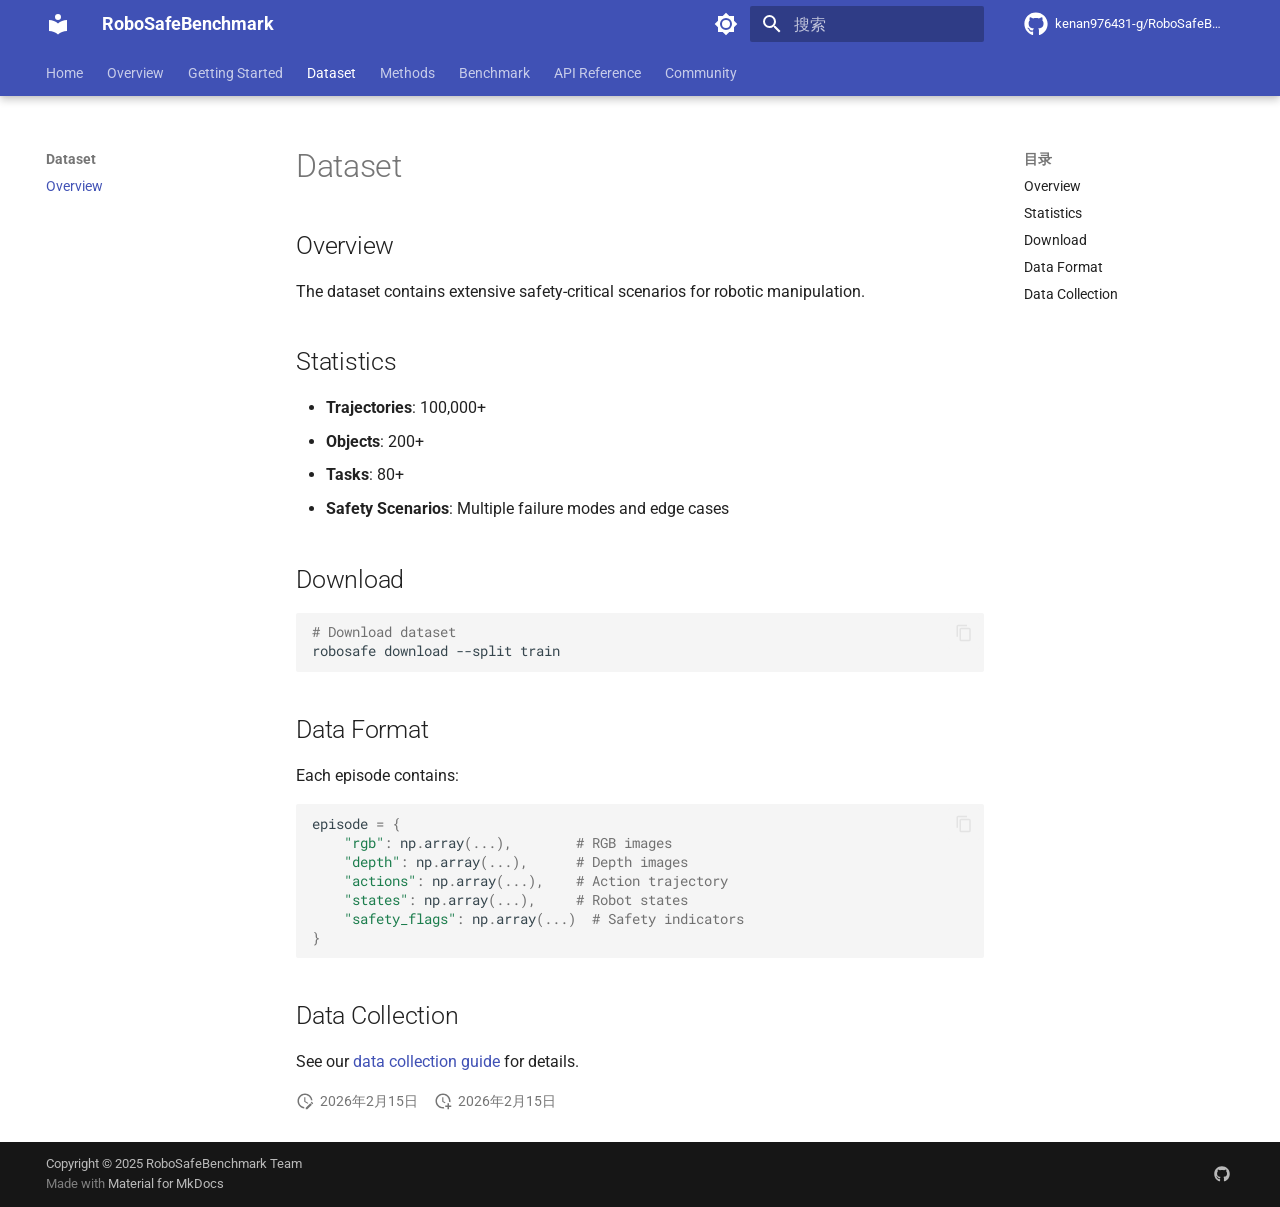
==== dataset/index.html @ 37e6d9b5 "Deployed d63bdfe with MkDocs version: 1.6.1" ====
<!doctype html><html lang=zh class=no-js> <head><meta charset=utf-8><meta name=viewport content="width=device-width,initial-scale=1"><meta name=description content="A comprehensive benchmark for robotic safety evaluation"><meta name=author content="RoboSafeBenchmark Team"><link href=https://kenan976431-g.github.io/RoboSafeBenchmark/dataset/ rel=canonical><link href=../usage/quickstart/ rel=prev><link href=../methods/ rel=next><link rel=icon href=../assets/images/favicon.png><meta name=generator content="mkdocs-1.6.1, mkdocs-material-9.7.1"><title>Overview - RoboSafeBenchmark</title><link rel=stylesheet href=../assets/stylesheets/main.484c7ddc.min.css><link rel=stylesheet href=../assets/stylesheets/palette.ab4e12ef.min.css><link rel=preconnect href=https://fonts.gstatic.com crossorigin><link rel=stylesheet href="https://fonts.googleapis.com/css?family=Roboto:300,300i,400,400i,700,700i%7CRoboto+Mono:400,400i,700,700i&display=fallback"><style>:root{--md-text-font:"Roboto";--md-code-font:"Roboto Mono"}</style><script>__md_scope=new URL("..",location),__md_hash=e=>[...e].reduce(((e,_)=>(e<<5)-e+_.charCodeAt(0)),0),__md_get=(e,_=localStorage,t=__md_scope)=>JSON.parse(_.getItem(t.pathname+"."+e)),__md_set=(e,_,t=localStorage,a=__md_scope)=>{try{t.setItem(a.pathname+"."+e,JSON.stringify(_))}catch(e){}}</script></head> <body dir=ltr data-md-color-scheme=default data-md-color-primary=indigo data-md-color-accent=indigo> <input class=md-toggle data-md-toggle=drawer type=checkbox id=__drawer autocomplete=off> <input class=md-toggle data-md-toggle=search type=checkbox id=__search autocomplete=off> <label class=md-overlay for=__drawer></label> <div data-md-component=skip> <a href=#dataset class=md-skip> 跳转至 </a> </div> <div data-md-component=announce> </div> <header class="md-header md-header--shadow md-header--lifted" data-md-component=header> <nav class="md-header__inner md-grid" aria-label=页眉> <a href=.. title=RoboSafeBenchmark class="md-header__button md-logo" aria-label=RoboSafeBenchmark data-md-component=logo> <svg xmlns=http://www.w3.org/2000/svg viewbox="0 0 24 24"><path d="M12 8a3 3 0 0 0 3-3 3 3 0 0 0-3-3 3 3 0 0 0-3 3 3 3 0 0 0 3 3m0 3.54C9.64 9.35 6.5 8 3 8v11c3.5 0 6.64 1.35 9 3.54 2.36-2.19 5.5-3.54 9-3.54V8c-3.5 0-6.64 1.35-9 3.54"/></svg> </a> <label class="md-header__button md-icon" for=__drawer> <svg xmlns=http://www.w3.org/2000/svg viewbox="0 0 24 24"><path d="M3 6h18v2H3zm0 5h18v2H3zm0 5h18v2H3z"/></svg> </label> <div class=md-header__title data-md-component=header-title> <div class=md-header__ellipsis> <div class=md-header__topic> <span class=md-ellipsis> RoboSafeBenchmark </span> </div> <div class=md-header__topic data-md-component=header-topic> <span class=md-ellipsis> Overview </span> </div> </div> </div> <form class=md-header__option data-md-component=palette> <input class=md-option data-md-color-media data-md-color-scheme=default data-md-color-primary=indigo data-md-color-accent=indigo aria-label="Switch to dark mode" type=radio name=__palette id=__palette_0> <label class="md-header__button md-icon" title="Switch to dark mode" for=__palette_1 hidden> <svg xmlns=http://www.w3.org/2000/svg viewbox="0 0 24 24"><path d="M12 8a4 4 0 0 0-4 4 4 4 0 0 0 4 4 4 4 0 0 0 4-4 4 4 0 0 0-4-4m0 10a6 6 0 0 1-6-6 6 6 0 0 1 6-6 6 6 0 0 1 6 6 6 6 0 0 1-6 6m8-9.31V4h-4.69L12 .69 8.69 4H4v4.69L.69 12 4 15.31V20h4.69L12 23.31 15.31 20H20v-4.69L23.31 12z"/></svg> </label> <input class=md-option data-md-color-media data-md-color-scheme=slate data-md-color-primary=indigo data-md-color-accent=indigo aria-label="Switch to light mode" type=radio name=__palette id=__palette_1> <label class="md-header__button md-icon" title="Switch to light mode" for=__palette_0 hidden> <svg xmlns=http://www.w3.org/2000/svg viewbox="0 0 24 24"><path d="M12 18c-.89 0-1.74-.2-2.5-.55C11.56 16.5 13 14.42 13 12s-1.44-4.5-3.5-5.45C10.26 6.2 11.11 6 12 6a6 6 0 0 1 6 6 6 6 0 0 1-6 6m8-9.31V4h-4.69L12 .69 8.69 4H4v4.69L.69 12 4 15.31V20h4.69L12 23.31 15.31 20H20v-4.69L23.31 12z"/></svg> </label> </form> <script>var palette=__md_get("__palette");if(palette&&palette.color){if("(prefers-color-scheme)"===palette.color.media){var media=matchMedia("(prefers-color-scheme: light)"),input=document.querySelector(media.matches?"[data-md-color-media='(prefers-color-scheme: light)']":"[data-md-color-media='(prefers-color-scheme: dark)']");palette.color.media=input.getAttribute("data-md-color-media"),palette.color.scheme=input.getAttribute("data-md-color-scheme"),palette.color.primary=input.getAttribute("data-md-color-primary"),palette.color.accent=input.getAttribute("data-md-color-accent")}for(var[key,value]of Object.entries(palette.color))document.body.setAttribute("data-md-color-"+key,value)}</script> <label class="md-header__button md-icon" for=__search> <svg xmlns=http://www.w3.org/2000/svg viewbox="0 0 24 24"><path d="M9.5 3A6.5 6.5 0 0 1 16 9.5c0 1.61-.59 3.09-1.56 4.23l.27.27h.79l5 5-1.5 1.5-5-5v-.79l-.27-.27A6.52 6.52 0 0 1 9.5 16 6.5 6.5 0 0 1 3 9.5 6.5 6.5 0 0 1 9.5 3m0 2C7 5 5 7 5 9.5S7 14 9.5 14 14 12 14 9.5 12 5 9.5 5"/></svg> </label> <div class=md-search data-md-component=search role=dialog> <label class=md-search__overlay for=__search></label> <div class=md-search__inner role=search> <form class=md-search__form name=search> <input type=text class=md-search__input name=query aria-label=搜索 placeholder=搜索 autocapitalize=off autocorrect=off autocomplete=off spellcheck=false data-md-component=search-query required> <label class="md-search__icon md-icon" for=__search> <svg xmlns=http://www.w3.org/2000/svg viewbox="0 0 24 24"><path d="M9.5 3A6.5 6.5 0 0 1 16 9.5c0 1.61-.59 3.09-1.56 4.23l.27.27h.79l5 5-1.5 1.5-5-5v-.79l-.27-.27A6.52 6.52 0 0 1 9.5 16 6.5 6.5 0 0 1 3 9.5 6.5 6.5 0 0 1 9.5 3m0 2C7 5 5 7 5 9.5S7 14 9.5 14 14 12 14 9.5 12 5 9.5 5"/></svg> <svg xmlns=http://www.w3.org/2000/svg viewbox="0 0 24 24"><path d="M20 11v2H8l5.5 5.5-1.42 1.42L4.16 12l7.92-7.92L13.5 5.5 8 11z"/></svg> </label> <nav class=md-search__options aria-label=查找> <button type=reset class="md-search__icon md-icon" title=清空当前内容 aria-label=清空当前内容 tabindex=-1> <svg xmlns=http://www.w3.org/2000/svg viewbox="0 0 24 24"><path d="M19 6.41 17.59 5 12 10.59 6.41 5 5 6.41 10.59 12 5 17.59 6.41 19 12 13.41 17.59 19 19 17.59 13.41 12z"/></svg> </button> </nav> <div class=md-search__suggest data-md-component=search-suggest></div> </form> <div class=md-search__output> <div class=md-search__scrollwrap tabindex=0 data-md-scrollfix> <div class=md-search-result data-md-component=search-result> <div class=md-search-result__meta> 正在初始化搜索引擎 </div> <ol class=md-search-result__list role=presentation></ol> </div> </div> </div> </div> </div> <div class=md-header__source> <a href=https://github.com/kenan976431-g/RoboSafeBenchmark title=前往仓库 class=md-source data-md-component=source> <div class="md-source__icon md-icon"> <svg xmlns=http://www.w3.org/2000/svg viewbox="0 0 512 512"><!-- Font Awesome Free 7.1.0 by @fontawesome - https://fontawesome.com License - https://fontawesome.com/license/free (Icons: CC BY 4.0, Fonts: SIL OFL 1.1, Code: MIT License) Copyright 2025 Fonticons, Inc.--><path d="M173.9 397.4c0 2-2.3 3.6-5.2 3.6-3.3.3-5.6-1.3-5.6-3.6 0-2 2.3-3.6 5.2-3.6 3-.3 5.6 1.3 5.6 3.6m-31.1-4.5c-.7 2 1.3 4.3 4.3 4.9 2.6 1 5.6 0 6.2-2s-1.3-4.3-4.3-5.2c-2.6-.7-5.5.3-6.2 2.3m44.2-1.7c-2.9.7-4.9 2.6-4.6 4.9.3 2 2.9 3.3 5.9 2.6 2.9-.7 4.9-2.6 4.6-4.6-.3-1.9-3-3.2-5.9-2.9M252.8 8C114.1 8 8 113.3 8 252c0 110.9 69.8 205.8 169.5 239.2 12.8 2.3 17.3-5.6 17.3-12.1 0-6.2-.3-40.4-.3-61.4 0 0-70 15-84.7-29.8 0 0-11.4-29.1-27.8-36.6 0 0-22.9-15.7 1.6-15.4 0 0 24.9 2 38.6 25.8 21.9 38.6 58.6 27.5 72.9 20.9 2.3-16 8.8-27.1 16-33.7-55.9-6.2-112.3-14.3-112.3-110.5 0-27.5 7.6-41.3 23.6-58.9-2.6-6.5-11.1-33.3 2.6-67.9 20.9-6.5 69 27 69 27 20-5.6 41.5-8.5 62.8-8.5s42.8 2.9 62.8 8.5c0 0 48.1-33.6 69-27 13.7 34.7 5.2 61.4 2.6 67.9 16 17.7 25.8 31.5 25.8 58.9 0 96.5-58.9 104.2-114.8 110.5 9.2 7.9 17 22.9 17 46.4 0 33.7-.3 75.4-.3 83.6 0 6.5 4.6 14.4 17.3 12.1C436.2 457.8 504 362.9 504 252 504 113.3 391.5 8 252.8 8M105.2 352.9c-1.3 1-1 3.3.7 5.2 1.6 1.6 3.9 2.3 5.2 1 1.3-1 1-3.3-.7-5.2-1.6-1.6-3.9-2.3-5.2-1m-10.8-8.1c-.7 1.3.3 2.9 2.3 3.9 1.6 1 3.6.7 4.3-.7.7-1.3-.3-2.9-2.3-3.9-2-.6-3.6-.3-4.3.7m32.4 35.6c-1.6 1.3-1 4.3 1.3 6.2 2.3 2.3 5.2 2.6 6.5 1 1.3-1.3.7-4.3-1.3-6.2-2.2-2.3-5.2-2.6-6.5-1m-11.4-14.7c-1.6 1-1.6 3.6 0 5.9s4.3 3.3 5.6 2.3c1.6-1.3 1.6-3.9 0-6.2-1.4-2.3-4-3.3-5.6-2"/></svg> </div> <div class=md-source__repository> kenan976431-g/RoboSafeBenchmark </div> </a> </div> </nav> <nav class=md-tabs aria-label=标签 data-md-component=tabs> <div class=md-grid> <ul class=md-tabs__list> <li class=md-tabs__item> <a href=.. class=md-tabs__link> Home </a> </li> <li class=md-tabs__item> <a href=../main/overview/ class=md-tabs__link> Overview </a> </li> <li class=md-tabs__item> <a href=../usage/installation/ class=md-tabs__link> Getting Started </a> </li> <li class="md-tabs__item md-tabs__item--active"> <a href=./ class=md-tabs__link> Dataset </a> </li> <li class=md-tabs__item> <a href=../methods/ class=md-tabs__link> Methods </a> </li> <li class=md-tabs__item> <a href=../benchmark/results/ class=md-tabs__link> Benchmark </a> </li> <li class=md-tabs__item> <a href=../api/core/ class=md-tabs__link> API Reference </a> </li> <li class=md-tabs__item> <a href=../community/contributing/ class=md-tabs__link> Community </a> </li> </ul> </div> </nav> </header> <div class=md-container data-md-component=container> <main class=md-main data-md-component=main> <div class="md-main__inner md-grid"> <div class="md-sidebar md-sidebar--primary" data-md-component=sidebar data-md-type=navigation> <div class=md-sidebar__scrollwrap> <div class=md-sidebar__inner> <nav class="md-nav md-nav--primary md-nav--lifted" aria-label=导航栏 data-md-level=0> <label class=md-nav__title for=__drawer> <a href=.. title=RoboSafeBenchmark class="md-nav__button md-logo" aria-label=RoboSafeBenchmark data-md-component=logo> <svg xmlns=http://www.w3.org/2000/svg viewbox="0 0 24 24"><path d="M12 8a3 3 0 0 0 3-3 3 3 0 0 0-3-3 3 3 0 0 0-3 3 3 3 0 0 0 3 3m0 3.54C9.64 9.35 6.5 8 3 8v11c3.5 0 6.64 1.35 9 3.54 2.36-2.19 5.5-3.54 9-3.54V8c-3.5 0-6.64 1.35-9 3.54"/></svg> </a> RoboSafeBenchmark </label> <div class=md-nav__source> <a href=https://github.com/kenan976431-g/RoboSafeBenchmark title=前往仓库 class=md-source data-md-component=source> <div class="md-source__icon md-icon"> <svg xmlns=http://www.w3.org/2000/svg viewbox="0 0 512 512"><!-- Font Awesome Free 7.1.0 by @fontawesome - https://fontawesome.com License - https://fontawesome.com/license/free (Icons: CC BY 4.0, Fonts: SIL OFL 1.1, Code: MIT License) Copyright 2025 Fonticons, Inc.--><path d="M173.9 397.4c0 2-2.3 3.6-5.2 3.6-3.3.3-5.6-1.3-5.6-3.6 0-2 2.3-3.6 5.2-3.6 3-.3 5.6 1.3 5.6 3.6m-31.1-4.5c-.7 2 1.3 4.3 4.3 4.9 2.6 1 5.6 0 6.2-2s-1.3-4.3-4.3-5.2c-2.6-.7-5.5.3-6.2 2.3m44.2-1.7c-2.9.7-4.9 2.6-4.6 4.9.3 2 2.9 3.3 5.9 2.6 2.9-.7 4.9-2.6 4.6-4.6-.3-1.9-3-3.2-5.9-2.9M252.8 8C114.1 8 8 113.3 8 252c0 110.9 69.8 205.8 169.5 239.2 12.8 2.3 17.3-5.6 17.3-12.1 0-6.2-.3-40.4-.3-61.4 0 0-70 15-84.7-29.8 0 0-11.4-29.1-27.8-36.6 0 0-22.9-15.7 1.6-15.4 0 0 24.9 2 38.6 25.8 21.9 38.6 58.6 27.5 72.9 20.9 2.3-16 8.8-27.1 16-33.7-55.9-6.2-112.3-14.3-112.3-110.5 0-27.5 7.6-41.3 23.6-58.9-2.6-6.5-11.1-33.3 2.6-67.9 20.9-6.5 69 27 69 27 20-5.6 41.5-8.5 62.8-8.5s42.8 2.9 62.8 8.5c0 0 48.1-33.6 69-27 13.7 34.7 5.2 61.4 2.6 67.9 16 17.7 25.8 31.5 25.8 58.9 0 96.5-58.9 104.2-114.8 110.5 9.2 7.9 17 22.9 17 46.4 0 33.7-.3 75.4-.3 83.6 0 6.5 4.6 14.4 17.3 12.1C436.2 457.8 504 362.9 504 252 504 113.3 391.5 8 252.8 8M105.2 352.9c-1.3 1-1 3.3.7 5.2 1.6 1.6 3.9 2.3 5.2 1 1.3-1 1-3.3-.7-5.2-1.6-1.6-3.9-2.3-5.2-1m-10.8-8.1c-.7 1.3.3 2.9 2.3 3.9 1.6 1 3.6.7 4.3-.7.7-1.3-.3-2.9-2.3-3.9-2-.6-3.6-.3-4.3.7m32.4 35.6c-1.6 1.3-1 4.3 1.3 6.2 2.3 2.3 5.2 2.6 6.5 1 1.3-1.3.7-4.3-1.3-6.2-2.2-2.3-5.2-2.6-6.5-1m-11.4-14.7c-1.6 1-1.6 3.6 0 5.9s4.3 3.3 5.6 2.3c1.6-1.3 1.6-3.9 0-6.2-1.4-2.3-4-3.3-5.6-2"/></svg> </div> <div class=md-source__repository> kenan976431-g/RoboSafeBenchmark </div> </a> </div> <ul class=md-nav__list data-md-scrollfix> <li class=md-nav__item> <a href=.. class=md-nav__link> <span class=md-ellipsis> Home </span> </a> </li> <li class="md-nav__item md-nav__item--nested"> <input class="md-nav__toggle md-toggle md-toggle--indeterminate" type=checkbox id=__nav_2> <label class=md-nav__link for=__nav_2 id=__nav_2_label tabindex=0> <span class=md-ellipsis> Overview </span> <span class="md-nav__icon md-icon"></span> </label> <nav class=md-nav data-md-level=1 aria-labelledby=__nav_2_label aria-expanded=false> <label class=md-nav__title for=__nav_2> <span class="md-nav__icon md-icon"></span> Overview </label> <ul class=md-nav__list data-md-scrollfix> <li class=md-nav__item> <a href=../main/overview/ class=md-nav__link> <span class=md-ellipsis> Introduction </span> </a> </li> <li class=md-nav__item> <a href=../main/contributions/ class=md-nav__link> <span class=md-ellipsis> Contributions </span> </a> </li> </ul> </nav> </li> <li class="md-nav__item md-nav__item--nested"> <input class="md-nav__toggle md-toggle md-toggle--indeterminate" type=checkbox id=__nav_3> <label class=md-nav__link for=__nav_3 id=__nav_3_label tabindex=0> <span class=md-ellipsis> Getting Started </span> <span class="md-nav__icon md-icon"></span> </label> <nav class=md-nav data-md-level=1 aria-labelledby=__nav_3_label aria-expanded=false> <label class=md-nav__title for=__nav_3> <span class="md-nav__icon md-icon"></span> Getting Started </label> <ul class=md-nav__list data-md-scrollfix> <li class=md-nav__item> <a href=../usage/installation/ class=md-nav__link> <span class=md-ellipsis> Installation </span> </a> </li> <li class=md-nav__item> <a href=../usage/quickstart/ class=md-nav__link> <span class=md-ellipsis> Quick Start </span> </a> </li> </ul> </nav> </li> <li class="md-nav__item md-nav__item--active md-nav__item--section md-nav__item--nested"> <input class="md-nav__toggle md-toggle " type=checkbox id=__nav_4 checked> <label class=md-nav__link for=__nav_4 id=__nav_4_label tabindex> <span class=md-ellipsis> Dataset </span> <span class="md-nav__icon md-icon"></span> </label> <nav class=md-nav data-md-level=1 aria-labelledby=__nav_4_label aria-expanded=true> <label class=md-nav__title for=__nav_4> <span class="md-nav__icon md-icon"></span> Dataset </label> <ul class=md-nav__list data-md-scrollfix> <li class="md-nav__item md-nav__item--active"> <input class="md-nav__toggle md-toggle" type=checkbox id=__toc> <label class="md-nav__link md-nav__link--active" for=__toc> <span class=md-ellipsis> Overview </span> <span class="md-nav__icon md-icon"></span> </label> <a href=./ class="md-nav__link md-nav__link--active"> <span class=md-ellipsis> Overview </span> </a> <nav class="md-nav md-nav--secondary" aria-label=目录> <label class=md-nav__title for=__toc> <span class="md-nav__icon md-icon"></span> 目录 </label> <ul class=md-nav__list data-md-component=toc data-md-scrollfix> <li class=md-nav__item> <a href=#overview class=md-nav__link> <span class=md-ellipsis> Overview </span> </a> </li> <li class=md-nav__item> <a href=#statistics class=md-nav__link> <span class=md-ellipsis> Statistics </span> </a> </li> <li class=md-nav__item> <a href=#download class=md-nav__link> <span class=md-ellipsis> Download </span> </a> </li> <li class=md-nav__item> <a href=#data-format class=md-nav__link> <span class=md-ellipsis> Data Format </span> </a> </li> <li class=md-nav__item> <a href=#data-collection class=md-nav__link> <span class=md-ellipsis> Data Collection </span> </a> </li> </ul> </nav> </li> </ul> </nav> </li> <li class="md-nav__item md-nav__item--nested"> <input class="md-nav__toggle md-toggle md-toggle--indeterminate" type=checkbox id=__nav_5> <label class=md-nav__link for=__nav_5 id=__nav_5_label tabindex=0> <span class=md-ellipsis> Methods </span> <span class="md-nav__icon md-icon"></span> </label> <nav class=md-nav data-md-level=1 aria-labelledby=__nav_5_label aria-expanded=false> <label class=md-nav__title for=__nav_5> <span class="md-nav__icon md-icon"></span> Methods </label> <ul class=md-nav__list data-md-scrollfix> <li class=md-nav__item> <a href=../methods/ class=md-nav__link> <span class=md-ellipsis> Overview </span> </a> </li> </ul> </nav> </li> <li class="md-nav__item md-nav__item--nested"> <input class="md-nav__toggle md-toggle md-toggle--indeterminate" type=checkbox id=__nav_6> <label class=md-nav__link for=__nav_6 id=__nav_6_label tabindex=0> <span class=md-ellipsis> Benchmark </span> <span class="md-nav__icon md-icon"></span> </label> <nav class=md-nav data-md-level=1 aria-labelledby=__nav_6_label aria-expanded=false> <label class=md-nav__title for=__nav_6> <span class="md-nav__icon md-icon"></span> Benchmark </label> <ul class=md-nav__list data-md-scrollfix> <li class=md-nav__item> <a href=../benchmark/results/ class=md-nav__link> <span class=md-ellipsis> Results </span> </a> </li> </ul> </nav> </li> <li class="md-nav__item md-nav__item--nested"> <input class="md-nav__toggle md-toggle md-toggle--indeterminate" type=checkbox id=__nav_7> <label class=md-nav__link for=__nav_7 id=__nav_7_label tabindex=0> <span class=md-ellipsis> API Reference </span> <span class="md-nav__icon md-icon"></span> </label> <nav class=md-nav data-md-level=1 aria-labelledby=__nav_7_label aria-expanded=false> <label class=md-nav__title for=__nav_7> <span class="md-nav__icon md-icon"></span> API Reference </label> <ul class=md-nav__list data-md-scrollfix> <li class=md-nav__item> <a href=../api/core/ class=md-nav__link> <span class=md-ellipsis> Core API </span> </a> </li> </ul> </nav> </li> <li class="md-nav__item md-nav__item--nested"> <input class="md-nav__toggle md-toggle md-toggle--indeterminate" type=checkbox id=__nav_8> <label class=md-nav__link for=__nav_8 id=__nav_8_label tabindex=0> <span class=md-ellipsis> Community </span> <span class="md-nav__icon md-icon"></span> </label> <nav class=md-nav data-md-level=1 aria-labelledby=__nav_8_label aria-expanded=false> <label class=md-nav__title for=__nav_8> <span class="md-nav__icon md-icon"></span> Community </label> <ul class=md-nav__list data-md-scrollfix> <li class=md-nav__item> <a href=../community/contributing/ class=md-nav__link> <span class=md-ellipsis> Contributing </span> </a> </li> </ul> </nav> </li> </ul> </nav> </div> </div> </div> <div class="md-sidebar md-sidebar--secondary" data-md-component=sidebar data-md-type=toc> <div class=md-sidebar__scrollwrap> <div class=md-sidebar__inner> <nav class="md-nav md-nav--secondary" aria-label=目录> <label class=md-nav__title for=__toc> <span class="md-nav__icon md-icon"></span> 目录 </label> <ul class=md-nav__list data-md-component=toc data-md-scrollfix> <li class=md-nav__item> <a href=#overview class=md-nav__link> <span class=md-ellipsis> Overview </span> </a> </li> <li class=md-nav__item> <a href=#statistics class=md-nav__link> <span class=md-ellipsis> Statistics </span> </a> </li> <li class=md-nav__item> <a href=#download class=md-nav__link> <span class=md-ellipsis> Download </span> </a> </li> <li class=md-nav__item> <a href=#data-format class=md-nav__link> <span class=md-ellipsis> Data Format </span> </a> </li> <li class=md-nav__item> <a href=#data-collection class=md-nav__link> <span class=md-ellipsis> Data Collection </span> </a> </li> </ul> </nav> </div> </div> </div> <div class=md-content data-md-component=content> <article class="md-content__inner md-typeset"> <h1 id=dataset>Dataset<a class=headerlink href=#dataset title="Permanent link">&para;</a></h1> <h2 id=overview>Overview<a class=headerlink href=#overview title="Permanent link">&para;</a></h2> <p>The dataset contains extensive safety-critical scenarios for robotic manipulation.</p> <h2 id=statistics>Statistics<a class=headerlink href=#statistics title="Permanent link">&para;</a></h2> <ul> <li><strong>Trajectories</strong>: 100,000+</li> <li><strong>Objects</strong>: 200+</li> <li><strong>Tasks</strong>: 80+</li> <li><strong>Safety Scenarios</strong>: Multiple failure modes and edge cases</li> </ul> <h2 id=download>Download<a class=headerlink href=#download title="Permanent link">&para;</a></h2> <div class=highlight><pre><span></span><code><a id=__codelineno-0-1 name=__codelineno-0-1 href=#__codelineno-0-1></a><span class=c1># Download dataset</span>
<a id=__codelineno-0-2 name=__codelineno-0-2 href=#__codelineno-0-2></a>robosafe<span class=w> </span>download<span class=w> </span>--split<span class=w> </span>train
</code></pre></div> <h2 id=data-format>Data Format<a class=headerlink href=#data-format title="Permanent link">&para;</a></h2> <p>Each episode contains:</p> <div class=highlight><pre><span></span><code><a id=__codelineno-1-1 name=__codelineno-1-1 href=#__codelineno-1-1></a><span class=n>episode</span> <span class=o>=</span> <span class=p>{</span>
<a id=__codelineno-1-2 name=__codelineno-1-2 href=#__codelineno-1-2></a>    <span class=s2>&quot;rgb&quot;</span><span class=p>:</span> <span class=n>np</span><span class=o>.</span><span class=n>array</span><span class=p>(</span><span class=o>...</span><span class=p>),</span>        <span class=c1># RGB images</span>
<a id=__codelineno-1-3 name=__codelineno-1-3 href=#__codelineno-1-3></a>    <span class=s2>&quot;depth&quot;</span><span class=p>:</span> <span class=n>np</span><span class=o>.</span><span class=n>array</span><span class=p>(</span><span class=o>...</span><span class=p>),</span>      <span class=c1># Depth images  </span>
<a id=__codelineno-1-4 name=__codelineno-1-4 href=#__codelineno-1-4></a>    <span class=s2>&quot;actions&quot;</span><span class=p>:</span> <span class=n>np</span><span class=o>.</span><span class=n>array</span><span class=p>(</span><span class=o>...</span><span class=p>),</span>    <span class=c1># Action trajectory</span>
<a id=__codelineno-1-5 name=__codelineno-1-5 href=#__codelineno-1-5></a>    <span class=s2>&quot;states&quot;</span><span class=p>:</span> <span class=n>np</span><span class=o>.</span><span class=n>array</span><span class=p>(</span><span class=o>...</span><span class=p>),</span>     <span class=c1># Robot states</span>
<a id=__codelineno-1-6 name=__codelineno-1-6 href=#__codelineno-1-6></a>    <span class=s2>&quot;safety_flags&quot;</span><span class=p>:</span> <span class=n>np</span><span class=o>.</span><span class=n>array</span><span class=p>(</span><span class=o>...</span><span class=p>)</span>  <span class=c1># Safety indicators</span>
<a id=__codelineno-1-7 name=__codelineno-1-7 href=#__codelineno-1-7></a><span class=p>}</span>
</code></pre></div> <h2 id=data-collection>Data Collection<a class=headerlink href=#data-collection title="Permanent link">&para;</a></h2> <p>See our <a href=collection.md>data collection guide</a> for details.</p> <aside class=md-source-file> <span class=md-source-file__fact> <span class=md-icon title=最后更新> <svg xmlns=http://www.w3.org/2000/svg viewbox="0 0 24 24"><path d="M21 13.1c-.1 0-.3.1-.4.2l-1 1 2.1 2.1 1-1c.2-.2.2-.6 0-.8l-1.3-1.3c-.1-.1-.2-.2-.4-.2m-1.9 1.8-6.1 6V23h2.1l6.1-6.1zM12.5 7v5.2l4 2.4-1 1L11 13V7zM11 21.9c-5.1-.5-9-4.8-9-9.9C2 6.5 6.5 2 12 2c5.3 0 9.6 4.1 10 9.3-.3-.1-.6-.2-1-.2s-.7.1-1 .2C19.6 7.2 16.2 4 12 4c-4.4 0-8 3.6-8 8 0 4.1 3.1 7.5 7.1 7.9l-.1.2z"/></svg> </span> <span class="git-revision-date-localized-plugin git-revision-date-localized-plugin-date" title="2026年2月15日 07:31:58 UTC">2026年2月15日</span> </span> <span class=md-source-file__fact> <span class=md-icon title=创建日期> <svg xmlns=http://www.w3.org/2000/svg viewbox="0 0 24 24"><path d="M14.47 15.08 11 13V7h1.5v5.25l3.08 1.83c-.41.28-.79.62-1.11 1m-1.39 4.84c-.36.05-.71.08-1.08.08-4.42 0-8-3.58-8-8s3.58-8 8-8 8 3.58 8 8c0 .37-.03.72-.08 1.08.69.1 1.33.32 1.92.64.1-.56.16-1.13.16-1.72 0-5.5-4.5-10-10-10S2 6.5 2 12s4.47 10 10 10c.59 0 1.16-.06 1.72-.16-.32-.59-.54-1.23-.64-1.92M18 15v3h-3v2h3v3h2v-3h3v-2h-3v-3z"/></svg> </span> <span class="git-revision-date-localized-plugin git-revision-date-localized-plugin-date" title="2026年2月15日 07:31:58 UTC">2026年2月15日</span> </span> </aside> </article> </div> <script>var target=document.getElementById(location.hash.slice(1));target&&target.name&&(target.checked=target.name.startsWith("__tabbed_"))</script> </div> <button type=button class="md-top md-icon" data-md-component=top hidden> <svg xmlns=http://www.w3.org/2000/svg viewbox="0 0 24 24"><path d="M13 20h-2V8l-5.5 5.5-1.42-1.42L12 4.16l7.92 7.92-1.42 1.42L13 8z"/></svg> 回到页面顶部 </button> </main> <footer class=md-footer> <div class="md-footer-meta md-typeset"> <div class="md-footer-meta__inner md-grid"> <div class=md-copyright> <div class=md-copyright__highlight> Copyright &copy; 2025 RoboSafeBenchmark Team </div> Made with <a href=https://squidfunk.github.io/mkdocs-material/ target=_blank rel=noopener> Material for MkDocs </a> </div> <div class=md-social> <a href=https://github.com/kenan976431-g/RoboSafeBenchmark target=_blank rel=noopener title=github.com class=md-social__link> <svg xmlns=http://www.w3.org/2000/svg viewbox="0 0 512 512"><!-- Font Awesome Free 7.1.0 by @fontawesome - https://fontawesome.com License - https://fontawesome.com/license/free (Icons: CC BY 4.0, Fonts: SIL OFL 1.1, Code: MIT License) Copyright 2025 Fonticons, Inc.--><path d="M173.9 397.4c0 2-2.3 3.6-5.2 3.6-3.3.3-5.6-1.3-5.6-3.6 0-2 2.3-3.6 5.2-3.6 3-.3 5.6 1.3 5.6 3.6m-31.1-4.5c-.7 2 1.3 4.3 4.3 4.9 2.6 1 5.6 0 6.2-2s-1.3-4.3-4.3-5.2c-2.6-.7-5.5.3-6.2 2.3m44.2-1.7c-2.9.7-4.9 2.6-4.6 4.9.3 2 2.9 3.3 5.9 2.6 2.9-.7 4.9-2.6 4.6-4.6-.3-1.9-3-3.2-5.9-2.9M252.8 8C114.1 8 8 113.3 8 252c0 110.9 69.8 205.8 169.5 239.2 12.8 2.3 17.3-5.6 17.3-12.1 0-6.2-.3-40.4-.3-61.4 0 0-70 15-84.7-29.8 0 0-11.4-29.1-27.8-36.6 0 0-22.9-15.7 1.6-15.4 0 0 24.9 2 38.6 25.8 21.9 38.6 58.6 27.5 72.9 20.9 2.3-16 8.8-27.1 16-33.7-55.9-6.2-112.3-14.3-112.3-110.5 0-27.5 7.6-41.3 23.6-58.9-2.6-6.5-11.1-33.3 2.6-67.9 20.9-6.5 69 27 69 27 20-5.6 41.5-8.5 62.8-8.5s42.8 2.9 62.8 8.5c0 0 48.1-33.6 69-27 13.7 34.7 5.2 61.4 2.6 67.9 16 17.7 25.8 31.5 25.8 58.9 0 96.5-58.9 104.2-114.8 110.5 9.2 7.9 17 22.9 17 46.4 0 33.7-.3 75.4-.3 83.6 0 6.5 4.6 14.4 17.3 12.1C436.2 457.8 504 362.9 504 252 504 113.3 391.5 8 252.8 8M105.2 352.9c-1.3 1-1 3.3.7 5.2 1.6 1.6 3.9 2.3 5.2 1 1.3-1 1-3.3-.7-5.2-1.6-1.6-3.9-2.3-5.2-1m-10.8-8.1c-.7 1.3.3 2.9 2.3 3.9 1.6 1 3.6.7 4.3-.7.7-1.3-.3-2.9-2.3-3.9-2-.6-3.6-.3-4.3.7m32.4 35.6c-1.6 1.3-1 4.3 1.3 6.2 2.3 2.3 5.2 2.6 6.5 1 1.3-1.3.7-4.3-1.3-6.2-2.2-2.3-5.2-2.6-6.5-1m-11.4-14.7c-1.6 1-1.6 3.6 0 5.9s4.3 3.3 5.6 2.3c1.6-1.3 1.6-3.9 0-6.2-1.4-2.3-4-3.3-5.6-2"/></svg> </a> </div> </div> </div> </footer> </div> <div class=md-dialog data-md-component=dialog> <div class="md-dialog__inner md-typeset"></div> </div> <script id=__config type=application/json>{"annotate": null, "base": "..", "features": ["navigation.instant", "navigation.tracking", "navigation.tabs", "navigation.tabs.sticky", "navigation.sections", "navigation.expand", "navigation.top", "search.suggest", "search.highlight", "content.code.copy", "content.code.annotate"], "search": "../assets/javascripts/workers/search.2c215733.min.js", "tags": null, "translations": {"clipboard.copied": "\u5df2\u590d\u5236", "clipboard.copy": "\u590d\u5236", "search.result.more.one": "\u5728\u8be5\u9875\u4e0a\u8fd8\u6709 1 \u4e2a\u7b26\u5408\u6761\u4ef6\u7684\u7ed3\u679c", "search.result.more.other": "\u5728\u8be5\u9875\u4e0a\u8fd8\u6709 # \u4e2a\u7b26\u5408\u6761\u4ef6\u7684\u7ed3\u679c", "search.result.none": "\u6ca1\u6709\u627e\u5230\u7b26\u5408\u6761\u4ef6\u7684\u7ed3\u679c", "search.result.one": "\u627e\u5230 1 \u4e2a\u7b26\u5408\u6761\u4ef6\u7684\u7ed3\u679c", "search.result.other": "# \u4e2a\u7b26\u5408\u6761\u4ef6\u7684\u7ed3\u679c", "search.result.placeholder": "\u952e\u5165\u4ee5\u5f00\u59cb\u641c\u7d22", "search.result.term.missing": "\u7f3a\u5c11", "select.version": "\u9009\u62e9\u5f53\u524d\u7248\u672c"}, "version": null}</script> <script src=../assets/javascripts/bundle.79ae519e.min.js></script> </body> </html>
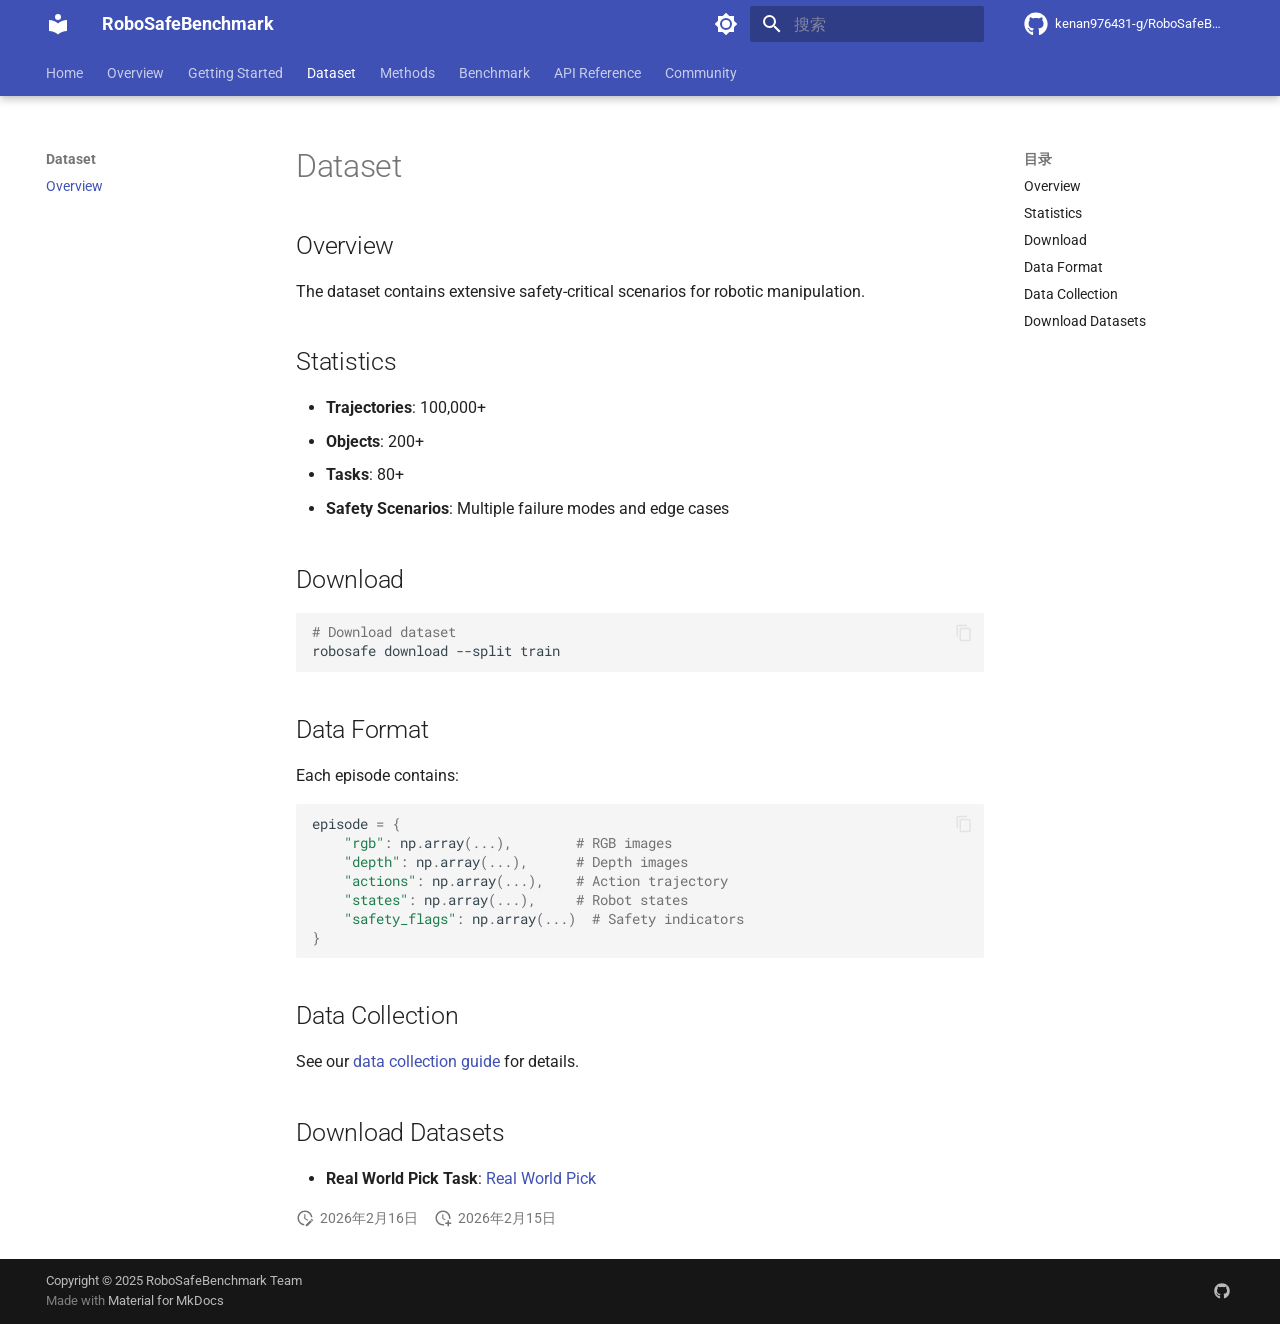
==== commit c1ea123d: "Deployed 663a7cf with MkDocs version: 1.6.1" ====
--- a/dataset/index.html
+++ b/dataset/index.html
@@ -1,4 +1,4 @@
-<!doctype html><html lang=zh class=no-js> <head><meta charset=utf-8><meta name=viewport content="width=device-width,initial-scale=1"><meta name=description content="A comprehensive benchmark for robotic safety evaluation"><meta name=author content="RoboSafeBenchmark Team"><link href=https://kenan976431-g.github.io/RoboSafeBenchmark/dataset/ rel=canonical><link href=../usage/quickstart/ rel=prev><link href=../methods/ rel=next><link rel=icon href=../assets/images/favicon.png><meta name=generator content="mkdocs-1.6.1, mkdocs-material-9.7.1"><title>Overview - RoboSafeBenchmark</title><link rel=stylesheet href=../assets/stylesheets/main.484c7ddc.min.css><link rel=stylesheet href=../assets/stylesheets/palette.ab4e12ef.min.css><link rel=preconnect href=https://fonts.gstatic.com crossorigin><link rel=stylesheet href="https://fonts.googleapis.com/css?family=Roboto:300,300i,400,400i,700,700i%7CRoboto+Mono:400,400i,700,700i&display=fallback"><style>:root{--md-text-font:"Roboto";--md-code-font:"Roboto Mono"}</style><script>__md_scope=new URL("..",location),__md_hash=e=>[...e].reduce(((e,_)=>(e<<5)-e+_.charCodeAt(0)),0),__md_get=(e,_=localStorage,t=__md_scope)=>JSON.parse(_.getItem(t.pathname+"."+e)),__md_set=(e,_,t=localStorage,a=__md_scope)=>{try{t.setItem(a.pathname+"."+e,JSON.stringify(_))}catch(e){}}</script></head> <body dir=ltr data-md-color-scheme=default data-md-color-primary=indigo data-md-color-accent=indigo> <input class=md-toggle data-md-toggle=drawer type=checkbox id=__drawer autocomplete=off> <input class=md-toggle data-md-toggle=search type=checkbox id=__search autocomplete=off> <label class=md-overlay for=__drawer></label> <div data-md-component=skip> <a href=#dataset class=md-skip> 跳转至 </a> </div> <div data-md-component=announce> </div> <header class="md-header md-header--shadow md-header--lifted" data-md-component=header> <nav class="md-header__inner md-grid" aria-label=页眉> <a href=.. title=RoboSafeBenchmark class="md-header__button md-logo" aria-label=RoboSafeBenchmark data-md-component=logo> <svg xmlns=http://www.w3.org/2000/svg viewbox="0 0 24 24"><path d="M12 8a3 3 0 0 0 3-3 3 3 0 0 0-3-3 3 3 0 0 0-3 3 3 3 0 0 0 3 3m0 3.54C9.64 9.35 6.5 8 3 8v11c3.5 0 6.64 1.35 9 3.54 2.36-2.19 5.5-3.54 9-3.54V8c-3.5 0-6.64 1.35-9 3.54"/></svg> </a> <label class="md-header__button md-icon" for=__drawer> <svg xmlns=http://www.w3.org/2000/svg viewbox="0 0 24 24"><path d="M3 6h18v2H3zm0 5h18v2H3zm0 5h18v2H3z"/></svg> </label> <div class=md-header__title data-md-component=header-title> <div class=md-header__ellipsis> <div class=md-header__topic> <span class=md-ellipsis> RoboSafeBenchmark </span> </div> <div class=md-header__topic data-md-component=header-topic> <span class=md-ellipsis> Overview </span> </div> </div> </div> <form class=md-header__option data-md-component=palette> <input class=md-option data-md-color-media data-md-color-scheme=default data-md-color-primary=indigo data-md-color-accent=indigo aria-label="Switch to dark mode" type=radio name=__palette id=__palette_0> <label class="md-header__button md-icon" title="Switch to dark mode" for=__palette_1 hidden> <svg xmlns=http://www.w3.org/2000/svg viewbox="0 0 24 24"><path d="M12 8a4 4 0 0 0-4 4 4 4 0 0 0 4 4 4 4 0 0 0 4-4 4 4 0 0 0-4-4m0 10a6 6 0 0 1-6-6 6 6 0 0 1 6-6 6 6 0 0 1 6 6 6 6 0 0 1-6 6m8-9.31V4h-4.69L12 .69 8.69 4H4v4.69L.69 12 4 15.31V20h4.69L12 23.31 15.31 20H20v-4.69L23.31 12z"/></svg> </label> <input class=md-option data-md-color-media data-md-color-scheme=slate data-md-color-primary=indigo data-md-color-accent=indigo aria-label="Switch to light mode" type=radio name=__palette id=__palette_1> <label class="md-header__button md-icon" title="Switch to light mode" for=__palette_0 hidden> <svg xmlns=http://www.w3.org/2000/svg viewbox="0 0 24 24"><path d="M12 18c-.89 0-1.74-.2-2.5-.55C11.56 16.5 13 14.42 13 12s-1.44-4.5-3.5-5.45C10.26 6.2 11.11 6 12 6a6 6 0 0 1 6 6 6 6 0 0 1-6 6m8-9.31V4h-4.69L12 .69 8.69 4H4v4.69L.69 12 4 15.31V20h4.69L12 23.31 15.31 20H20v-4.69L23.31 12z"/></svg> </label> </form> <script>var palette=__md_get("__palette");if(palette&&palette.color){if("(prefers-color-scheme)"===palette.color.media){var media=matchMedia("(prefers-color-scheme: light)"),input=document.querySelector(media.matches?"[data-md-color-media='(prefers-color-scheme: light)']":"[data-md-color-media='(prefers-color-scheme: dark)']");palette.color.media=input.getAttribute("data-md-color-media"),palette.color.scheme=input.getAttribute("data-md-color-scheme"),palette.color.primary=input.getAttribute("data-md-color-primary"),palette.color.accent=input.getAttribute("data-md-color-accent")}for(var[key,value]of Object.entries(palette.color))document.body.setAttribute("data-md-color-"+key,value)}</script> <label class="md-header__button md-icon" for=__search> <svg xmlns=http://www.w3.org/2000/svg viewbox="0 0 24 24"><path d="M9.5 3A6.5 6.5 0 0 1 16 9.5c0 1.61-.59 3.09-1.56 4.23l.27.27h.79l5 5-1.5 1.5-5-5v-.79l-.27-.27A6.52 6.52 0 0 1 9.5 16 6.5 6.5 0 0 1 3 9.5 6.5 6.5 0 0 1 9.5 3m0 2C7 5 5 7 5 9.5S7 14 9.5 14 14 12 14 9.5 12 5 9.5 5"/></svg> </label> <div class=md-search data-md-component=search role=dialog> <label class=md-search__overlay for=__search></label> <div class=md-search__inner role=search> <form class=md-search__form name=search> <input type=text class=md-search__input name=query aria-label=搜索 placeholder=搜索 autocapitalize=off autocorrect=off autocomplete=off spellcheck=false data-md-component=search-query required> <label class="md-search__icon md-icon" for=__search> <svg xmlns=http://www.w3.org/2000/svg viewbox="0 0 24 24"><path d="M9.5 3A6.5 6.5 0 0 1 16 9.5c0 1.61-.59 3.09-1.56 4.23l.27.27h.79l5 5-1.5 1.5-5-5v-.79l-.27-.27A6.52 6.52 0 0 1 9.5 16 6.5 6.5 0 0 1 3 9.5 6.5 6.5 0 0 1 9.5 3m0 2C7 5 5 7 5 9.5S7 14 9.5 14 14 12 14 9.5 12 5 9.5 5"/></svg> <svg xmlns=http://www.w3.org/2000/svg viewbox="0 0 24 24"><path d="M20 11v2H8l5.5 5.5-1.42 1.42L4.16 12l7.92-7.92L13.5 5.5 8 11z"/></svg> </label> <nav class=md-search__options aria-label=查找> <button type=reset class="md-search__icon md-icon" title=清空当前内容 aria-label=清空当前内容 tabindex=-1> <svg xmlns=http://www.w3.org/2000/svg viewbox="0 0 24 24"><path d="M19 6.41 17.59 5 12 10.59 6.41 5 5 6.41 10.59 12 5 17.59 6.41 19 12 13.41 17.59 19 19 17.59 13.41 12z"/></svg> </button> </nav> <div class=md-search__suggest data-md-component=search-suggest></div> </form> <div class=md-search__output> <div class=md-search__scrollwrap tabindex=0 data-md-scrollfix> <div class=md-search-result data-md-component=search-result> <div class=md-search-result__meta> 正在初始化搜索引擎 </div> <ol class=md-search-result__list role=presentation></ol> </div> </div> </div> </div> </div> <div class=md-header__source> <a href=https://github.com/kenan976431-g/RoboSafeBenchmark title=前往仓库 class=md-source data-md-component=source> <div class="md-source__icon md-icon"> <svg xmlns=http://www.w3.org/2000/svg viewbox="0 0 512 512"><!-- Font Awesome Free 7.1.0 by @fontawesome - https://fontawesome.com License - https://fontawesome.com/license/free (Icons: CC BY 4.0, Fonts: SIL OFL 1.1, Code: MIT License) Copyright 2025 Fonticons, Inc.--><path d="M173.9 397.4c0 2-2.3 3.6-5.2 3.6-3.3.3-5.6-1.3-5.6-3.6 0-2 2.3-3.6 5.2-3.6 3-.3 5.6 1.3 5.6 3.6m-31.1-4.5c-.7 2 1.3 4.3 4.3 4.9 2.6 1 5.6 0 6.2-2s-1.3-4.3-4.3-5.2c-2.6-.7-5.5.3-6.2 2.3m44.2-1.7c-2.9.7-4.9 2.6-4.6 4.9.3 2 2.9 3.3 5.9 2.6 2.9-.7 4.9-2.6 4.6-4.6-.3-1.9-3-3.2-5.9-2.9M252.8 8C114.1 8 8 113.3 8 252c0 110.9 69.8 205.8 169.5 239.2 12.8 2.3 17.3-5.6 17.3-12.1 0-6.2-.3-40.4-.3-61.4 0 0-70 15-84.7-29.8 0 0-11.4-29.1-27.8-36.6 0 0-22.9-15.7 1.6-15.4 0 0 24.9 2 38.6 25.8 21.9 38.6 58.6 27.5 72.9 20.9 2.3-16 8.8-27.1 16-33.7-55.9-6.2-112.3-14.3-112.3-110.5 0-27.5 7.6-41.3 23.6-58.9-2.6-6.5-11.1-33.3 2.6-67.9 20.9-6.5 69 27 69 27 20-5.6 41.5-8.5 62.8-8.5s42.8 2.9 62.8 8.5c0 0 48.1-33.6 69-27 13.7 34.7 5.2 61.4 2.6 67.9 16 17.7 25.8 31.5 25.8 58.9 0 96.5-58.9 104.2-114.8 110.5 9.2 7.9 17 22.9 17 46.4 0 33.7-.3 75.4-.3 83.6 0 6.5 4.6 14.4 17.3 12.1C436.2 457.8 504 362.9 504 252 504 113.3 391.5 8 252.8 8M105.2 352.9c-1.3 1-1 3.3.7 5.2 1.6 1.6 3.9 2.3 5.2 1 1.3-1 1-3.3-.7-5.2-1.6-1.6-3.9-2.3-5.2-1m-10.8-8.1c-.7 1.3.3 2.9 2.3 3.9 1.6 1 3.6.7 4.3-.7.7-1.3-.3-2.9-2.3-3.9-2-.6-3.6-.3-4.3.7m32.4 35.6c-1.6 1.3-1 4.3 1.3 6.2 2.3 2.3 5.2 2.6 6.5 1 1.3-1.3.7-4.3-1.3-6.2-2.2-2.3-5.2-2.6-6.5-1m-11.4-14.7c-1.6 1-1.6 3.6 0 5.9s4.3 3.3 5.6 2.3c1.6-1.3 1.6-3.9 0-6.2-1.4-2.3-4-3.3-5.6-2"/></svg> </div> <div class=md-source__repository> kenan976431-g/RoboSafeBenchmark </div> </a> </div> </nav> <nav class=md-tabs aria-label=标签 data-md-component=tabs> <div class=md-grid> <ul class=md-tabs__list> <li class=md-tabs__item> <a href=.. class=md-tabs__link> Home </a> </li> <li class=md-tabs__item> <a href=../main/overview/ class=md-tabs__link> Overview </a> </li> <li class=md-tabs__item> <a href=../usage/installation/ class=md-tabs__link> Getting Started </a> </li> <li class="md-tabs__item md-tabs__item--active"> <a href=./ class=md-tabs__link> Dataset </a> </li> <li class=md-tabs__item> <a href=../methods/ class=md-tabs__link> Methods </a> </li> <li class=md-tabs__item> <a href=../benchmark/results/ class=md-tabs__link> Benchmark </a> </li> <li class=md-tabs__item> <a href=../api/core/ class=md-tabs__link> API Reference </a> </li> <li class=md-tabs__item> <a href=../community/contributing/ class=md-tabs__link> Community </a> </li> </ul> </div> </nav> </header> <div class=md-container data-md-component=container> <main class=md-main data-md-component=main> <div class="md-main__inner md-grid"> <div class="md-sidebar md-sidebar--primary" data-md-component=sidebar data-md-type=navigation> <div class=md-sidebar__scrollwrap> <div class=md-sidebar__inner> <nav class="md-nav md-nav--primary md-nav--lifted" aria-label=导航栏 data-md-level=0> <label class=md-nav__title for=__drawer> <a href=.. title=RoboSafeBenchmark class="md-nav__button md-logo" aria-label=RoboSafeBenchmark data-md-component=logo> <svg xmlns=http://www.w3.org/2000/svg viewbox="0 0 24 24"><path d="M12 8a3 3 0 0 0 3-3 3 3 0 0 0-3-3 3 3 0 0 0-3 3 3 3 0 0 0 3 3m0 3.54C9.64 9.35 6.5 8 3 8v11c3.5 0 6.64 1.35 9 3.54 2.36-2.19 5.5-3.54 9-3.54V8c-3.5 0-6.64 1.35-9 3.54"/></svg> </a> RoboSafeBenchmark </label> <div class=md-nav__source> <a href=https://github.com/kenan976431-g/RoboSafeBenchmark title=前往仓库 class=md-source data-md-component=source> <div class="md-source__icon md-icon"> <svg xmlns=http://www.w3.org/2000/svg viewbox="0 0 512 512"><!-- Font Awesome Free 7.1.0 by @fontawesome - https://fontawesome.com License - https://fontawesome.com/license/free (Icons: CC BY 4.0, Fonts: SIL OFL 1.1, Code: MIT License) Copyright 2025 Fonticons, Inc.--><path d="M173.9 397.4c0 2-2.3 3.6-5.2 3.6-3.3.3-5.6-1.3-5.6-3.6 0-2 2.3-3.6 5.2-3.6 3-.3 5.6 1.3 5.6 3.6m-31.1-4.5c-.7 2 1.3 4.3 4.3 4.9 2.6 1 5.6 0 6.2-2s-1.3-4.3-4.3-5.2c-2.6-.7-5.5.3-6.2 2.3m44.2-1.7c-2.9.7-4.9 2.6-4.6 4.9.3 2 2.9 3.3 5.9 2.6 2.9-.7 4.9-2.6 4.6-4.6-.3-1.9-3-3.2-5.9-2.9M252.8 8C114.1 8 8 113.3 8 252c0 110.9 69.8 205.8 169.5 239.2 12.8 2.3 17.3-5.6 17.3-12.1 0-6.2-.3-40.4-.3-61.4 0 0-70 15-84.7-29.8 0 0-11.4-29.1-27.8-36.6 0 0-22.9-15.7 1.6-15.4 0 0 24.9 2 38.6 25.8 21.9 38.6 58.6 27.5 72.9 20.9 2.3-16 8.8-27.1 16-33.7-55.9-6.2-112.3-14.3-112.3-110.5 0-27.5 7.6-41.3 23.6-58.9-2.6-6.5-11.1-33.3 2.6-67.9 20.9-6.5 69 27 69 27 20-5.6 41.5-8.5 62.8-8.5s42.8 2.9 62.8 8.5c0 0 48.1-33.6 69-27 13.7 34.7 5.2 61.4 2.6 67.9 16 17.7 25.8 31.5 25.8 58.9 0 96.5-58.9 104.2-114.8 110.5 9.2 7.9 17 22.9 17 46.4 0 33.7-.3 75.4-.3 83.6 0 6.5 4.6 14.4 17.3 12.1C436.2 457.8 504 362.9 504 252 504 113.3 391.5 8 252.8 8M105.2 352.9c-1.3 1-1 3.3.7 5.2 1.6 1.6 3.9 2.3 5.2 1 1.3-1 1-3.3-.7-5.2-1.6-1.6-3.9-2.3-5.2-1m-10.8-8.1c-.7 1.3.3 2.9 2.3 3.9 1.6 1 3.6.7 4.3-.7.7-1.3-.3-2.9-2.3-3.9-2-.6-3.6-.3-4.3.7m32.4 35.6c-1.6 1.3-1 4.3 1.3 6.2 2.3 2.3 5.2 2.6 6.5 1 1.3-1.3.7-4.3-1.3-6.2-2.2-2.3-5.2-2.6-6.5-1m-11.4-14.7c-1.6 1-1.6 3.6 0 5.9s4.3 3.3 5.6 2.3c1.6-1.3 1.6-3.9 0-6.2-1.4-2.3-4-3.3-5.6-2"/></svg> </div> <div class=md-source__repository> kenan976431-g/RoboSafeBenchmark </div> </a> </div> <ul class=md-nav__list data-md-scrollfix> <li class=md-nav__item> <a href=.. class=md-nav__link> <span class=md-ellipsis> Home </span> </a> </li> <li class="md-nav__item md-nav__item--nested"> <input class="md-nav__toggle md-toggle md-toggle--indeterminate" type=checkbox id=__nav_2> <label class=md-nav__link for=__nav_2 id=__nav_2_label tabindex=0> <span class=md-ellipsis> Overview </span> <span class="md-nav__icon md-icon"></span> </label> <nav class=md-nav data-md-level=1 aria-labelledby=__nav_2_label aria-expanded=false> <label class=md-nav__title for=__nav_2> <span class="md-nav__icon md-icon"></span> Overview </label> <ul class=md-nav__list data-md-scrollfix> <li class=md-nav__item> <a href=../main/overview/ class=md-nav__link> <span class=md-ellipsis> Introduction </span> </a> </li> <li class=md-nav__item> <a href=../main/contributions/ class=md-nav__link> <span class=md-ellipsis> Contributions </span> </a> </li> </ul> </nav> </li> <li class="md-nav__item md-nav__item--nested"> <input class="md-nav__toggle md-toggle md-toggle--indeterminate" type=checkbox id=__nav_3> <label class=md-nav__link for=__nav_3 id=__nav_3_label tabindex=0> <span class=md-ellipsis> Getting Started </span> <span class="md-nav__icon md-icon"></span> </label> <nav class=md-nav data-md-level=1 aria-labelledby=__nav_3_label aria-expanded=false> <label class=md-nav__title for=__nav_3> <span class="md-nav__icon md-icon"></span> Getting Started </label> <ul class=md-nav__list data-md-scrollfix> <li class=md-nav__item> <a href=../usage/installation/ class=md-nav__link> <span class=md-ellipsis> Installation </span> </a> </li> <li class=md-nav__item> <a href=../usage/quickstart/ class=md-nav__link> <span class=md-ellipsis> Quick Start </span> </a> </li> </ul> </nav> </li> <li class="md-nav__item md-nav__item--active md-nav__item--section md-nav__item--nested"> <input class="md-nav__toggle md-toggle " type=checkbox id=__nav_4 checked> <label class=md-nav__link for=__nav_4 id=__nav_4_label tabindex> <span class=md-ellipsis> Dataset </span> <span class="md-nav__icon md-icon"></span> </label> <nav class=md-nav data-md-level=1 aria-labelledby=__nav_4_label aria-expanded=true> <label class=md-nav__title for=__nav_4> <span class="md-nav__icon md-icon"></span> Dataset </label> <ul class=md-nav__list data-md-scrollfix> <li class="md-nav__item md-nav__item--active"> <input class="md-nav__toggle md-toggle" type=checkbox id=__toc> <label class="md-nav__link md-nav__link--active" for=__toc> <span class=md-ellipsis> Overview </span> <span class="md-nav__icon md-icon"></span> </label> <a href=./ class="md-nav__link md-nav__link--active"> <span class=md-ellipsis> Overview </span> </a> <nav class="md-nav md-nav--secondary" aria-label=目录> <label class=md-nav__title for=__toc> <span class="md-nav__icon md-icon"></span> 目录 </label> <ul class=md-nav__list data-md-component=toc data-md-scrollfix> <li class=md-nav__item> <a href=#overview class=md-nav__link> <span class=md-ellipsis> Overview </span> </a> </li> <li class=md-nav__item> <a href=#statistics class=md-nav__link> <span class=md-ellipsis> Statistics </span> </a> </li> <li class=md-nav__item> <a href=#download class=md-nav__link> <span class=md-ellipsis> Download </span> </a> </li> <li class=md-nav__item> <a href=#data-format class=md-nav__link> <span class=md-ellipsis> Data Format </span> </a> </li> <li class=md-nav__item> <a href=#data-collection class=md-nav__link> <span class=md-ellipsis> Data Collection </span> </a> </li> </ul> </nav> </li> </ul> </nav> </li> <li class="md-nav__item md-nav__item--nested"> <input class="md-nav__toggle md-toggle md-toggle--indeterminate" type=checkbox id=__nav_5> <label class=md-nav__link for=__nav_5 id=__nav_5_label tabindex=0> <span class=md-ellipsis> Methods </span> <span class="md-nav__icon md-icon"></span> </label> <nav class=md-nav data-md-level=1 aria-labelledby=__nav_5_label aria-expanded=false> <label class=md-nav__title for=__nav_5> <span class="md-nav__icon md-icon"></span> Methods </label> <ul class=md-nav__list data-md-scrollfix> <li class=md-nav__item> <a href=../methods/ class=md-nav__link> <span class=md-ellipsis> Overview </span> </a> </li> </ul> </nav> </li> <li class="md-nav__item md-nav__item--nested"> <input class="md-nav__toggle md-toggle md-toggle--indeterminate" type=checkbox id=__nav_6> <label class=md-nav__link for=__nav_6 id=__nav_6_label tabindex=0> <span class=md-ellipsis> Benchmark </span> <span class="md-nav__icon md-icon"></span> </label> <nav class=md-nav data-md-level=1 aria-labelledby=__nav_6_label aria-expanded=false> <label class=md-nav__title for=__nav_6> <span class="md-nav__icon md-icon"></span> Benchmark </label> <ul class=md-nav__list data-md-scrollfix> <li class=md-nav__item> <a href=../benchmark/results/ class=md-nav__link> <span class=md-ellipsis> Results </span> </a> </li> </ul> </nav> </li> <li class="md-nav__item md-nav__item--nested"> <input class="md-nav__toggle md-toggle md-toggle--indeterminate" type=checkbox id=__nav_7> <label class=md-nav__link for=__nav_7 id=__nav_7_label tabindex=0> <span class=md-ellipsis> API Reference </span> <span class="md-nav__icon md-icon"></span> </label> <nav class=md-nav data-md-level=1 aria-labelledby=__nav_7_label aria-expanded=false> <label class=md-nav__title for=__nav_7> <span class="md-nav__icon md-icon"></span> API Reference </label> <ul class=md-nav__list data-md-scrollfix> <li class=md-nav__item> <a href=../api/core/ class=md-nav__link> <span class=md-ellipsis> Core API </span> </a> </li> </ul> </nav> </li> <li class="md-nav__item md-nav__item--nested"> <input class="md-nav__toggle md-toggle md-toggle--indeterminate" type=checkbox id=__nav_8> <label class=md-nav__link for=__nav_8 id=__nav_8_label tabindex=0> <span class=md-ellipsis> Community </span> <span class="md-nav__icon md-icon"></span> </label> <nav class=md-nav data-md-level=1 aria-labelledby=__nav_8_label aria-expanded=false> <label class=md-nav__title for=__nav_8> <span class="md-nav__icon md-icon"></span> Community </label> <ul class=md-nav__list data-md-scrollfix> <li class=md-nav__item> <a href=../community/contributing/ class=md-nav__link> <span class=md-ellipsis> Contributing </span> </a> </li> </ul> </nav> </li> </ul> </nav> </div> </div> </div> <div class="md-sidebar md-sidebar--secondary" data-md-component=sidebar data-md-type=toc> <div class=md-sidebar__scrollwrap> <div class=md-sidebar__inner> <nav class="md-nav md-nav--secondary" aria-label=目录> <label class=md-nav__title for=__toc> <span class="md-nav__icon md-icon"></span> 目录 </label> <ul class=md-nav__list data-md-component=toc data-md-scrollfix> <li class=md-nav__item> <a href=#overview class=md-nav__link> <span class=md-ellipsis> Overview </span> </a> </li> <li class=md-nav__item> <a href=#statistics class=md-nav__link> <span class=md-ellipsis> Statistics </span> </a> </li> <li class=md-nav__item> <a href=#download class=md-nav__link> <span class=md-ellipsis> Download </span> </a> </li> <li class=md-nav__item> <a href=#data-format class=md-nav__link> <span class=md-ellipsis> Data Format </span> </a> </li> <li class=md-nav__item> <a href=#data-collection class=md-nav__link> <span class=md-ellipsis> Data Collection </span> </a> </li> </ul> </nav> </div> </div> </div> <div class=md-content data-md-component=content> <article class="md-content__inner md-typeset"> <h1 id=dataset>Dataset<a class=headerlink href=#dataset title="Permanent link">&para;</a></h1> <h2 id=overview>Overview<a class=headerlink href=#overview title="Permanent link">&para;</a></h2> <p>The dataset contains extensive safety-critical scenarios for robotic manipulation.</p> <h2 id=statistics>Statistics<a class=headerlink href=#statistics title="Permanent link">&para;</a></h2> <ul> <li><strong>Trajectories</strong>: 100,000+</li> <li><strong>Objects</strong>: 200+</li> <li><strong>Tasks</strong>: 80+</li> <li><strong>Safety Scenarios</strong>: Multiple failure modes and edge cases</li> </ul> <h2 id=download>Download<a class=headerlink href=#download title="Permanent link">&para;</a></h2> <div class=highlight><pre><span></span><code><a id=__codelineno-0-1 name=__codelineno-0-1 href=#__codelineno-0-1></a><span class=c1># Download dataset</span>
+<!doctype html><html lang=zh class=no-js> <head><meta charset=utf-8><meta name=viewport content="width=device-width,initial-scale=1"><meta name=description content="A comprehensive benchmark for robotic safety evaluation"><meta name=author content="RoboSafeBenchmark Team"><link href=https://kenan976431-g.github.io/RoboSafeBenchmark/dataset/ rel=canonical><link href=../usage/quickstart/ rel=prev><link href=../methods/ rel=next><link rel=icon href=../assets/images/favicon.png><meta name=generator content="mkdocs-1.6.1, mkdocs-material-9.7.3"><title>Overview - RoboSafeBenchmark</title><link rel=stylesheet href=../assets/stylesheets/main.484c7ddc.min.css><link rel=stylesheet href=../assets/stylesheets/palette.ab4e12ef.min.css><link rel=preconnect href=https://fonts.gstatic.com crossorigin><link rel=stylesheet href="https://fonts.googleapis.com/css?family=Roboto:300,300i,400,400i,700,700i%7CRoboto+Mono:400,400i,700,700i&display=fallback"><style>:root{--md-text-font:"Roboto";--md-code-font:"Roboto Mono"}</style><script>__md_scope=new URL("..",location),__md_hash=e=>[...e].reduce(((e,_)=>(e<<5)-e+_.charCodeAt(0)),0),__md_get=(e,_=localStorage,t=__md_scope)=>JSON.parse(_.getItem(t.pathname+"."+e)),__md_set=(e,_,t=localStorage,a=__md_scope)=>{try{t.setItem(a.pathname+"."+e,JSON.stringify(_))}catch(e){}}</script></head> <body dir=ltr data-md-color-scheme=default data-md-color-primary=indigo data-md-color-accent=indigo> <input class=md-toggle data-md-toggle=drawer type=checkbox id=__drawer autocomplete=off> <input class=md-toggle data-md-toggle=search type=checkbox id=__search autocomplete=off> <label class=md-overlay for=__drawer></label> <div data-md-component=skip> <a href=#dataset class=md-skip> 跳转至 </a> </div> <div data-md-component=announce> </div> <header class="md-header md-header--shadow md-header--lifted" data-md-component=header> <nav class="md-header__inner md-grid" aria-label=页眉> <a href=.. title=RoboSafeBenchmark class="md-header__button md-logo" aria-label=RoboSafeBenchmark data-md-component=logo> <svg xmlns=http://www.w3.org/2000/svg viewbox="0 0 24 24"><path d="M12 8a3 3 0 0 0 3-3 3 3 0 0 0-3-3 3 3 0 0 0-3 3 3 3 0 0 0 3 3m0 3.54C9.64 9.35 6.5 8 3 8v11c3.5 0 6.64 1.35 9 3.54 2.36-2.19 5.5-3.54 9-3.54V8c-3.5 0-6.64 1.35-9 3.54"/></svg> </a> <label class="md-header__button md-icon" for=__drawer> <svg xmlns=http://www.w3.org/2000/svg viewbox="0 0 24 24"><path d="M3 6h18v2H3zm0 5h18v2H3zm0 5h18v2H3z"/></svg> </label> <div class=md-header__title data-md-component=header-title> <div class=md-header__ellipsis> <div class=md-header__topic> <span class=md-ellipsis> RoboSafeBenchmark </span> </div> <div class=md-header__topic data-md-component=header-topic> <span class=md-ellipsis> Overview </span> </div> </div> </div> <form class=md-header__option data-md-component=palette> <input class=md-option data-md-color-media data-md-color-scheme=default data-md-color-primary=indigo data-md-color-accent=indigo aria-label="Switch to dark mode" type=radio name=__palette id=__palette_0> <label class="md-header__button md-icon" title="Switch to dark mode" for=__palette_1 hidden> <svg xmlns=http://www.w3.org/2000/svg viewbox="0 0 24 24"><path d="M12 8a4 4 0 0 0-4 4 4 4 0 0 0 4 4 4 4 0 0 0 4-4 4 4 0 0 0-4-4m0 10a6 6 0 0 1-6-6 6 6 0 0 1 6-6 6 6 0 0 1 6 6 6 6 0 0 1-6 6m8-9.31V4h-4.69L12 .69 8.69 4H4v4.69L.69 12 4 15.31V20h4.69L12 23.31 15.31 20H20v-4.69L23.31 12z"/></svg> </label> <input class=md-option data-md-color-media data-md-color-scheme=slate data-md-color-primary=indigo data-md-color-accent=indigo aria-label="Switch to light mode" type=radio name=__palette id=__palette_1> <label class="md-header__button md-icon" title="Switch to light mode" for=__palette_0 hidden> <svg xmlns=http://www.w3.org/2000/svg viewbox="0 0 24 24"><path d="M12 18c-.89 0-1.74-.2-2.5-.55C11.56 16.5 13 14.42 13 12s-1.44-4.5-3.5-5.45C10.26 6.2 11.11 6 12 6a6 6 0 0 1 6 6 6 6 0 0 1-6 6m8-9.31V4h-4.69L12 .69 8.69 4H4v4.69L.69 12 4 15.31V20h4.69L12 23.31 15.31 20H20v-4.69L23.31 12z"/></svg> </label> </form> <script>var palette=__md_get("__palette");if(palette&&palette.color){if("(prefers-color-scheme)"===palette.color.media){var media=matchMedia("(prefers-color-scheme: light)"),input=document.querySelector(media.matches?"[data-md-color-media='(prefers-color-scheme: light)']":"[data-md-color-media='(prefers-color-scheme: dark)']");palette.color.media=input.getAttribute("data-md-color-media"),palette.color.scheme=input.getAttribute("data-md-color-scheme"),palette.color.primary=input.getAttribute("data-md-color-primary"),palette.color.accent=input.getAttribute("data-md-color-accent")}for(var[key,value]of Object.entries(palette.color))document.body.setAttribute("data-md-color-"+key,value)}</script> <label class="md-header__button md-icon" for=__search> <svg xmlns=http://www.w3.org/2000/svg viewbox="0 0 24 24"><path d="M9.5 3A6.5 6.5 0 0 1 16 9.5c0 1.61-.59 3.09-1.56 4.23l.27.27h.79l5 5-1.5 1.5-5-5v-.79l-.27-.27A6.52 6.52 0 0 1 9.5 16 6.5 6.5 0 0 1 3 9.5 6.5 6.5 0 0 1 9.5 3m0 2C7 5 5 7 5 9.5S7 14 9.5 14 14 12 14 9.5 12 5 9.5 5"/></svg> </label> <div class=md-search data-md-component=search role=dialog> <label class=md-search__overlay for=__search></label> <div class=md-search__inner role=search> <form class=md-search__form name=search> <input type=text class=md-search__input name=query aria-label=搜索 placeholder=搜索 autocapitalize=off autocorrect=off autocomplete=off spellcheck=false data-md-component=search-query required> <label class="md-search__icon md-icon" for=__search> <svg xmlns=http://www.w3.org/2000/svg viewbox="0 0 24 24"><path d="M9.5 3A6.5 6.5 0 0 1 16 9.5c0 1.61-.59 3.09-1.56 4.23l.27.27h.79l5 5-1.5 1.5-5-5v-.79l-.27-.27A6.52 6.52 0 0 1 9.5 16 6.5 6.5 0 0 1 3 9.5 6.5 6.5 0 0 1 9.5 3m0 2C7 5 5 7 5 9.5S7 14 9.5 14 14 12 14 9.5 12 5 9.5 5"/></svg> <svg xmlns=http://www.w3.org/2000/svg viewbox="0 0 24 24"><path d="M20 11v2H8l5.5 5.5-1.42 1.42L4.16 12l7.92-7.92L13.5 5.5 8 11z"/></svg> </label> <nav class=md-search__options aria-label=查找> <button type=reset class="md-search__icon md-icon" title=清空当前内容 aria-label=清空当前内容 tabindex=-1> <svg xmlns=http://www.w3.org/2000/svg viewbox="0 0 24 24"><path d="M19 6.41 17.59 5 12 10.59 6.41 5 5 6.41 10.59 12 5 17.59 6.41 19 12 13.41 17.59 19 19 17.59 13.41 12z"/></svg> </button> </nav> <div class=md-search__suggest data-md-component=search-suggest></div> </form> <div class=md-search__output> <div class=md-search__scrollwrap tabindex=0 data-md-scrollfix> <div class=md-search-result data-md-component=search-result> <div class=md-search-result__meta> 正在初始化搜索引擎 </div> <ol class=md-search-result__list role=presentation></ol> </div> </div> </div> </div> </div> <div class=md-header__source> <a href=https://github.com/kenan976431-g/RoboSafeBenchmark title=前往仓库 class=md-source data-md-component=source> <div class="md-source__icon md-icon"> <svg xmlns=http://www.w3.org/2000/svg viewbox="0 0 512 512"><!-- Font Awesome Free 7.1.0 by @fontawesome - https://fontawesome.com License - https://fontawesome.com/license/free (Icons: CC BY 4.0, Fonts: SIL OFL 1.1, Code: MIT License) Copyright 2025 Fonticons, Inc.--><path d="M173.9 397.4c0 2-2.3 3.6-5.2 3.6-3.3.3-5.6-1.3-5.6-3.6 0-2 2.3-3.6 5.2-3.6 3-.3 5.6 1.3 5.6 3.6m-31.1-4.5c-.7 2 1.3 4.3 4.3 4.9 2.6 1 5.6 0 6.2-2s-1.3-4.3-4.3-5.2c-2.6-.7-5.5.3-6.2 2.3m44.2-1.7c-2.9.7-4.9 2.6-4.6 4.9.3 2 2.9 3.3 5.9 2.6 2.9-.7 4.9-2.6 4.6-4.6-.3-1.9-3-3.2-5.9-2.9M252.8 8C114.1 8 8 113.3 8 252c0 110.9 69.8 205.8 169.5 239.2 12.8 2.3 17.3-5.6 17.3-12.1 0-6.2-.3-40.4-.3-61.4 0 0-70 15-84.7-29.8 0 0-11.4-29.1-27.8-36.6 0 0-22.9-15.7 1.6-15.4 0 0 24.9 2 38.6 25.8 21.9 38.6 58.6 27.5 72.9 20.9 2.3-16 8.8-27.1 16-33.7-55.9-6.2-112.3-14.3-112.3-110.5 0-27.5 7.6-41.3 23.6-58.9-2.6-6.5-11.1-33.3 2.6-67.9 20.9-6.5 69 27 69 27 20-5.6 41.5-8.5 62.8-8.5s42.8 2.9 62.8 8.5c0 0 48.1-33.6 69-27 13.7 34.7 5.2 61.4 2.6 67.9 16 17.7 25.8 31.5 25.8 58.9 0 96.5-58.9 104.2-114.8 110.5 9.2 7.9 17 22.9 17 46.4 0 33.7-.3 75.4-.3 83.6 0 6.5 4.6 14.4 17.3 12.1C436.2 457.8 504 362.9 504 252 504 113.3 391.5 8 252.8 8M105.2 352.9c-1.3 1-1 3.3.7 5.2 1.6 1.6 3.9 2.3 5.2 1 1.3-1 1-3.3-.7-5.2-1.6-1.6-3.9-2.3-5.2-1m-10.8-8.1c-.7 1.3.3 2.9 2.3 3.9 1.6 1 3.6.7 4.3-.7.7-1.3-.3-2.9-2.3-3.9-2-.6-3.6-.3-4.3.7m32.4 35.6c-1.6 1.3-1 4.3 1.3 6.2 2.3 2.3 5.2 2.6 6.5 1 1.3-1.3.7-4.3-1.3-6.2-2.2-2.3-5.2-2.6-6.5-1m-11.4-14.7c-1.6 1-1.6 3.6 0 5.9s4.3 3.3 5.6 2.3c1.6-1.3 1.6-3.9 0-6.2-1.4-2.3-4-3.3-5.6-2"/></svg> </div> <div class=md-source__repository> kenan976431-g/RoboSafeBenchmark </div> </a> </div> </nav> <nav class=md-tabs aria-label=标签 data-md-component=tabs> <div class=md-grid> <ul class=md-tabs__list> <li class=md-tabs__item> <a href=.. class=md-tabs__link> Home </a> </li> <li class=md-tabs__item> <a href=../main/overview/ class=md-tabs__link> Overview </a> </li> <li class=md-tabs__item> <a href=../usage/installation/ class=md-tabs__link> Getting Started </a> </li> <li class="md-tabs__item md-tabs__item--active"> <a href=./ class=md-tabs__link> Dataset </a> </li> <li class=md-tabs__item> <a href=../methods/ class=md-tabs__link> Methods </a> </li> <li class=md-tabs__item> <a href=../benchmark/results/ class=md-tabs__link> Benchmark </a> </li> <li class=md-tabs__item> <a href=../api/core/ class=md-tabs__link> API Reference </a> </li> <li class=md-tabs__item> <a href=../community/contributing/ class=md-tabs__link> Community </a> </li> </ul> </div> </nav> </header> <div class=md-container data-md-component=container> <main class=md-main data-md-component=main> <div class="md-main__inner md-grid"> <div class="md-sidebar md-sidebar--primary" data-md-component=sidebar data-md-type=navigation> <div class=md-sidebar__scrollwrap> <div class=md-sidebar__inner> <nav class="md-nav md-nav--primary md-nav--lifted" aria-label=导航栏 data-md-level=0> <label class=md-nav__title for=__drawer> <a href=.. title=RoboSafeBenchmark class="md-nav__button md-logo" aria-label=RoboSafeBenchmark data-md-component=logo> <svg xmlns=http://www.w3.org/2000/svg viewbox="0 0 24 24"><path d="M12 8a3 3 0 0 0 3-3 3 3 0 0 0-3-3 3 3 0 0 0-3 3 3 3 0 0 0 3 3m0 3.54C9.64 9.35 6.5 8 3 8v11c3.5 0 6.64 1.35 9 3.54 2.36-2.19 5.5-3.54 9-3.54V8c-3.5 0-6.64 1.35-9 3.54"/></svg> </a> RoboSafeBenchmark </label> <div class=md-nav__source> <a href=https://github.com/kenan976431-g/RoboSafeBenchmark title=前往仓库 class=md-source data-md-component=source> <div class="md-source__icon md-icon"> <svg xmlns=http://www.w3.org/2000/svg viewbox="0 0 512 512"><!-- Font Awesome Free 7.1.0 by @fontawesome - https://fontawesome.com License - https://fontawesome.com/license/free (Icons: CC BY 4.0, Fonts: SIL OFL 1.1, Code: MIT License) Copyright 2025 Fonticons, Inc.--><path d="M173.9 397.4c0 2-2.3 3.6-5.2 3.6-3.3.3-5.6-1.3-5.6-3.6 0-2 2.3-3.6 5.2-3.6 3-.3 5.6 1.3 5.6 3.6m-31.1-4.5c-.7 2 1.3 4.3 4.3 4.9 2.6 1 5.6 0 6.2-2s-1.3-4.3-4.3-5.2c-2.6-.7-5.5.3-6.2 2.3m44.2-1.7c-2.9.7-4.9 2.6-4.6 4.9.3 2 2.9 3.3 5.9 2.6 2.9-.7 4.9-2.6 4.6-4.6-.3-1.9-3-3.2-5.9-2.9M252.8 8C114.1 8 8 113.3 8 252c0 110.9 69.8 205.8 169.5 239.2 12.8 2.3 17.3-5.6 17.3-12.1 0-6.2-.3-40.4-.3-61.4 0 0-70 15-84.7-29.8 0 0-11.4-29.1-27.8-36.6 0 0-22.9-15.7 1.6-15.4 0 0 24.9 2 38.6 25.8 21.9 38.6 58.6 27.5 72.9 20.9 2.3-16 8.8-27.1 16-33.7-55.9-6.2-112.3-14.3-112.3-110.5 0-27.5 7.6-41.3 23.6-58.9-2.6-6.5-11.1-33.3 2.6-67.9 20.9-6.5 69 27 69 27 20-5.6 41.5-8.5 62.8-8.5s42.8 2.9 62.8 8.5c0 0 48.1-33.6 69-27 13.7 34.7 5.2 61.4 2.6 67.9 16 17.7 25.8 31.5 25.8 58.9 0 96.5-58.9 104.2-114.8 110.5 9.2 7.9 17 22.9 17 46.4 0 33.7-.3 75.4-.3 83.6 0 6.5 4.6 14.4 17.3 12.1C436.2 457.8 504 362.9 504 252 504 113.3 391.5 8 252.8 8M105.2 352.9c-1.3 1-1 3.3.7 5.2 1.6 1.6 3.9 2.3 5.2 1 1.3-1 1-3.3-.7-5.2-1.6-1.6-3.9-2.3-5.2-1m-10.8-8.1c-.7 1.3.3 2.9 2.3 3.9 1.6 1 3.6.7 4.3-.7.7-1.3-.3-2.9-2.3-3.9-2-.6-3.6-.3-4.3.7m32.4 35.6c-1.6 1.3-1 4.3 1.3 6.2 2.3 2.3 5.2 2.6 6.5 1 1.3-1.3.7-4.3-1.3-6.2-2.2-2.3-5.2-2.6-6.5-1m-11.4-14.7c-1.6 1-1.6 3.6 0 5.9s4.3 3.3 5.6 2.3c1.6-1.3 1.6-3.9 0-6.2-1.4-2.3-4-3.3-5.6-2"/></svg> </div> <div class=md-source__repository> kenan976431-g/RoboSafeBenchmark </div> </a> </div> <ul class=md-nav__list data-md-scrollfix> <li class=md-nav__item> <a href=.. class=md-nav__link> <span class=md-ellipsis> Home </span> </a> </li> <li class="md-nav__item md-nav__item--nested"> <input class="md-nav__toggle md-toggle md-toggle--indeterminate" type=checkbox id=__nav_2> <label class=md-nav__link for=__nav_2 id=__nav_2_label tabindex=0> <span class=md-ellipsis> Overview </span> <span class="md-nav__icon md-icon"></span> </label> <nav class=md-nav data-md-level=1 aria-labelledby=__nav_2_label aria-expanded=false> <label class=md-nav__title for=__nav_2> <span class="md-nav__icon md-icon"></span> Overview </label> <ul class=md-nav__list data-md-scrollfix> <li class=md-nav__item> <a href=../main/overview/ class=md-nav__link> <span class=md-ellipsis> Introduction </span> </a> </li> <li class=md-nav__item> <a href=../main/contributions.md class=md-nav__link> <span class=md-ellipsis> Contributions </span> </a> </li> </ul> </nav> </li> <li class="md-nav__item md-nav__item--nested"> <input class="md-nav__toggle md-toggle md-toggle--indeterminate" type=checkbox id=__nav_3> <label class=md-nav__link for=__nav_3 id=__nav_3_label tabindex=0> <span class=md-ellipsis> Getting Started </span> <span class="md-nav__icon md-icon"></span> </label> <nav class=md-nav data-md-level=1 aria-labelledby=__nav_3_label aria-expanded=false> <label class=md-nav__title for=__nav_3> <span class="md-nav__icon md-icon"></span> Getting Started </label> <ul class=md-nav__list data-md-scrollfix> <li class=md-nav__item> <a href=../usage/installation/ class=md-nav__link> <span class=md-ellipsis> Installation </span> </a> </li> <li class=md-nav__item> <a href=../usage/quickstart/ class=md-nav__link> <span class=md-ellipsis> Quick Start </span> </a> </li> </ul> </nav> </li> <li class="md-nav__item md-nav__item--active md-nav__item--section md-nav__item--nested"> <input class="md-nav__toggle md-toggle " type=checkbox id=__nav_4 checked> <label class=md-nav__link for=__nav_4 id=__nav_4_label tabindex> <span class=md-ellipsis> Dataset </span> <span class="md-nav__icon md-icon"></span> </label> <nav class=md-nav data-md-level=1 aria-labelledby=__nav_4_label aria-expanded=true> <label class=md-nav__title for=__nav_4> <span class="md-nav__icon md-icon"></span> Dataset </label> <ul class=md-nav__list data-md-scrollfix> <li class="md-nav__item md-nav__item--active"> <input class="md-nav__toggle md-toggle" type=checkbox id=__toc> <label class="md-nav__link md-nav__link--active" for=__toc> <span class=md-ellipsis> Overview </span> <span class="md-nav__icon md-icon"></span> </label> <a href=./ class="md-nav__link md-nav__link--active"> <span class=md-ellipsis> Overview </span> </a> <nav class="md-nav md-nav--secondary" aria-label=目录> <label class=md-nav__title for=__toc> <span class="md-nav__icon md-icon"></span> 目录 </label> <ul class=md-nav__list data-md-component=toc data-md-scrollfix> <li class=md-nav__item> <a href=#overview class=md-nav__link> <span class=md-ellipsis> Overview </span> </a> </li> <li class=md-nav__item> <a href=#statistics class=md-nav__link> <span class=md-ellipsis> Statistics </span> </a> </li> <li class=md-nav__item> <a href=#download class=md-nav__link> <span class=md-ellipsis> Download </span> </a> </li> <li class=md-nav__item> <a href=#data-format class=md-nav__link> <span class=md-ellipsis> Data Format </span> </a> </li> <li class=md-nav__item> <a href=#data-collection class=md-nav__link> <span class=md-ellipsis> Data Collection </span> </a> </li> <li class=md-nav__item> <a href=#download-datasets class=md-nav__link> <span class=md-ellipsis> Download Datasets </span> </a> </li> </ul> </nav> </li> </ul> </nav> </li> <li class="md-nav__item md-nav__item--nested"> <input class="md-nav__toggle md-toggle md-toggle--indeterminate" type=checkbox id=__nav_5> <label class=md-nav__link for=__nav_5 id=__nav_5_label tabindex=0> <span class=md-ellipsis> Methods </span> <span class="md-nav__icon md-icon"></span> </label> <nav class=md-nav data-md-level=1 aria-labelledby=__nav_5_label aria-expanded=false> <label class=md-nav__title for=__nav_5> <span class="md-nav__icon md-icon"></span> Methods </label> <ul class=md-nav__list data-md-scrollfix> <li class=md-nav__item> <a href=../methods/ class=md-nav__link> <span class=md-ellipsis> Overview </span> </a> </li> </ul> </nav> </li> <li class="md-nav__item md-nav__item--nested"> <input class="md-nav__toggle md-toggle md-toggle--indeterminate" type=checkbox id=__nav_6> <label class=md-nav__link for=__nav_6 id=__nav_6_label tabindex=0> <span class=md-ellipsis> Benchmark </span> <span class="md-nav__icon md-icon"></span> </label> <nav class=md-nav data-md-level=1 aria-labelledby=__nav_6_label aria-expanded=false> <label class=md-nav__title for=__nav_6> <span class="md-nav__icon md-icon"></span> Benchmark </label> <ul class=md-nav__list data-md-scrollfix> <li class=md-nav__item> <a href=../benchmark/results/ class=md-nav__link> <span class=md-ellipsis> Results </span> </a> </li> </ul> </nav> </li> <li class="md-nav__item md-nav__item--nested"> <input class="md-nav__toggle md-toggle md-toggle--indeterminate" type=checkbox id=__nav_7> <label class=md-nav__link for=__nav_7 id=__nav_7_label tabindex=0> <span class=md-ellipsis> API Reference </span> <span class="md-nav__icon md-icon"></span> </label> <nav class=md-nav data-md-level=1 aria-labelledby=__nav_7_label aria-expanded=false> <label class=md-nav__title for=__nav_7> <span class="md-nav__icon md-icon"></span> API Reference </label> <ul class=md-nav__list data-md-scrollfix> <li class=md-nav__item> <a href=../api/core/ class=md-nav__link> <span class=md-ellipsis> Core API </span> </a> </li> </ul> </nav> </li> <li class="md-nav__item md-nav__item--nested"> <input class="md-nav__toggle md-toggle md-toggle--indeterminate" type=checkbox id=__nav_8> <label class=md-nav__link for=__nav_8 id=__nav_8_label tabindex=0> <span class=md-ellipsis> Community </span> <span class="md-nav__icon md-icon"></span> </label> <nav class=md-nav data-md-level=1 aria-labelledby=__nav_8_label aria-expanded=false> <label class=md-nav__title for=__nav_8> <span class="md-nav__icon md-icon"></span> Community </label> <ul class=md-nav__list data-md-scrollfix> <li class=md-nav__item> <a href=../community/contributing/ class=md-nav__link> <span class=md-ellipsis> Contributing </span> </a> </li> </ul> </nav> </li> </ul> </nav> </div> </div> </div> <div class="md-sidebar md-sidebar--secondary" data-md-component=sidebar data-md-type=toc> <div class=md-sidebar__scrollwrap> <div class=md-sidebar__inner> <nav class="md-nav md-nav--secondary" aria-label=目录> <label class=md-nav__title for=__toc> <span class="md-nav__icon md-icon"></span> 目录 </label> <ul class=md-nav__list data-md-component=toc data-md-scrollfix> <li class=md-nav__item> <a href=#overview class=md-nav__link> <span class=md-ellipsis> Overview </span> </a> </li> <li class=md-nav__item> <a href=#statistics class=md-nav__link> <span class=md-ellipsis> Statistics </span> </a> </li> <li class=md-nav__item> <a href=#download class=md-nav__link> <span class=md-ellipsis> Download </span> </a> </li> <li class=md-nav__item> <a href=#data-format class=md-nav__link> <span class=md-ellipsis> Data Format </span> </a> </li> <li class=md-nav__item> <a href=#data-collection class=md-nav__link> <span class=md-ellipsis> Data Collection </span> </a> </li> <li class=md-nav__item> <a href=#download-datasets class=md-nav__link> <span class=md-ellipsis> Download Datasets </span> </a> </li> </ul> </nav> </div> </div> </div> <div class=md-content data-md-component=content> <article class="md-content__inner md-typeset"> <h1 id=dataset>Dataset<a class=headerlink href=#dataset title="Permanent link">&para;</a></h1> <h2 id=overview>Overview<a class=headerlink href=#overview title="Permanent link">&para;</a></h2> <p>The dataset contains extensive safety-critical scenarios for robotic manipulation.</p> <h2 id=statistics>Statistics<a class=headerlink href=#statistics title="Permanent link">&para;</a></h2> <ul> <li><strong>Trajectories</strong>: 100,000+</li> <li><strong>Objects</strong>: 200+</li> <li><strong>Tasks</strong>: 80+</li> <li><strong>Safety Scenarios</strong>: Multiple failure modes and edge cases</li> </ul> <h2 id=download>Download<a class=headerlink href=#download title="Permanent link">&para;</a></h2> <div class=highlight><pre><span></span><code><a id=__codelineno-0-1 name=__codelineno-0-1 href=#__codelineno-0-1></a><span class=c1># Download dataset</span>
 <a id=__codelineno-0-2 name=__codelineno-0-2 href=#__codelineno-0-2></a>robosafe<span class=w> </span>download<span class=w> </span>--split<span class=w> </span>train
 </code></pre></div> <h2 id=data-format>Data Format<a class=headerlink href=#data-format title="Permanent link">&para;</a></h2> <p>Each episode contains:</p> <div class=highlight><pre><span></span><code><a id=__codelineno-1-1 name=__codelineno-1-1 href=#__codelineno-1-1></a><span class=n>episode</span> <span class=o>=</span> <span class=p>{</span>
 <a id=__codelineno-1-2 name=__codelineno-1-2 href=#__codelineno-1-2></a>    <span class=s2>&quot;rgb&quot;</span><span class=p>:</span> <span class=n>np</span><span class=o>.</span><span class=n>array</span><span class=p>(</span><span class=o>...</span><span class=p>),</span>        <span class=c1># RGB images</span>
@@ -7,4 +7,4 @@
 <a id=__codelineno-1-5 name=__codelineno-1-5 href=#__codelineno-1-5></a>    <span class=s2>&quot;states&quot;</span><span class=p>:</span> <span class=n>np</span><span class=o>.</span><span class=n>array</span><span class=p>(</span><span class=o>...</span><span class=p>),</span>     <span class=c1># Robot states</span>
 <a id=__codelineno-1-6 name=__codelineno-1-6 href=#__codelineno-1-6></a>    <span class=s2>&quot;safety_flags&quot;</span><span class=p>:</span> <span class=n>np</span><span class=o>.</span><span class=n>array</span><span class=p>(</span><span class=o>...</span><span class=p>)</span>  <span class=c1># Safety indicators</span>
 <a id=__codelineno-1-7 name=__codelineno-1-7 href=#__codelineno-1-7></a><span class=p>}</span>
-</code></pre></div> <h2 id=data-collection>Data Collection<a class=headerlink href=#data-collection title="Permanent link">&para;</a></h2> <p>See our <a href=collection.md>data collection guide</a> for details.</p> <aside class=md-source-file> <span class=md-source-file__fact> <span class=md-icon title=最后更新> <svg xmlns=http://www.w3.org/2000/svg viewbox="0 0 24 24"><path d="M21 13.1c-.1 0-.3.1-.4.2l-1 1 2.1 2.1 1-1c.2-.2.2-.6 0-.8l-1.3-1.3c-.1-.1-.2-.2-.4-.2m-1.9 1.8-6.1 6V23h2.1l6.1-6.1zM12.5 7v5.2l4 2.4-1 1L11 13V7zM11 21.9c-5.1-.5-9-4.8-9-9.9C2 6.5 6.5 2 12 2c5.3 0 9.6 4.1 10 9.3-.3-.1-.6-.2-1-.2s-.7.1-1 .2C19.6 7.2 16.2 4 12 4c-4.4 0-8 3.6-8 8 0 4.1 3.1 7.5 7.1 7.9l-.1.2z"/></svg> </span> <span class="git-revision-date-localized-plugin git-revision-date-localized-plugin-date" title="2026年2月15日 07:31:58 UTC">2026年2月15日</span> </span> <span class=md-source-file__fact> <span class=md-icon title=创建日期> <svg xmlns=http://www.w3.org/2000/svg viewbox="0 0 24 24"><path d="M14.47 15.08 11 13V7h1.5v5.25l3.08 1.83c-.41.28-.79.62-1.11 1m-1.39 4.84c-.36.05-.71.08-1.08.08-4.42 0-8-3.58-8-8s3.58-8 8-8 8 3.58 8 8c0 .37-.03.72-.08 1.08.69.1 1.33.32 1.92.64.1-.56.16-1.13.16-1.72 0-5.5-4.5-10-10-10S2 6.5 2 12s4.47 10 10 10c.59 0 1.16-.06 1.72-.16-.32-.59-.54-1.23-.64-1.92M18 15v3h-3v2h3v3h2v-3h3v-2h-3v-3z"/></svg> </span> <span class="git-revision-date-localized-plugin git-revision-date-localized-plugin-date" title="2026年2月15日 07:31:58 UTC">2026年2月15日</span> </span> </aside> </article> </div> <script>var target=document.getElementById(location.hash.slice(1));target&&target.name&&(target.checked=target.name.startsWith("__tabbed_"))</script> </div> <button type=button class="md-top md-icon" data-md-component=top hidden> <svg xmlns=http://www.w3.org/2000/svg viewbox="0 0 24 24"><path d="M13 20h-2V8l-5.5 5.5-1.42-1.42L12 4.16l7.92 7.92-1.42 1.42L13 8z"/></svg> 回到页面顶部 </button> </main> <footer class=md-footer> <div class="md-footer-meta md-typeset"> <div class="md-footer-meta__inner md-grid"> <div class=md-copyright> <div class=md-copyright__highlight> Copyright &copy; 2025 RoboSafeBenchmark Team </div> Made with <a href=https://squidfunk.github.io/mkdocs-material/ target=_blank rel=noopener> Material for MkDocs </a> </div> <div class=md-social> <a href=https://github.com/kenan976431-g/RoboSafeBenchmark target=_blank rel=noopener title=github.com class=md-social__link> <svg xmlns=http://www.w3.org/2000/svg viewbox="0 0 512 512"><!-- Font Awesome Free 7.1.0 by @fontawesome - https://fontawesome.com License - https://fontawesome.com/license/free (Icons: CC BY 4.0, Fonts: SIL OFL 1.1, Code: MIT License) Copyright 2025 Fonticons, Inc.--><path d="M173.9 397.4c0 2-2.3 3.6-5.2 3.6-3.3.3-5.6-1.3-5.6-3.6 0-2 2.3-3.6 5.2-3.6 3-.3 5.6 1.3 5.6 3.6m-31.1-4.5c-.7 2 1.3 4.3 4.3 4.9 2.6 1 5.6 0 6.2-2s-1.3-4.3-4.3-5.2c-2.6-.7-5.5.3-6.2 2.3m44.2-1.7c-2.9.7-4.9 2.6-4.6 4.9.3 2 2.9 3.3 5.9 2.6 2.9-.7 4.9-2.6 4.6-4.6-.3-1.9-3-3.2-5.9-2.9M252.8 8C114.1 8 8 113.3 8 252c0 110.9 69.8 205.8 169.5 239.2 12.8 2.3 17.3-5.6 17.3-12.1 0-6.2-.3-40.4-.3-61.4 0 0-70 15-84.7-29.8 0 0-11.4-29.1-27.8-36.6 0 0-22.9-15.7 1.6-15.4 0 0 24.9 2 38.6 25.8 21.9 38.6 58.6 27.5 72.9 20.9 2.3-16 8.8-27.1 16-33.7-55.9-6.2-112.3-14.3-112.3-110.5 0-27.5 7.6-41.3 23.6-58.9-2.6-6.5-11.1-33.3 2.6-67.9 20.9-6.5 69 27 69 27 20-5.6 41.5-8.5 62.8-8.5s42.8 2.9 62.8 8.5c0 0 48.1-33.6 69-27 13.7 34.7 5.2 61.4 2.6 67.9 16 17.7 25.8 31.5 25.8 58.9 0 96.5-58.9 104.2-114.8 110.5 9.2 7.9 17 22.9 17 46.4 0 33.7-.3 75.4-.3 83.6 0 6.5 4.6 14.4 17.3 12.1C436.2 457.8 504 362.9 504 252 504 113.3 391.5 8 252.8 8M105.2 352.9c-1.3 1-1 3.3.7 5.2 1.6 1.6 3.9 2.3 5.2 1 1.3-1 1-3.3-.7-5.2-1.6-1.6-3.9-2.3-5.2-1m-10.8-8.1c-.7 1.3.3 2.9 2.3 3.9 1.6 1 3.6.7 4.3-.7.7-1.3-.3-2.9-2.3-3.9-2-.6-3.6-.3-4.3.7m32.4 35.6c-1.6 1.3-1 4.3 1.3 6.2 2.3 2.3 5.2 2.6 6.5 1 1.3-1.3.7-4.3-1.3-6.2-2.2-2.3-5.2-2.6-6.5-1m-11.4-14.7c-1.6 1-1.6 3.6 0 5.9s4.3 3.3 5.6 2.3c1.6-1.3 1.6-3.9 0-6.2-1.4-2.3-4-3.3-5.6-2"/></svg> </a> </div> </div> </div> </footer> </div> <div class=md-dialog data-md-component=dialog> <div class="md-dialog__inner md-typeset"></div> </div> <script id=__config type=application/json>{"annotate": null, "base": "..", "features": ["navigation.instant", "navigation.tracking", "navigation.tabs", "navigation.tabs.sticky", "navigation.sections", "navigation.expand", "navigation.top", "search.suggest", "search.highlight", "content.code.copy", "content.code.annotate"], "search": "../assets/javascripts/workers/search.2c215733.min.js", "tags": null, "translations": {"clipboard.copied": "\u5df2\u590d\u5236", "clipboard.copy": "\u590d\u5236", "search.result.more.one": "\u5728\u8be5\u9875\u4e0a\u8fd8\u6709 1 \u4e2a\u7b26\u5408\u6761\u4ef6\u7684\u7ed3\u679c", "search.result.more.other": "\u5728\u8be5\u9875\u4e0a\u8fd8\u6709 # \u4e2a\u7b26\u5408\u6761\u4ef6\u7684\u7ed3\u679c", "search.result.none": "\u6ca1\u6709\u627e\u5230\u7b26\u5408\u6761\u4ef6\u7684\u7ed3\u679c", "search.result.one": "\u627e\u5230 1 \u4e2a\u7b26\u5408\u6761\u4ef6\u7684\u7ed3\u679c", "search.result.other": "# \u4e2a\u7b26\u5408\u6761\u4ef6\u7684\u7ed3\u679c", "search.result.placeholder": "\u952e\u5165\u4ee5\u5f00\u59cb\u641c\u7d22", "search.result.term.missing": "\u7f3a\u5c11", "select.version": "\u9009\u62e9\u5f53\u524d\u7248\u672c"}, "version": null}</script> <script src=../assets/javascripts/bundle.79ae519e.min.js></script> </body> </html>+</code></pre></div> <h2 id=data-collection>Data Collection<a class=headerlink href=#data-collection title="Permanent link">&para;</a></h2> <p>See our <a href=collection.md>data collection guide</a> for details.</p> <h2 id=download-datasets>Download Datasets<a class=headerlink href=#download-datasets title="Permanent link">&para;</a></h2> <ul> <li><strong>Real World Pick Task</strong>: <a href=https://www.modelscope.cn/datasets/kenan976431/real_world_pick>Real World Pick</a></li> </ul> <aside class=md-source-file> <span class=md-source-file__fact> <span class=md-icon title=最后更新> <svg xmlns=http://www.w3.org/2000/svg viewbox="0 0 24 24"><path d="M21 13.1c-.1 0-.3.1-.4.2l-1 1 2.1 2.1 1-1c.2-.2.2-.6 0-.8l-1.3-1.3c-.1-.1-.2-.2-.4-.2m-1.9 1.8-6.1 6V23h2.1l6.1-6.1zM12.5 7v5.2l4 2.4-1 1L11 13V7zM11 21.9c-5.1-.5-9-4.8-9-9.9C2 6.5 6.5 2 12 2c5.3 0 9.6 4.1 10 9.3-.3-.1-.6-.2-1-.2s-.7.1-1 .2C19.6 7.2 16.2 4 12 4c-4.4 0-8 3.6-8 8 0 4.1 3.1 7.5 7.1 7.9l-.1.2z"/></svg> </span> <span class="git-revision-date-localized-plugin git-revision-date-localized-plugin-date" title="2026年2月16日 06:36:19 UTC">2026年2月16日</span> </span> <span class=md-source-file__fact> <span class=md-icon title=创建日期> <svg xmlns=http://www.w3.org/2000/svg viewbox="0 0 24 24"><path d="M14.47 15.08 11 13V7h1.5v5.25l3.08 1.83c-.41.28-.79.62-1.11 1m-1.39 4.84c-.36.05-.71.08-1.08.08-4.42 0-8-3.58-8-8s3.58-8 8-8 8 3.58 8 8c0 .37-.03.72-.08 1.08.69.1 1.33.32 1.92.64.1-.56.16-1.13.16-1.72 0-5.5-4.5-10-10-10S2 6.5 2 12s4.47 10 10 10c.59 0 1.16-.06 1.72-.16-.32-.59-.54-1.23-.64-1.92M18 15v3h-3v2h3v3h2v-3h3v-2h-3v-3z"/></svg> </span> <span class="git-revision-date-localized-plugin git-revision-date-localized-plugin-date" title="2026年2月15日 07:31:58 UTC">2026年2月15日</span> </span> </aside> </article> </div> <script>var target=document.getElementById(location.hash.slice(1));target&&target.name&&(target.checked=target.name.startsWith("__tabbed_"))</script> </div> <button type=button class="md-top md-icon" data-md-component=top hidden> <svg xmlns=http://www.w3.org/2000/svg viewbox="0 0 24 24"><path d="M13 20h-2V8l-5.5 5.5-1.42-1.42L12 4.16l7.92 7.92-1.42 1.42L13 8z"/></svg> 回到页面顶部 </button> </main> <footer class=md-footer> <div class="md-footer-meta md-typeset"> <div class="md-footer-meta__inner md-grid"> <div class=md-copyright> <div class=md-copyright__highlight> Copyright &copy; 2025 RoboSafeBenchmark Team </div> Made with <a href=https://squidfunk.github.io/mkdocs-material/ target=_blank rel=noopener> Material for MkDocs </a> </div> <div class=md-social> <a href=https://github.com/kenan976431-g/RoboSafeBenchmark target=_blank rel=noopener title=github.com class=md-social__link> <svg xmlns=http://www.w3.org/2000/svg viewbox="0 0 512 512"><!-- Font Awesome Free 7.1.0 by @fontawesome - https://fontawesome.com License - https://fontawesome.com/license/free (Icons: CC BY 4.0, Fonts: SIL OFL 1.1, Code: MIT License) Copyright 2025 Fonticons, Inc.--><path d="M173.9 397.4c0 2-2.3 3.6-5.2 3.6-3.3.3-5.6-1.3-5.6-3.6 0-2 2.3-3.6 5.2-3.6 3-.3 5.6 1.3 5.6 3.6m-31.1-4.5c-.7 2 1.3 4.3 4.3 4.9 2.6 1 5.6 0 6.2-2s-1.3-4.3-4.3-5.2c-2.6-.7-5.5.3-6.2 2.3m44.2-1.7c-2.9.7-4.9 2.6-4.6 4.9.3 2 2.9 3.3 5.9 2.6 2.9-.7 4.9-2.6 4.6-4.6-.3-1.9-3-3.2-5.9-2.9M252.8 8C114.1 8 8 113.3 8 252c0 110.9 69.8 205.8 169.5 239.2 12.8 2.3 17.3-5.6 17.3-12.1 0-6.2-.3-40.4-.3-61.4 0 0-70 15-84.7-29.8 0 0-11.4-29.1-27.8-36.6 0 0-22.9-15.7 1.6-15.4 0 0 24.9 2 38.6 25.8 21.9 38.6 58.6 27.5 72.9 20.9 2.3-16 8.8-27.1 16-33.7-55.9-6.2-112.3-14.3-112.3-110.5 0-27.5 7.6-41.3 23.6-58.9-2.6-6.5-11.1-33.3 2.6-67.9 20.9-6.5 69 27 69 27 20-5.6 41.5-8.5 62.8-8.5s42.8 2.9 62.8 8.5c0 0 48.1-33.6 69-27 13.7 34.7 5.2 61.4 2.6 67.9 16 17.7 25.8 31.5 25.8 58.9 0 96.5-58.9 104.2-114.8 110.5 9.2 7.9 17 22.9 17 46.4 0 33.7-.3 75.4-.3 83.6 0 6.5 4.6 14.4 17.3 12.1C436.2 457.8 504 362.9 504 252 504 113.3 391.5 8 252.8 8M105.2 352.9c-1.3 1-1 3.3.7 5.2 1.6 1.6 3.9 2.3 5.2 1 1.3-1 1-3.3-.7-5.2-1.6-1.6-3.9-2.3-5.2-1m-10.8-8.1c-.7 1.3.3 2.9 2.3 3.9 1.6 1 3.6.7 4.3-.7.7-1.3-.3-2.9-2.3-3.9-2-.6-3.6-.3-4.3.7m32.4 35.6c-1.6 1.3-1 4.3 1.3 6.2 2.3 2.3 5.2 2.6 6.5 1 1.3-1.3.7-4.3-1.3-6.2-2.2-2.3-5.2-2.6-6.5-1m-11.4-14.7c-1.6 1-1.6 3.6 0 5.9s4.3 3.3 5.6 2.3c1.6-1.3 1.6-3.9 0-6.2-1.4-2.3-4-3.3-5.6-2"/></svg> </a> </div> </div> </div> </footer> </div> <div class=md-dialog data-md-component=dialog> <div class="md-dialog__inner md-typeset"></div> </div> <script id=__config type=application/json>{"annotate": null, "base": "..", "features": ["navigation.instant", "navigation.tracking", "navigation.tabs", "navigation.tabs.sticky", "navigation.sections", "navigation.expand", "navigation.top", "search.suggest", "search.highlight", "content.code.copy", "content.code.annotate"], "search": "../assets/javascripts/workers/search.2c215733.min.js", "tags": null, "translations": {"clipboard.copied": "\u5df2\u590d\u5236", "clipboard.copy": "\u590d\u5236", "search.result.more.one": "\u5728\u8be5\u9875\u4e0a\u8fd8\u6709 1 \u4e2a\u7b26\u5408\u6761\u4ef6\u7684\u7ed3\u679c", "search.result.more.other": "\u5728\u8be5\u9875\u4e0a\u8fd8\u6709 # \u4e2a\u7b26\u5408\u6761\u4ef6\u7684\u7ed3\u679c", "search.result.none": "\u6ca1\u6709\u627e\u5230\u7b26\u5408\u6761\u4ef6\u7684\u7ed3\u679c", "search.result.one": "\u627e\u5230 1 \u4e2a\u7b26\u5408\u6761\u4ef6\u7684\u7ed3\u679c", "search.result.other": "# \u4e2a\u7b26\u5408\u6761\u4ef6\u7684\u7ed3\u679c", "search.result.placeholder": "\u952e\u5165\u4ee5\u5f00\u59cb\u641c\u7d22", "search.result.term.missing": "\u7f3a\u5c11", "select.version": "\u9009\u62e9\u5f53\u524d\u7248\u672c"}, "version": null}</script> <script src=../assets/javascripts/bundle.79ae519e.min.js></script> </body> </html>
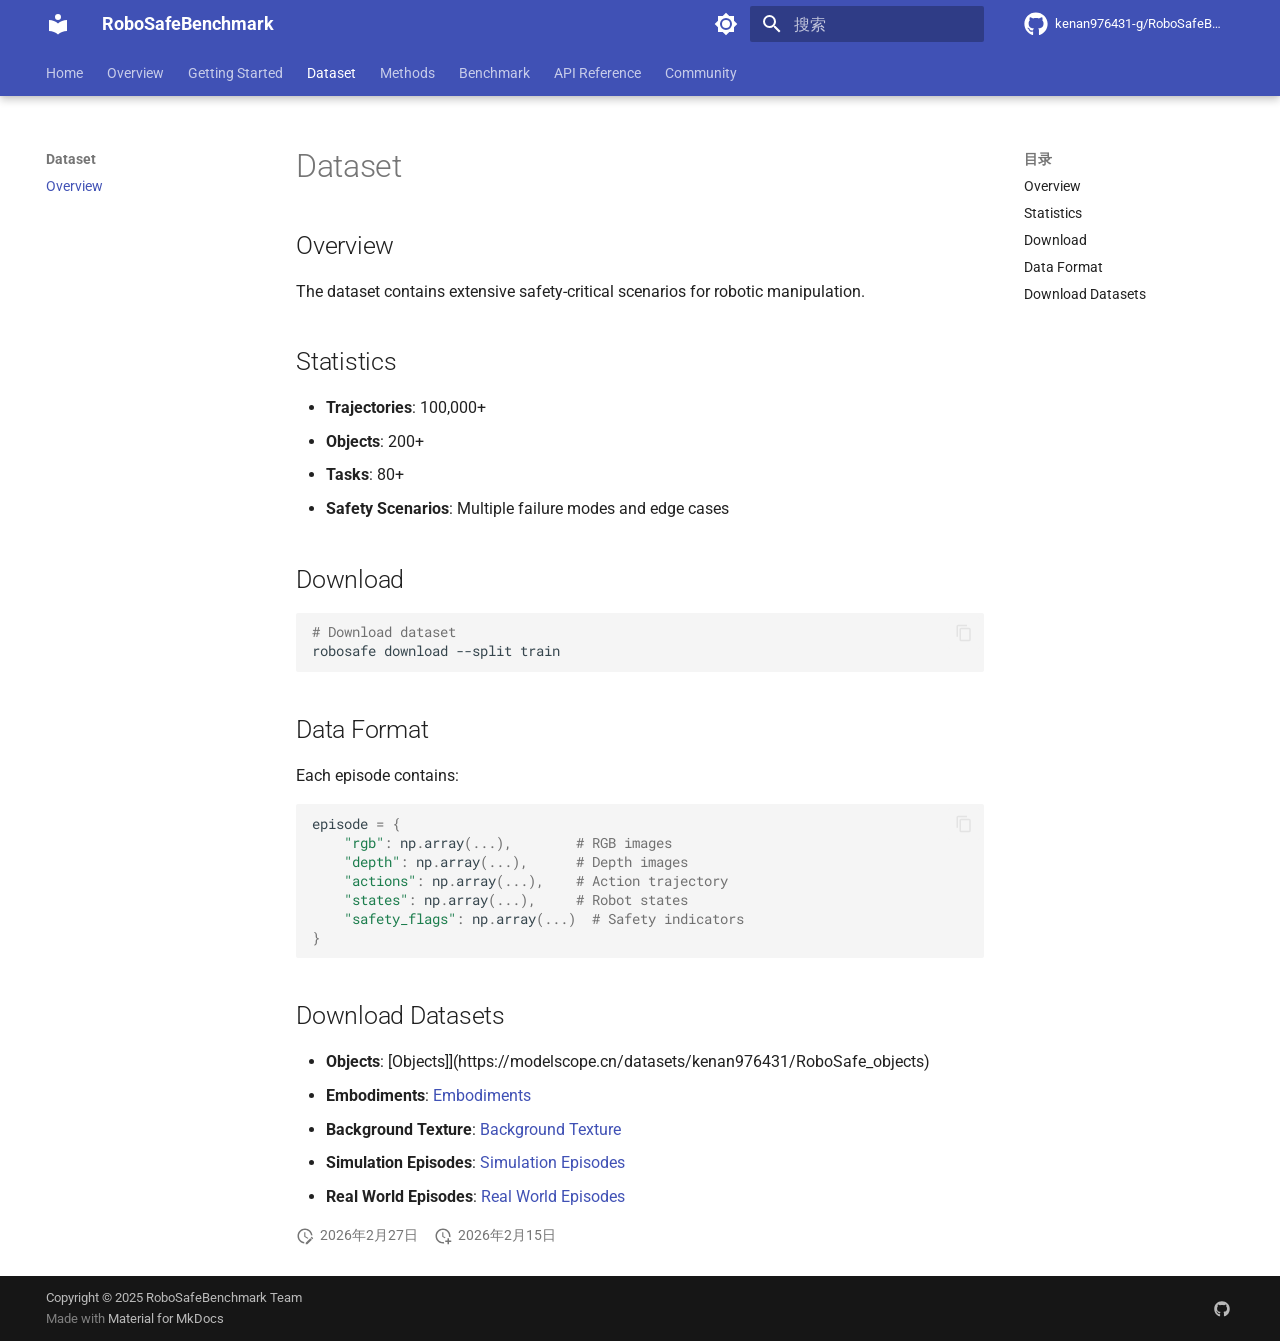
==== commit 099e36e7: "Deployed 85c8725 with MkDocs version: 1.6.1" ====
--- a/dataset/index.html
+++ b/dataset/index.html
@@ -1,4 +1,4 @@
-<!doctype html><html lang=zh class=no-js> <head><meta charset=utf-8><meta name=viewport content="width=device-width,initial-scale=1"><meta name=description content="A comprehensive benchmark for robotic safety evaluation"><meta name=author content="RoboSafeBenchmark Team"><link href=https://kenan976431-g.github.io/RoboSafeBenchmark/dataset/ rel=canonical><link href=../usage/quickstart/ rel=prev><link href=../methods/ rel=next><link rel=icon href=../assets/images/favicon.png><meta name=generator content="mkdocs-1.6.1, mkdocs-material-9.7.3"><title>Overview - RoboSafeBenchmark</title><link rel=stylesheet href=../assets/stylesheets/main.484c7ddc.min.css><link rel=stylesheet href=../assets/stylesheets/palette.ab4e12ef.min.css><link rel=preconnect href=https://fonts.gstatic.com crossorigin><link rel=stylesheet href="https://fonts.googleapis.com/css?family=Roboto:300,300i,400,400i,700,700i%7CRoboto+Mono:400,400i,700,700i&display=fallback"><style>:root{--md-text-font:"Roboto";--md-code-font:"Roboto Mono"}</style><script>__md_scope=new URL("..",location),__md_hash=e=>[...e].reduce(((e,_)=>(e<<5)-e+_.charCodeAt(0)),0),__md_get=(e,_=localStorage,t=__md_scope)=>JSON.parse(_.getItem(t.pathname+"."+e)),__md_set=(e,_,t=localStorage,a=__md_scope)=>{try{t.setItem(a.pathname+"."+e,JSON.stringify(_))}catch(e){}}</script></head> <body dir=ltr data-md-color-scheme=default data-md-color-primary=indigo data-md-color-accent=indigo> <input class=md-toggle data-md-toggle=drawer type=checkbox id=__drawer autocomplete=off> <input class=md-toggle data-md-toggle=search type=checkbox id=__search autocomplete=off> <label class=md-overlay for=__drawer></label> <div data-md-component=skip> <a href=#dataset class=md-skip> 跳转至 </a> </div> <div data-md-component=announce> </div> <header class="md-header md-header--shadow md-header--lifted" data-md-component=header> <nav class="md-header__inner md-grid" aria-label=页眉> <a href=.. title=RoboSafeBenchmark class="md-header__button md-logo" aria-label=RoboSafeBenchmark data-md-component=logo> <svg xmlns=http://www.w3.org/2000/svg viewbox="0 0 24 24"><path d="M12 8a3 3 0 0 0 3-3 3 3 0 0 0-3-3 3 3 0 0 0-3 3 3 3 0 0 0 3 3m0 3.54C9.64 9.35 6.5 8 3 8v11c3.5 0 6.64 1.35 9 3.54 2.36-2.19 5.5-3.54 9-3.54V8c-3.5 0-6.64 1.35-9 3.54"/></svg> </a> <label class="md-header__button md-icon" for=__drawer> <svg xmlns=http://www.w3.org/2000/svg viewbox="0 0 24 24"><path d="M3 6h18v2H3zm0 5h18v2H3zm0 5h18v2H3z"/></svg> </label> <div class=md-header__title data-md-component=header-title> <div class=md-header__ellipsis> <div class=md-header__topic> <span class=md-ellipsis> RoboSafeBenchmark </span> </div> <div class=md-header__topic data-md-component=header-topic> <span class=md-ellipsis> Overview </span> </div> </div> </div> <form class=md-header__option data-md-component=palette> <input class=md-option data-md-color-media data-md-color-scheme=default data-md-color-primary=indigo data-md-color-accent=indigo aria-label="Switch to dark mode" type=radio name=__palette id=__palette_0> <label class="md-header__button md-icon" title="Switch to dark mode" for=__palette_1 hidden> <svg xmlns=http://www.w3.org/2000/svg viewbox="0 0 24 24"><path d="M12 8a4 4 0 0 0-4 4 4 4 0 0 0 4 4 4 4 0 0 0 4-4 4 4 0 0 0-4-4m0 10a6 6 0 0 1-6-6 6 6 0 0 1 6-6 6 6 0 0 1 6 6 6 6 0 0 1-6 6m8-9.31V4h-4.69L12 .69 8.69 4H4v4.69L.69 12 4 15.31V20h4.69L12 23.31 15.31 20H20v-4.69L23.31 12z"/></svg> </label> <input class=md-option data-md-color-media data-md-color-scheme=slate data-md-color-primary=indigo data-md-color-accent=indigo aria-label="Switch to light mode" type=radio name=__palette id=__palette_1> <label class="md-header__button md-icon" title="Switch to light mode" for=__palette_0 hidden> <svg xmlns=http://www.w3.org/2000/svg viewbox="0 0 24 24"><path d="M12 18c-.89 0-1.74-.2-2.5-.55C11.56 16.5 13 14.42 13 12s-1.44-4.5-3.5-5.45C10.26 6.2 11.11 6 12 6a6 6 0 0 1 6 6 6 6 0 0 1-6 6m8-9.31V4h-4.69L12 .69 8.69 4H4v4.69L.69 12 4 15.31V20h4.69L12 23.31 15.31 20H20v-4.69L23.31 12z"/></svg> </label> </form> <script>var palette=__md_get("__palette");if(palette&&palette.color){if("(prefers-color-scheme)"===palette.color.media){var media=matchMedia("(prefers-color-scheme: light)"),input=document.querySelector(media.matches?"[data-md-color-media='(prefers-color-scheme: light)']":"[data-md-color-media='(prefers-color-scheme: dark)']");palette.color.media=input.getAttribute("data-md-color-media"),palette.color.scheme=input.getAttribute("data-md-color-scheme"),palette.color.primary=input.getAttribute("data-md-color-primary"),palette.color.accent=input.getAttribute("data-md-color-accent")}for(var[key,value]of Object.entries(palette.color))document.body.setAttribute("data-md-color-"+key,value)}</script> <label class="md-header__button md-icon" for=__search> <svg xmlns=http://www.w3.org/2000/svg viewbox="0 0 24 24"><path d="M9.5 3A6.5 6.5 0 0 1 16 9.5c0 1.61-.59 3.09-1.56 4.23l.27.27h.79l5 5-1.5 1.5-5-5v-.79l-.27-.27A6.52 6.52 0 0 1 9.5 16 6.5 6.5 0 0 1 3 9.5 6.5 6.5 0 0 1 9.5 3m0 2C7 5 5 7 5 9.5S7 14 9.5 14 14 12 14 9.5 12 5 9.5 5"/></svg> </label> <div class=md-search data-md-component=search role=dialog> <label class=md-search__overlay for=__search></label> <div class=md-search__inner role=search> <form class=md-search__form name=search> <input type=text class=md-search__input name=query aria-label=搜索 placeholder=搜索 autocapitalize=off autocorrect=off autocomplete=off spellcheck=false data-md-component=search-query required> <label class="md-search__icon md-icon" for=__search> <svg xmlns=http://www.w3.org/2000/svg viewbox="0 0 24 24"><path d="M9.5 3A6.5 6.5 0 0 1 16 9.5c0 1.61-.59 3.09-1.56 4.23l.27.27h.79l5 5-1.5 1.5-5-5v-.79l-.27-.27A6.52 6.52 0 0 1 9.5 16 6.5 6.5 0 0 1 3 9.5 6.5 6.5 0 0 1 9.5 3m0 2C7 5 5 7 5 9.5S7 14 9.5 14 14 12 14 9.5 12 5 9.5 5"/></svg> <svg xmlns=http://www.w3.org/2000/svg viewbox="0 0 24 24"><path d="M20 11v2H8l5.5 5.5-1.42 1.42L4.16 12l7.92-7.92L13.5 5.5 8 11z"/></svg> </label> <nav class=md-search__options aria-label=查找> <button type=reset class="md-search__icon md-icon" title=清空当前内容 aria-label=清空当前内容 tabindex=-1> <svg xmlns=http://www.w3.org/2000/svg viewbox="0 0 24 24"><path d="M19 6.41 17.59 5 12 10.59 6.41 5 5 6.41 10.59 12 5 17.59 6.41 19 12 13.41 17.59 19 19 17.59 13.41 12z"/></svg> </button> </nav> <div class=md-search__suggest data-md-component=search-suggest></div> </form> <div class=md-search__output> <div class=md-search__scrollwrap tabindex=0 data-md-scrollfix> <div class=md-search-result data-md-component=search-result> <div class=md-search-result__meta> 正在初始化搜索引擎 </div> <ol class=md-search-result__list role=presentation></ol> </div> </div> </div> </div> </div> <div class=md-header__source> <a href=https://github.com/kenan976431-g/RoboSafeBenchmark title=前往仓库 class=md-source data-md-component=source> <div class="md-source__icon md-icon"> <svg xmlns=http://www.w3.org/2000/svg viewbox="0 0 512 512"><!-- Font Awesome Free 7.1.0 by @fontawesome - https://fontawesome.com License - https://fontawesome.com/license/free (Icons: CC BY 4.0, Fonts: SIL OFL 1.1, Code: MIT License) Copyright 2025 Fonticons, Inc.--><path d="M173.9 397.4c0 2-2.3 3.6-5.2 3.6-3.3.3-5.6-1.3-5.6-3.6 0-2 2.3-3.6 5.2-3.6 3-.3 5.6 1.3 5.6 3.6m-31.1-4.5c-.7 2 1.3 4.3 4.3 4.9 2.6 1 5.6 0 6.2-2s-1.3-4.3-4.3-5.2c-2.6-.7-5.5.3-6.2 2.3m44.2-1.7c-2.9.7-4.9 2.6-4.6 4.9.3 2 2.9 3.3 5.9 2.6 2.9-.7 4.9-2.6 4.6-4.6-.3-1.9-3-3.2-5.9-2.9M252.8 8C114.1 8 8 113.3 8 252c0 110.9 69.8 205.8 169.5 239.2 12.8 2.3 17.3-5.6 17.3-12.1 0-6.2-.3-40.4-.3-61.4 0 0-70 15-84.7-29.8 0 0-11.4-29.1-27.8-36.6 0 0-22.9-15.7 1.6-15.4 0 0 24.9 2 38.6 25.8 21.9 38.6 58.6 27.5 72.9 20.9 2.3-16 8.8-27.1 16-33.7-55.9-6.2-112.3-14.3-112.3-110.5 0-27.5 7.6-41.3 23.6-58.9-2.6-6.5-11.1-33.3 2.6-67.9 20.9-6.5 69 27 69 27 20-5.6 41.5-8.5 62.8-8.5s42.8 2.9 62.8 8.5c0 0 48.1-33.6 69-27 13.7 34.7 5.2 61.4 2.6 67.9 16 17.7 25.8 31.5 25.8 58.9 0 96.5-58.9 104.2-114.8 110.5 9.2 7.9 17 22.9 17 46.4 0 33.7-.3 75.4-.3 83.6 0 6.5 4.6 14.4 17.3 12.1C436.2 457.8 504 362.9 504 252 504 113.3 391.5 8 252.8 8M105.2 352.9c-1.3 1-1 3.3.7 5.2 1.6 1.6 3.9 2.3 5.2 1 1.3-1 1-3.3-.7-5.2-1.6-1.6-3.9-2.3-5.2-1m-10.8-8.1c-.7 1.3.3 2.9 2.3 3.9 1.6 1 3.6.7 4.3-.7.7-1.3-.3-2.9-2.3-3.9-2-.6-3.6-.3-4.3.7m32.4 35.6c-1.6 1.3-1 4.3 1.3 6.2 2.3 2.3 5.2 2.6 6.5 1 1.3-1.3.7-4.3-1.3-6.2-2.2-2.3-5.2-2.6-6.5-1m-11.4-14.7c-1.6 1-1.6 3.6 0 5.9s4.3 3.3 5.6 2.3c1.6-1.3 1.6-3.9 0-6.2-1.4-2.3-4-3.3-5.6-2"/></svg> </div> <div class=md-source__repository> kenan976431-g/RoboSafeBenchmark </div> </a> </div> </nav> <nav class=md-tabs aria-label=标签 data-md-component=tabs> <div class=md-grid> <ul class=md-tabs__list> <li class=md-tabs__item> <a href=.. class=md-tabs__link> Home </a> </li> <li class=md-tabs__item> <a href=../main/overview/ class=md-tabs__link> Overview </a> </li> <li class=md-tabs__item> <a href=../usage/installation/ class=md-tabs__link> Getting Started </a> </li> <li class="md-tabs__item md-tabs__item--active"> <a href=./ class=md-tabs__link> Dataset </a> </li> <li class=md-tabs__item> <a href=../methods/ class=md-tabs__link> Methods </a> </li> <li class=md-tabs__item> <a href=../benchmark/results/ class=md-tabs__link> Benchmark </a> </li> <li class=md-tabs__item> <a href=../api/core/ class=md-tabs__link> API Reference </a> </li> <li class=md-tabs__item> <a href=../community/contributing/ class=md-tabs__link> Community </a> </li> </ul> </div> </nav> </header> <div class=md-container data-md-component=container> <main class=md-main data-md-component=main> <div class="md-main__inner md-grid"> <div class="md-sidebar md-sidebar--primary" data-md-component=sidebar data-md-type=navigation> <div class=md-sidebar__scrollwrap> <div class=md-sidebar__inner> <nav class="md-nav md-nav--primary md-nav--lifted" aria-label=导航栏 data-md-level=0> <label class=md-nav__title for=__drawer> <a href=.. title=RoboSafeBenchmark class="md-nav__button md-logo" aria-label=RoboSafeBenchmark data-md-component=logo> <svg xmlns=http://www.w3.org/2000/svg viewbox="0 0 24 24"><path d="M12 8a3 3 0 0 0 3-3 3 3 0 0 0-3-3 3 3 0 0 0-3 3 3 3 0 0 0 3 3m0 3.54C9.64 9.35 6.5 8 3 8v11c3.5 0 6.64 1.35 9 3.54 2.36-2.19 5.5-3.54 9-3.54V8c-3.5 0-6.64 1.35-9 3.54"/></svg> </a> RoboSafeBenchmark </label> <div class=md-nav__source> <a href=https://github.com/kenan976431-g/RoboSafeBenchmark title=前往仓库 class=md-source data-md-component=source> <div class="md-source__icon md-icon"> <svg xmlns=http://www.w3.org/2000/svg viewbox="0 0 512 512"><!-- Font Awesome Free 7.1.0 by @fontawesome - https://fontawesome.com License - https://fontawesome.com/license/free (Icons: CC BY 4.0, Fonts: SIL OFL 1.1, Code: MIT License) Copyright 2025 Fonticons, Inc.--><path d="M173.9 397.4c0 2-2.3 3.6-5.2 3.6-3.3.3-5.6-1.3-5.6-3.6 0-2 2.3-3.6 5.2-3.6 3-.3 5.6 1.3 5.6 3.6m-31.1-4.5c-.7 2 1.3 4.3 4.3 4.9 2.6 1 5.6 0 6.2-2s-1.3-4.3-4.3-5.2c-2.6-.7-5.5.3-6.2 2.3m44.2-1.7c-2.9.7-4.9 2.6-4.6 4.9.3 2 2.9 3.3 5.9 2.6 2.9-.7 4.9-2.6 4.6-4.6-.3-1.9-3-3.2-5.9-2.9M252.8 8C114.1 8 8 113.3 8 252c0 110.9 69.8 205.8 169.5 239.2 12.8 2.3 17.3-5.6 17.3-12.1 0-6.2-.3-40.4-.3-61.4 0 0-70 15-84.7-29.8 0 0-11.4-29.1-27.8-36.6 0 0-22.9-15.7 1.6-15.4 0 0 24.9 2 38.6 25.8 21.9 38.6 58.6 27.5 72.9 20.9 2.3-16 8.8-27.1 16-33.7-55.9-6.2-112.3-14.3-112.3-110.5 0-27.5 7.6-41.3 23.6-58.9-2.6-6.5-11.1-33.3 2.6-67.9 20.9-6.5 69 27 69 27 20-5.6 41.5-8.5 62.8-8.5s42.8 2.9 62.8 8.5c0 0 48.1-33.6 69-27 13.7 34.7 5.2 61.4 2.6 67.9 16 17.7 25.8 31.5 25.8 58.9 0 96.5-58.9 104.2-114.8 110.5 9.2 7.9 17 22.9 17 46.4 0 33.7-.3 75.4-.3 83.6 0 6.5 4.6 14.4 17.3 12.1C436.2 457.8 504 362.9 504 252 504 113.3 391.5 8 252.8 8M105.2 352.9c-1.3 1-1 3.3.7 5.2 1.6 1.6 3.9 2.3 5.2 1 1.3-1 1-3.3-.7-5.2-1.6-1.6-3.9-2.3-5.2-1m-10.8-8.1c-.7 1.3.3 2.9 2.3 3.9 1.6 1 3.6.7 4.3-.7.7-1.3-.3-2.9-2.3-3.9-2-.6-3.6-.3-4.3.7m32.4 35.6c-1.6 1.3-1 4.3 1.3 6.2 2.3 2.3 5.2 2.6 6.5 1 1.3-1.3.7-4.3-1.3-6.2-2.2-2.3-5.2-2.6-6.5-1m-11.4-14.7c-1.6 1-1.6 3.6 0 5.9s4.3 3.3 5.6 2.3c1.6-1.3 1.6-3.9 0-6.2-1.4-2.3-4-3.3-5.6-2"/></svg> </div> <div class=md-source__repository> kenan976431-g/RoboSafeBenchmark </div> </a> </div> <ul class=md-nav__list data-md-scrollfix> <li class=md-nav__item> <a href=.. class=md-nav__link> <span class=md-ellipsis> Home </span> </a> </li> <li class="md-nav__item md-nav__item--nested"> <input class="md-nav__toggle md-toggle md-toggle--indeterminate" type=checkbox id=__nav_2> <label class=md-nav__link for=__nav_2 id=__nav_2_label tabindex=0> <span class=md-ellipsis> Overview </span> <span class="md-nav__icon md-icon"></span> </label> <nav class=md-nav data-md-level=1 aria-labelledby=__nav_2_label aria-expanded=false> <label class=md-nav__title for=__nav_2> <span class="md-nav__icon md-icon"></span> Overview </label> <ul class=md-nav__list data-md-scrollfix> <li class=md-nav__item> <a href=../main/overview/ class=md-nav__link> <span class=md-ellipsis> Introduction </span> </a> </li> <li class=md-nav__item> <a href=../main/contributions.md class=md-nav__link> <span class=md-ellipsis> Contributions </span> </a> </li> </ul> </nav> </li> <li class="md-nav__item md-nav__item--nested"> <input class="md-nav__toggle md-toggle md-toggle--indeterminate" type=checkbox id=__nav_3> <label class=md-nav__link for=__nav_3 id=__nav_3_label tabindex=0> <span class=md-ellipsis> Getting Started </span> <span class="md-nav__icon md-icon"></span> </label> <nav class=md-nav data-md-level=1 aria-labelledby=__nav_3_label aria-expanded=false> <label class=md-nav__title for=__nav_3> <span class="md-nav__icon md-icon"></span> Getting Started </label> <ul class=md-nav__list data-md-scrollfix> <li class=md-nav__item> <a href=../usage/installation/ class=md-nav__link> <span class=md-ellipsis> Installation </span> </a> </li> <li class=md-nav__item> <a href=../usage/quickstart/ class=md-nav__link> <span class=md-ellipsis> Quick Start </span> </a> </li> </ul> </nav> </li> <li class="md-nav__item md-nav__item--active md-nav__item--section md-nav__item--nested"> <input class="md-nav__toggle md-toggle " type=checkbox id=__nav_4 checked> <label class=md-nav__link for=__nav_4 id=__nav_4_label tabindex> <span class=md-ellipsis> Dataset </span> <span class="md-nav__icon md-icon"></span> </label> <nav class=md-nav data-md-level=1 aria-labelledby=__nav_4_label aria-expanded=true> <label class=md-nav__title for=__nav_4> <span class="md-nav__icon md-icon"></span> Dataset </label> <ul class=md-nav__list data-md-scrollfix> <li class="md-nav__item md-nav__item--active"> <input class="md-nav__toggle md-toggle" type=checkbox id=__toc> <label class="md-nav__link md-nav__link--active" for=__toc> <span class=md-ellipsis> Overview </span> <span class="md-nav__icon md-icon"></span> </label> <a href=./ class="md-nav__link md-nav__link--active"> <span class=md-ellipsis> Overview </span> </a> <nav class="md-nav md-nav--secondary" aria-label=目录> <label class=md-nav__title for=__toc> <span class="md-nav__icon md-icon"></span> 目录 </label> <ul class=md-nav__list data-md-component=toc data-md-scrollfix> <li class=md-nav__item> <a href=#overview class=md-nav__link> <span class=md-ellipsis> Overview </span> </a> </li> <li class=md-nav__item> <a href=#statistics class=md-nav__link> <span class=md-ellipsis> Statistics </span> </a> </li> <li class=md-nav__item> <a href=#download class=md-nav__link> <span class=md-ellipsis> Download </span> </a> </li> <li class=md-nav__item> <a href=#data-format class=md-nav__link> <span class=md-ellipsis> Data Format </span> </a> </li> <li class=md-nav__item> <a href=#data-collection class=md-nav__link> <span class=md-ellipsis> Data Collection </span> </a> </li> <li class=md-nav__item> <a href=#download-datasets class=md-nav__link> <span class=md-ellipsis> Download Datasets </span> </a> </li> </ul> </nav> </li> </ul> </nav> </li> <li class="md-nav__item md-nav__item--nested"> <input class="md-nav__toggle md-toggle md-toggle--indeterminate" type=checkbox id=__nav_5> <label class=md-nav__link for=__nav_5 id=__nav_5_label tabindex=0> <span class=md-ellipsis> Methods </span> <span class="md-nav__icon md-icon"></span> </label> <nav class=md-nav data-md-level=1 aria-labelledby=__nav_5_label aria-expanded=false> <label class=md-nav__title for=__nav_5> <span class="md-nav__icon md-icon"></span> Methods </label> <ul class=md-nav__list data-md-scrollfix> <li class=md-nav__item> <a href=../methods/ class=md-nav__link> <span class=md-ellipsis> Overview </span> </a> </li> </ul> </nav> </li> <li class="md-nav__item md-nav__item--nested"> <input class="md-nav__toggle md-toggle md-toggle--indeterminate" type=checkbox id=__nav_6> <label class=md-nav__link for=__nav_6 id=__nav_6_label tabindex=0> <span class=md-ellipsis> Benchmark </span> <span class="md-nav__icon md-icon"></span> </label> <nav class=md-nav data-md-level=1 aria-labelledby=__nav_6_label aria-expanded=false> <label class=md-nav__title for=__nav_6> <span class="md-nav__icon md-icon"></span> Benchmark </label> <ul class=md-nav__list data-md-scrollfix> <li class=md-nav__item> <a href=../benchmark/results/ class=md-nav__link> <span class=md-ellipsis> Results </span> </a> </li> </ul> </nav> </li> <li class="md-nav__item md-nav__item--nested"> <input class="md-nav__toggle md-toggle md-toggle--indeterminate" type=checkbox id=__nav_7> <label class=md-nav__link for=__nav_7 id=__nav_7_label tabindex=0> <span class=md-ellipsis> API Reference </span> <span class="md-nav__icon md-icon"></span> </label> <nav class=md-nav data-md-level=1 aria-labelledby=__nav_7_label aria-expanded=false> <label class=md-nav__title for=__nav_7> <span class="md-nav__icon md-icon"></span> API Reference </label> <ul class=md-nav__list data-md-scrollfix> <li class=md-nav__item> <a href=../api/core/ class=md-nav__link> <span class=md-ellipsis> Core API </span> </a> </li> </ul> </nav> </li> <li class="md-nav__item md-nav__item--nested"> <input class="md-nav__toggle md-toggle md-toggle--indeterminate" type=checkbox id=__nav_8> <label class=md-nav__link for=__nav_8 id=__nav_8_label tabindex=0> <span class=md-ellipsis> Community </span> <span class="md-nav__icon md-icon"></span> </label> <nav class=md-nav data-md-level=1 aria-labelledby=__nav_8_label aria-expanded=false> <label class=md-nav__title for=__nav_8> <span class="md-nav__icon md-icon"></span> Community </label> <ul class=md-nav__list data-md-scrollfix> <li class=md-nav__item> <a href=../community/contributing/ class=md-nav__link> <span class=md-ellipsis> Contributing </span> </a> </li> </ul> </nav> </li> </ul> </nav> </div> </div> </div> <div class="md-sidebar md-sidebar--secondary" data-md-component=sidebar data-md-type=toc> <div class=md-sidebar__scrollwrap> <div class=md-sidebar__inner> <nav class="md-nav md-nav--secondary" aria-label=目录> <label class=md-nav__title for=__toc> <span class="md-nav__icon md-icon"></span> 目录 </label> <ul class=md-nav__list data-md-component=toc data-md-scrollfix> <li class=md-nav__item> <a href=#overview class=md-nav__link> <span class=md-ellipsis> Overview </span> </a> </li> <li class=md-nav__item> <a href=#statistics class=md-nav__link> <span class=md-ellipsis> Statistics </span> </a> </li> <li class=md-nav__item> <a href=#download class=md-nav__link> <span class=md-ellipsis> Download </span> </a> </li> <li class=md-nav__item> <a href=#data-format class=md-nav__link> <span class=md-ellipsis> Data Format </span> </a> </li> <li class=md-nav__item> <a href=#data-collection class=md-nav__link> <span class=md-ellipsis> Data Collection </span> </a> </li> <li class=md-nav__item> <a href=#download-datasets class=md-nav__link> <span class=md-ellipsis> Download Datasets </span> </a> </li> </ul> </nav> </div> </div> </div> <div class=md-content data-md-component=content> <article class="md-content__inner md-typeset"> <h1 id=dataset>Dataset<a class=headerlink href=#dataset title="Permanent link">&para;</a></h1> <h2 id=overview>Overview<a class=headerlink href=#overview title="Permanent link">&para;</a></h2> <p>The dataset contains extensive safety-critical scenarios for robotic manipulation.</p> <h2 id=statistics>Statistics<a class=headerlink href=#statistics title="Permanent link">&para;</a></h2> <ul> <li><strong>Trajectories</strong>: 100,000+</li> <li><strong>Objects</strong>: 200+</li> <li><strong>Tasks</strong>: 80+</li> <li><strong>Safety Scenarios</strong>: Multiple failure modes and edge cases</li> </ul> <h2 id=download>Download<a class=headerlink href=#download title="Permanent link">&para;</a></h2> <div class=highlight><pre><span></span><code><a id=__codelineno-0-1 name=__codelineno-0-1 href=#__codelineno-0-1></a><span class=c1># Download dataset</span>
+<!doctype html><html lang=zh class=no-js> <head><meta charset=utf-8><meta name=viewport content="width=device-width,initial-scale=1"><meta name=description content="A comprehensive benchmark for robotic safety evaluation"><meta name=author content="RoboSafeBenchmark Team"><link href=https://kenan976431-g.github.io/RoboSafeBenchmark/dataset/ rel=canonical><link href=../usage/quickstart/ rel=prev><link href=../methods/ rel=next><link rel=icon href=../assets/images/favicon.png><meta name=generator content="mkdocs-1.6.1, mkdocs-material-9.7.3"><title>Overview - RoboSafeBenchmark</title><link rel=stylesheet href=../assets/stylesheets/main.484c7ddc.min.css><link rel=stylesheet href=../assets/stylesheets/palette.ab4e12ef.min.css><link rel=preconnect href=https://fonts.gstatic.com crossorigin><link rel=stylesheet href="https://fonts.googleapis.com/css?family=Roboto:300,300i,400,400i,700,700i%7CRoboto+Mono:400,400i,700,700i&display=fallback"><style>:root{--md-text-font:"Roboto";--md-code-font:"Roboto Mono"}</style><script>__md_scope=new URL("..",location),__md_hash=e=>[...e].reduce(((e,_)=>(e<<5)-e+_.charCodeAt(0)),0),__md_get=(e,_=localStorage,t=__md_scope)=>JSON.parse(_.getItem(t.pathname+"."+e)),__md_set=(e,_,t=localStorage,a=__md_scope)=>{try{t.setItem(a.pathname+"."+e,JSON.stringify(_))}catch(e){}}</script></head> <body dir=ltr data-md-color-scheme=default data-md-color-primary=indigo data-md-color-accent=indigo> <input class=md-toggle data-md-toggle=drawer type=checkbox id=__drawer autocomplete=off> <input class=md-toggle data-md-toggle=search type=checkbox id=__search autocomplete=off> <label class=md-overlay for=__drawer></label> <div data-md-component=skip> <a href=#dataset class=md-skip> 跳转至 </a> </div> <div data-md-component=announce> </div> <header class="md-header md-header--shadow md-header--lifted" data-md-component=header> <nav class="md-header__inner md-grid" aria-label=页眉> <a href=.. title=RoboSafeBenchmark class="md-header__button md-logo" aria-label=RoboSafeBenchmark data-md-component=logo> <svg xmlns=http://www.w3.org/2000/svg viewbox="0 0 24 24"><path d="M12 8a3 3 0 0 0 3-3 3 3 0 0 0-3-3 3 3 0 0 0-3 3 3 3 0 0 0 3 3m0 3.54C9.64 9.35 6.5 8 3 8v11c3.5 0 6.64 1.35 9 3.54 2.36-2.19 5.5-3.54 9-3.54V8c-3.5 0-6.64 1.35-9 3.54"/></svg> </a> <label class="md-header__button md-icon" for=__drawer> <svg xmlns=http://www.w3.org/2000/svg viewbox="0 0 24 24"><path d="M3 6h18v2H3zm0 5h18v2H3zm0 5h18v2H3z"/></svg> </label> <div class=md-header__title data-md-component=header-title> <div class=md-header__ellipsis> <div class=md-header__topic> <span class=md-ellipsis> RoboSafeBenchmark </span> </div> <div class=md-header__topic data-md-component=header-topic> <span class=md-ellipsis> Overview </span> </div> </div> </div> <form class=md-header__option data-md-component=palette> <input class=md-option data-md-color-media data-md-color-scheme=default data-md-color-primary=indigo data-md-color-accent=indigo aria-label="Switch to dark mode" type=radio name=__palette id=__palette_0> <label class="md-header__button md-icon" title="Switch to dark mode" for=__palette_1 hidden> <svg xmlns=http://www.w3.org/2000/svg viewbox="0 0 24 24"><path d="M12 8a4 4 0 0 0-4 4 4 4 0 0 0 4 4 4 4 0 0 0 4-4 4 4 0 0 0-4-4m0 10a6 6 0 0 1-6-6 6 6 0 0 1 6-6 6 6 0 0 1 6 6 6 6 0 0 1-6 6m8-9.31V4h-4.69L12 .69 8.69 4H4v4.69L.69 12 4 15.31V20h4.69L12 23.31 15.31 20H20v-4.69L23.31 12z"/></svg> </label> <input class=md-option data-md-color-media data-md-color-scheme=slate data-md-color-primary=indigo data-md-color-accent=indigo aria-label="Switch to light mode" type=radio name=__palette id=__palette_1> <label class="md-header__button md-icon" title="Switch to light mode" for=__palette_0 hidden> <svg xmlns=http://www.w3.org/2000/svg viewbox="0 0 24 24"><path d="M12 18c-.89 0-1.74-.2-2.5-.55C11.56 16.5 13 14.42 13 12s-1.44-4.5-3.5-5.45C10.26 6.2 11.11 6 12 6a6 6 0 0 1 6 6 6 6 0 0 1-6 6m8-9.31V4h-4.69L12 .69 8.69 4H4v4.69L.69 12 4 15.31V20h4.69L12 23.31 15.31 20H20v-4.69L23.31 12z"/></svg> </label> </form> <script>var palette=__md_get("__palette");if(palette&&palette.color){if("(prefers-color-scheme)"===palette.color.media){var media=matchMedia("(prefers-color-scheme: light)"),input=document.querySelector(media.matches?"[data-md-color-media='(prefers-color-scheme: light)']":"[data-md-color-media='(prefers-color-scheme: dark)']");palette.color.media=input.getAttribute("data-md-color-media"),palette.color.scheme=input.getAttribute("data-md-color-scheme"),palette.color.primary=input.getAttribute("data-md-color-primary"),palette.color.accent=input.getAttribute("data-md-color-accent")}for(var[key,value]of Object.entries(palette.color))document.body.setAttribute("data-md-color-"+key,value)}</script> <label class="md-header__button md-icon" for=__search> <svg xmlns=http://www.w3.org/2000/svg viewbox="0 0 24 24"><path d="M9.5 3A6.5 6.5 0 0 1 16 9.5c0 1.61-.59 3.09-1.56 4.23l.27.27h.79l5 5-1.5 1.5-5-5v-.79l-.27-.27A6.52 6.52 0 0 1 9.5 16 6.5 6.5 0 0 1 3 9.5 6.5 6.5 0 0 1 9.5 3m0 2C7 5 5 7 5 9.5S7 14 9.5 14 14 12 14 9.5 12 5 9.5 5"/></svg> </label> <div class=md-search data-md-component=search role=dialog> <label class=md-search__overlay for=__search></label> <div class=md-search__inner role=search> <form class=md-search__form name=search> <input type=text class=md-search__input name=query aria-label=搜索 placeholder=搜索 autocapitalize=off autocorrect=off autocomplete=off spellcheck=false data-md-component=search-query required> <label class="md-search__icon md-icon" for=__search> <svg xmlns=http://www.w3.org/2000/svg viewbox="0 0 24 24"><path d="M9.5 3A6.5 6.5 0 0 1 16 9.5c0 1.61-.59 3.09-1.56 4.23l.27.27h.79l5 5-1.5 1.5-5-5v-.79l-.27-.27A6.52 6.52 0 0 1 9.5 16 6.5 6.5 0 0 1 3 9.5 6.5 6.5 0 0 1 9.5 3m0 2C7 5 5 7 5 9.5S7 14 9.5 14 14 12 14 9.5 12 5 9.5 5"/></svg> <svg xmlns=http://www.w3.org/2000/svg viewbox="0 0 24 24"><path d="M20 11v2H8l5.5 5.5-1.42 1.42L4.16 12l7.92-7.92L13.5 5.5 8 11z"/></svg> </label> <nav class=md-search__options aria-label=查找> <button type=reset class="md-search__icon md-icon" title=清空当前内容 aria-label=清空当前内容 tabindex=-1> <svg xmlns=http://www.w3.org/2000/svg viewbox="0 0 24 24"><path d="M19 6.41 17.59 5 12 10.59 6.41 5 5 6.41 10.59 12 5 17.59 6.41 19 12 13.41 17.59 19 19 17.59 13.41 12z"/></svg> </button> </nav> <div class=md-search__suggest data-md-component=search-suggest></div> </form> <div class=md-search__output> <div class=md-search__scrollwrap tabindex=0 data-md-scrollfix> <div class=md-search-result data-md-component=search-result> <div class=md-search-result__meta> 正在初始化搜索引擎 </div> <ol class=md-search-result__list role=presentation></ol> </div> </div> </div> </div> </div> <div class=md-header__source> <a href=https://github.com/kenan976431-g/RoboSafeBenchmark title=前往仓库 class=md-source data-md-component=source> <div class="md-source__icon md-icon"> <svg xmlns=http://www.w3.org/2000/svg viewbox="0 0 512 512"><!-- Font Awesome Free 7.1.0 by @fontawesome - https://fontawesome.com License - https://fontawesome.com/license/free (Icons: CC BY 4.0, Fonts: SIL OFL 1.1, Code: MIT License) Copyright 2025 Fonticons, Inc.--><path d="M173.9 397.4c0 2-2.3 3.6-5.2 3.6-3.3.3-5.6-1.3-5.6-3.6 0-2 2.3-3.6 5.2-3.6 3-.3 5.6 1.3 5.6 3.6m-31.1-4.5c-.7 2 1.3 4.3 4.3 4.9 2.6 1 5.6 0 6.2-2s-1.3-4.3-4.3-5.2c-2.6-.7-5.5.3-6.2 2.3m44.2-1.7c-2.9.7-4.9 2.6-4.6 4.9.3 2 2.9 3.3 5.9 2.6 2.9-.7 4.9-2.6 4.6-4.6-.3-1.9-3-3.2-5.9-2.9M252.8 8C114.1 8 8 113.3 8 252c0 110.9 69.8 205.8 169.5 239.2 12.8 2.3 17.3-5.6 17.3-12.1 0-6.2-.3-40.4-.3-61.4 0 0-70 15-84.7-29.8 0 0-11.4-29.1-27.8-36.6 0 0-22.9-15.7 1.6-15.4 0 0 24.9 2 38.6 25.8 21.9 38.6 58.6 27.5 72.9 20.9 2.3-16 8.8-27.1 16-33.7-55.9-6.2-112.3-14.3-112.3-110.5 0-27.5 7.6-41.3 23.6-58.9-2.6-6.5-11.1-33.3 2.6-67.9 20.9-6.5 69 27 69 27 20-5.6 41.5-8.5 62.8-8.5s42.8 2.9 62.8 8.5c0 0 48.1-33.6 69-27 13.7 34.7 5.2 61.4 2.6 67.9 16 17.7 25.8 31.5 25.8 58.9 0 96.5-58.9 104.2-114.8 110.5 9.2 7.9 17 22.9 17 46.4 0 33.7-.3 75.4-.3 83.6 0 6.5 4.6 14.4 17.3 12.1C436.2 457.8 504 362.9 504 252 504 113.3 391.5 8 252.8 8M105.2 352.9c-1.3 1-1 3.3.7 5.2 1.6 1.6 3.9 2.3 5.2 1 1.3-1 1-3.3-.7-5.2-1.6-1.6-3.9-2.3-5.2-1m-10.8-8.1c-.7 1.3.3 2.9 2.3 3.9 1.6 1 3.6.7 4.3-.7.7-1.3-.3-2.9-2.3-3.9-2-.6-3.6-.3-4.3.7m32.4 35.6c-1.6 1.3-1 4.3 1.3 6.2 2.3 2.3 5.2 2.6 6.5 1 1.3-1.3.7-4.3-1.3-6.2-2.2-2.3-5.2-2.6-6.5-1m-11.4-14.7c-1.6 1-1.6 3.6 0 5.9s4.3 3.3 5.6 2.3c1.6-1.3 1.6-3.9 0-6.2-1.4-2.3-4-3.3-5.6-2"/></svg> </div> <div class=md-source__repository> kenan976431-g/RoboSafeBenchmark </div> </a> </div> </nav> <nav class=md-tabs aria-label=标签 data-md-component=tabs> <div class=md-grid> <ul class=md-tabs__list> <li class=md-tabs__item> <a href=.. class=md-tabs__link> Home </a> </li> <li class=md-tabs__item> <a href=../main/overview/ class=md-tabs__link> Overview </a> </li> <li class=md-tabs__item> <a href=../usage/installation/ class=md-tabs__link> Getting Started </a> </li> <li class="md-tabs__item md-tabs__item--active"> <a href=./ class=md-tabs__link> Dataset </a> </li> <li class=md-tabs__item> <a href=../methods/ class=md-tabs__link> Methods </a> </li> <li class=md-tabs__item> <a href=../benchmark/results/ class=md-tabs__link> Benchmark </a> </li> <li class=md-tabs__item> <a href=../api/core/ class=md-tabs__link> API Reference </a> </li> <li class=md-tabs__item> <a href=../community/contributing/ class=md-tabs__link> Community </a> </li> </ul> </div> </nav> </header> <div class=md-container data-md-component=container> <main class=md-main data-md-component=main> <div class="md-main__inner md-grid"> <div class="md-sidebar md-sidebar--primary" data-md-component=sidebar data-md-type=navigation> <div class=md-sidebar__scrollwrap> <div class=md-sidebar__inner> <nav class="md-nav md-nav--primary md-nav--lifted" aria-label=导航栏 data-md-level=0> <label class=md-nav__title for=__drawer> <a href=.. title=RoboSafeBenchmark class="md-nav__button md-logo" aria-label=RoboSafeBenchmark data-md-component=logo> <svg xmlns=http://www.w3.org/2000/svg viewbox="0 0 24 24"><path d="M12 8a3 3 0 0 0 3-3 3 3 0 0 0-3-3 3 3 0 0 0-3 3 3 3 0 0 0 3 3m0 3.54C9.64 9.35 6.5 8 3 8v11c3.5 0 6.64 1.35 9 3.54 2.36-2.19 5.5-3.54 9-3.54V8c-3.5 0-6.64 1.35-9 3.54"/></svg> </a> RoboSafeBenchmark </label> <div class=md-nav__source> <a href=https://github.com/kenan976431-g/RoboSafeBenchmark title=前往仓库 class=md-source data-md-component=source> <div class="md-source__icon md-icon"> <svg xmlns=http://www.w3.org/2000/svg viewbox="0 0 512 512"><!-- Font Awesome Free 7.1.0 by @fontawesome - https://fontawesome.com License - https://fontawesome.com/license/free (Icons: CC BY 4.0, Fonts: SIL OFL 1.1, Code: MIT License) Copyright 2025 Fonticons, Inc.--><path d="M173.9 397.4c0 2-2.3 3.6-5.2 3.6-3.3.3-5.6-1.3-5.6-3.6 0-2 2.3-3.6 5.2-3.6 3-.3 5.6 1.3 5.6 3.6m-31.1-4.5c-.7 2 1.3 4.3 4.3 4.9 2.6 1 5.6 0 6.2-2s-1.3-4.3-4.3-5.2c-2.6-.7-5.5.3-6.2 2.3m44.2-1.7c-2.9.7-4.9 2.6-4.6 4.9.3 2 2.9 3.3 5.9 2.6 2.9-.7 4.9-2.6 4.6-4.6-.3-1.9-3-3.2-5.9-2.9M252.8 8C114.1 8 8 113.3 8 252c0 110.9 69.8 205.8 169.5 239.2 12.8 2.3 17.3-5.6 17.3-12.1 0-6.2-.3-40.4-.3-61.4 0 0-70 15-84.7-29.8 0 0-11.4-29.1-27.8-36.6 0 0-22.9-15.7 1.6-15.4 0 0 24.9 2 38.6 25.8 21.9 38.6 58.6 27.5 72.9 20.9 2.3-16 8.8-27.1 16-33.7-55.9-6.2-112.3-14.3-112.3-110.5 0-27.5 7.6-41.3 23.6-58.9-2.6-6.5-11.1-33.3 2.6-67.9 20.9-6.5 69 27 69 27 20-5.6 41.5-8.5 62.8-8.5s42.8 2.9 62.8 8.5c0 0 48.1-33.6 69-27 13.7 34.7 5.2 61.4 2.6 67.9 16 17.7 25.8 31.5 25.8 58.9 0 96.5-58.9 104.2-114.8 110.5 9.2 7.9 17 22.9 17 46.4 0 33.7-.3 75.4-.3 83.6 0 6.5 4.6 14.4 17.3 12.1C436.2 457.8 504 362.9 504 252 504 113.3 391.5 8 252.8 8M105.2 352.9c-1.3 1-1 3.3.7 5.2 1.6 1.6 3.9 2.3 5.2 1 1.3-1 1-3.3-.7-5.2-1.6-1.6-3.9-2.3-5.2-1m-10.8-8.1c-.7 1.3.3 2.9 2.3 3.9 1.6 1 3.6.7 4.3-.7.7-1.3-.3-2.9-2.3-3.9-2-.6-3.6-.3-4.3.7m32.4 35.6c-1.6 1.3-1 4.3 1.3 6.2 2.3 2.3 5.2 2.6 6.5 1 1.3-1.3.7-4.3-1.3-6.2-2.2-2.3-5.2-2.6-6.5-1m-11.4-14.7c-1.6 1-1.6 3.6 0 5.9s4.3 3.3 5.6 2.3c1.6-1.3 1.6-3.9 0-6.2-1.4-2.3-4-3.3-5.6-2"/></svg> </div> <div class=md-source__repository> kenan976431-g/RoboSafeBenchmark </div> </a> </div> <ul class=md-nav__list data-md-scrollfix> <li class=md-nav__item> <a href=.. class=md-nav__link> <span class=md-ellipsis> Home </span> </a> </li> <li class="md-nav__item md-nav__item--nested"> <input class="md-nav__toggle md-toggle md-toggle--indeterminate" type=checkbox id=__nav_2> <label class=md-nav__link for=__nav_2 id=__nav_2_label tabindex=0> <span class=md-ellipsis> Overview </span> <span class="md-nav__icon md-icon"></span> </label> <nav class=md-nav data-md-level=1 aria-labelledby=__nav_2_label aria-expanded=false> <label class=md-nav__title for=__nav_2> <span class="md-nav__icon md-icon"></span> Overview </label> <ul class=md-nav__list data-md-scrollfix> <li class=md-nav__item> <a href=../main/overview/ class=md-nav__link> <span class=md-ellipsis> Introduction </span> </a> </li> <li class=md-nav__item> <a href=../main/contributions.md class=md-nav__link> <span class=md-ellipsis> Contributions </span> </a> </li> </ul> </nav> </li> <li class="md-nav__item md-nav__item--nested"> <input class="md-nav__toggle md-toggle md-toggle--indeterminate" type=checkbox id=__nav_3> <label class=md-nav__link for=__nav_3 id=__nav_3_label tabindex=0> <span class=md-ellipsis> Getting Started </span> <span class="md-nav__icon md-icon"></span> </label> <nav class=md-nav data-md-level=1 aria-labelledby=__nav_3_label aria-expanded=false> <label class=md-nav__title for=__nav_3> <span class="md-nav__icon md-icon"></span> Getting Started </label> <ul class=md-nav__list data-md-scrollfix> <li class=md-nav__item> <a href=../usage/installation/ class=md-nav__link> <span class=md-ellipsis> Installation </span> </a> </li> <li class=md-nav__item> <a href=../usage/quickstart/ class=md-nav__link> <span class=md-ellipsis> Quick Start </span> </a> </li> </ul> </nav> </li> <li class="md-nav__item md-nav__item--active md-nav__item--section md-nav__item--nested"> <input class="md-nav__toggle md-toggle " type=checkbox id=__nav_4 checked> <label class=md-nav__link for=__nav_4 id=__nav_4_label tabindex> <span class=md-ellipsis> Dataset </span> <span class="md-nav__icon md-icon"></span> </label> <nav class=md-nav data-md-level=1 aria-labelledby=__nav_4_label aria-expanded=true> <label class=md-nav__title for=__nav_4> <span class="md-nav__icon md-icon"></span> Dataset </label> <ul class=md-nav__list data-md-scrollfix> <li class="md-nav__item md-nav__item--active"> <input class="md-nav__toggle md-toggle" type=checkbox id=__toc> <label class="md-nav__link md-nav__link--active" for=__toc> <span class=md-ellipsis> Overview </span> <span class="md-nav__icon md-icon"></span> </label> <a href=./ class="md-nav__link md-nav__link--active"> <span class=md-ellipsis> Overview </span> </a> <nav class="md-nav md-nav--secondary" aria-label=目录> <label class=md-nav__title for=__toc> <span class="md-nav__icon md-icon"></span> 目录 </label> <ul class=md-nav__list data-md-component=toc data-md-scrollfix> <li class=md-nav__item> <a href=#overview class=md-nav__link> <span class=md-ellipsis> Overview </span> </a> </li> <li class=md-nav__item> <a href=#statistics class=md-nav__link> <span class=md-ellipsis> Statistics </span> </a> </li> <li class=md-nav__item> <a href=#download class=md-nav__link> <span class=md-ellipsis> Download </span> </a> </li> <li class=md-nav__item> <a href=#data-format class=md-nav__link> <span class=md-ellipsis> Data Format </span> </a> </li> <li class=md-nav__item> <a href=#download-datasets class=md-nav__link> <span class=md-ellipsis> Download Datasets </span> </a> </li> </ul> </nav> </li> </ul> </nav> </li> <li class="md-nav__item md-nav__item--nested"> <input class="md-nav__toggle md-toggle md-toggle--indeterminate" type=checkbox id=__nav_5> <label class=md-nav__link for=__nav_5 id=__nav_5_label tabindex=0> <span class=md-ellipsis> Methods </span> <span class="md-nav__icon md-icon"></span> </label> <nav class=md-nav data-md-level=1 aria-labelledby=__nav_5_label aria-expanded=false> <label class=md-nav__title for=__nav_5> <span class="md-nav__icon md-icon"></span> Methods </label> <ul class=md-nav__list data-md-scrollfix> <li class=md-nav__item> <a href=../methods/ class=md-nav__link> <span class=md-ellipsis> Overview </span> </a> </li> </ul> </nav> </li> <li class="md-nav__item md-nav__item--nested"> <input class="md-nav__toggle md-toggle md-toggle--indeterminate" type=checkbox id=__nav_6> <label class=md-nav__link for=__nav_6 id=__nav_6_label tabindex=0> <span class=md-ellipsis> Benchmark </span> <span class="md-nav__icon md-icon"></span> </label> <nav class=md-nav data-md-level=1 aria-labelledby=__nav_6_label aria-expanded=false> <label class=md-nav__title for=__nav_6> <span class="md-nav__icon md-icon"></span> Benchmark </label> <ul class=md-nav__list data-md-scrollfix> <li class=md-nav__item> <a href=../benchmark/results/ class=md-nav__link> <span class=md-ellipsis> Results </span> </a> </li> </ul> </nav> </li> <li class="md-nav__item md-nav__item--nested"> <input class="md-nav__toggle md-toggle md-toggle--indeterminate" type=checkbox id=__nav_7> <label class=md-nav__link for=__nav_7 id=__nav_7_label tabindex=0> <span class=md-ellipsis> API Reference </span> <span class="md-nav__icon md-icon"></span> </label> <nav class=md-nav data-md-level=1 aria-labelledby=__nav_7_label aria-expanded=false> <label class=md-nav__title for=__nav_7> <span class="md-nav__icon md-icon"></span> API Reference </label> <ul class=md-nav__list data-md-scrollfix> <li class=md-nav__item> <a href=../api/core/ class=md-nav__link> <span class=md-ellipsis> Core API </span> </a> </li> </ul> </nav> </li> <li class="md-nav__item md-nav__item--nested"> <input class="md-nav__toggle md-toggle md-toggle--indeterminate" type=checkbox id=__nav_8> <label class=md-nav__link for=__nav_8 id=__nav_8_label tabindex=0> <span class=md-ellipsis> Community </span> <span class="md-nav__icon md-icon"></span> </label> <nav class=md-nav data-md-level=1 aria-labelledby=__nav_8_label aria-expanded=false> <label class=md-nav__title for=__nav_8> <span class="md-nav__icon md-icon"></span> Community </label> <ul class=md-nav__list data-md-scrollfix> <li class=md-nav__item> <a href=../community/contributing/ class=md-nav__link> <span class=md-ellipsis> Contributing </span> </a> </li> </ul> </nav> </li> </ul> </nav> </div> </div> </div> <div class="md-sidebar md-sidebar--secondary" data-md-component=sidebar data-md-type=toc> <div class=md-sidebar__scrollwrap> <div class=md-sidebar__inner> <nav class="md-nav md-nav--secondary" aria-label=目录> <label class=md-nav__title for=__toc> <span class="md-nav__icon md-icon"></span> 目录 </label> <ul class=md-nav__list data-md-component=toc data-md-scrollfix> <li class=md-nav__item> <a href=#overview class=md-nav__link> <span class=md-ellipsis> Overview </span> </a> </li> <li class=md-nav__item> <a href=#statistics class=md-nav__link> <span class=md-ellipsis> Statistics </span> </a> </li> <li class=md-nav__item> <a href=#download class=md-nav__link> <span class=md-ellipsis> Download </span> </a> </li> <li class=md-nav__item> <a href=#data-format class=md-nav__link> <span class=md-ellipsis> Data Format </span> </a> </li> <li class=md-nav__item> <a href=#download-datasets class=md-nav__link> <span class=md-ellipsis> Download Datasets </span> </a> </li> </ul> </nav> </div> </div> </div> <div class=md-content data-md-component=content> <article class="md-content__inner md-typeset"> <h1 id=dataset>Dataset<a class=headerlink href=#dataset title="Permanent link">&para;</a></h1> <h2 id=overview>Overview<a class=headerlink href=#overview title="Permanent link">&para;</a></h2> <p>The dataset contains extensive safety-critical scenarios for robotic manipulation.</p> <h2 id=statistics>Statistics<a class=headerlink href=#statistics title="Permanent link">&para;</a></h2> <ul> <li><strong>Trajectories</strong>: 100,000+</li> <li><strong>Objects</strong>: 200+</li> <li><strong>Tasks</strong>: 80+</li> <li><strong>Safety Scenarios</strong>: Multiple failure modes and edge cases</li> </ul> <h2 id=download>Download<a class=headerlink href=#download title="Permanent link">&para;</a></h2> <div class=highlight><pre><span></span><code><a id=__codelineno-0-1 name=__codelineno-0-1 href=#__codelineno-0-1></a><span class=c1># Download dataset</span>
 <a id=__codelineno-0-2 name=__codelineno-0-2 href=#__codelineno-0-2></a>robosafe<span class=w> </span>download<span class=w> </span>--split<span class=w> </span>train
 </code></pre></div> <h2 id=data-format>Data Format<a class=headerlink href=#data-format title="Permanent link">&para;</a></h2> <p>Each episode contains:</p> <div class=highlight><pre><span></span><code><a id=__codelineno-1-1 name=__codelineno-1-1 href=#__codelineno-1-1></a><span class=n>episode</span> <span class=o>=</span> <span class=p>{</span>
 <a id=__codelineno-1-2 name=__codelineno-1-2 href=#__codelineno-1-2></a>    <span class=s2>&quot;rgb&quot;</span><span class=p>:</span> <span class=n>np</span><span class=o>.</span><span class=n>array</span><span class=p>(</span><span class=o>...</span><span class=p>),</span>        <span class=c1># RGB images</span>
@@ -7,4 +7,4 @@
 <a id=__codelineno-1-5 name=__codelineno-1-5 href=#__codelineno-1-5></a>    <span class=s2>&quot;states&quot;</span><span class=p>:</span> <span class=n>np</span><span class=o>.</span><span class=n>array</span><span class=p>(</span><span class=o>...</span><span class=p>),</span>     <span class=c1># Robot states</span>
 <a id=__codelineno-1-6 name=__codelineno-1-6 href=#__codelineno-1-6></a>    <span class=s2>&quot;safety_flags&quot;</span><span class=p>:</span> <span class=n>np</span><span class=o>.</span><span class=n>array</span><span class=p>(</span><span class=o>...</span><span class=p>)</span>  <span class=c1># Safety indicators</span>
 <a id=__codelineno-1-7 name=__codelineno-1-7 href=#__codelineno-1-7></a><span class=p>}</span>
-</code></pre></div> <h2 id=data-collection>Data Collection<a class=headerlink href=#data-collection title="Permanent link">&para;</a></h2> <p>See our <a href=collection.md>data collection guide</a> for details.</p> <h2 id=download-datasets>Download Datasets<a class=headerlink href=#download-datasets title="Permanent link">&para;</a></h2> <ul> <li><strong>Real World Pick Task</strong>: <a href=https://www.modelscope.cn/datasets/kenan976431/real_world_pick>Real World Pick</a></li> </ul> <aside class=md-source-file> <span class=md-source-file__fact> <span class=md-icon title=最后更新> <svg xmlns=http://www.w3.org/2000/svg viewbox="0 0 24 24"><path d="M21 13.1c-.1 0-.3.1-.4.2l-1 1 2.1 2.1 1-1c.2-.2.2-.6 0-.8l-1.3-1.3c-.1-.1-.2-.2-.4-.2m-1.9 1.8-6.1 6V23h2.1l6.1-6.1zM12.5 7v5.2l4 2.4-1 1L11 13V7zM11 21.9c-5.1-.5-9-4.8-9-9.9C2 6.5 6.5 2 12 2c5.3 0 9.6 4.1 10 9.3-.3-.1-.6-.2-1-.2s-.7.1-1 .2C19.6 7.2 16.2 4 12 4c-4.4 0-8 3.6-8 8 0 4.1 3.1 7.5 7.1 7.9l-.1.2z"/></svg> </span> <span class="git-revision-date-localized-plugin git-revision-date-localized-plugin-date" title="2026年2月16日 06:36:19 UTC">2026年2月16日</span> </span> <span class=md-source-file__fact> <span class=md-icon title=创建日期> <svg xmlns=http://www.w3.org/2000/svg viewbox="0 0 24 24"><path d="M14.47 15.08 11 13V7h1.5v5.25l3.08 1.83c-.41.28-.79.62-1.11 1m-1.39 4.84c-.36.05-.71.08-1.08.08-4.42 0-8-3.58-8-8s3.58-8 8-8 8 3.58 8 8c0 .37-.03.72-.08 1.08.69.1 1.33.32 1.92.64.1-.56.16-1.13.16-1.72 0-5.5-4.5-10-10-10S2 6.5 2 12s4.47 10 10 10c.59 0 1.16-.06 1.72-.16-.32-.59-.54-1.23-.64-1.92M18 15v3h-3v2h3v3h2v-3h3v-2h-3v-3z"/></svg> </span> <span class="git-revision-date-localized-plugin git-revision-date-localized-plugin-date" title="2026年2月15日 07:31:58 UTC">2026年2月15日</span> </span> </aside> </article> </div> <script>var target=document.getElementById(location.hash.slice(1));target&&target.name&&(target.checked=target.name.startsWith("__tabbed_"))</script> </div> <button type=button class="md-top md-icon" data-md-component=top hidden> <svg xmlns=http://www.w3.org/2000/svg viewbox="0 0 24 24"><path d="M13 20h-2V8l-5.5 5.5-1.42-1.42L12 4.16l7.92 7.92-1.42 1.42L13 8z"/></svg> 回到页面顶部 </button> </main> <footer class=md-footer> <div class="md-footer-meta md-typeset"> <div class="md-footer-meta__inner md-grid"> <div class=md-copyright> <div class=md-copyright__highlight> Copyright &copy; 2025 RoboSafeBenchmark Team </div> Made with <a href=https://squidfunk.github.io/mkdocs-material/ target=_blank rel=noopener> Material for MkDocs </a> </div> <div class=md-social> <a href=https://github.com/kenan976431-g/RoboSafeBenchmark target=_blank rel=noopener title=github.com class=md-social__link> <svg xmlns=http://www.w3.org/2000/svg viewbox="0 0 512 512"><!-- Font Awesome Free 7.1.0 by @fontawesome - https://fontawesome.com License - https://fontawesome.com/license/free (Icons: CC BY 4.0, Fonts: SIL OFL 1.1, Code: MIT License) Copyright 2025 Fonticons, Inc.--><path d="M173.9 397.4c0 2-2.3 3.6-5.2 3.6-3.3.3-5.6-1.3-5.6-3.6 0-2 2.3-3.6 5.2-3.6 3-.3 5.6 1.3 5.6 3.6m-31.1-4.5c-.7 2 1.3 4.3 4.3 4.9 2.6 1 5.6 0 6.2-2s-1.3-4.3-4.3-5.2c-2.6-.7-5.5.3-6.2 2.3m44.2-1.7c-2.9.7-4.9 2.6-4.6 4.9.3 2 2.9 3.3 5.9 2.6 2.9-.7 4.9-2.6 4.6-4.6-.3-1.9-3-3.2-5.9-2.9M252.8 8C114.1 8 8 113.3 8 252c0 110.9 69.8 205.8 169.5 239.2 12.8 2.3 17.3-5.6 17.3-12.1 0-6.2-.3-40.4-.3-61.4 0 0-70 15-84.7-29.8 0 0-11.4-29.1-27.8-36.6 0 0-22.9-15.7 1.6-15.4 0 0 24.9 2 38.6 25.8 21.9 38.6 58.6 27.5 72.9 20.9 2.3-16 8.8-27.1 16-33.7-55.9-6.2-112.3-14.3-112.3-110.5 0-27.5 7.6-41.3 23.6-58.9-2.6-6.5-11.1-33.3 2.6-67.9 20.9-6.5 69 27 69 27 20-5.6 41.5-8.5 62.8-8.5s42.8 2.9 62.8 8.5c0 0 48.1-33.6 69-27 13.7 34.7 5.2 61.4 2.6 67.9 16 17.7 25.8 31.5 25.8 58.9 0 96.5-58.9 104.2-114.8 110.5 9.2 7.9 17 22.9 17 46.4 0 33.7-.3 75.4-.3 83.6 0 6.5 4.6 14.4 17.3 12.1C436.2 457.8 504 362.9 504 252 504 113.3 391.5 8 252.8 8M105.2 352.9c-1.3 1-1 3.3.7 5.2 1.6 1.6 3.9 2.3 5.2 1 1.3-1 1-3.3-.7-5.2-1.6-1.6-3.9-2.3-5.2-1m-10.8-8.1c-.7 1.3.3 2.9 2.3 3.9 1.6 1 3.6.7 4.3-.7.7-1.3-.3-2.9-2.3-3.9-2-.6-3.6-.3-4.3.7m32.4 35.6c-1.6 1.3-1 4.3 1.3 6.2 2.3 2.3 5.2 2.6 6.5 1 1.3-1.3.7-4.3-1.3-6.2-2.2-2.3-5.2-2.6-6.5-1m-11.4-14.7c-1.6 1-1.6 3.6 0 5.9s4.3 3.3 5.6 2.3c1.6-1.3 1.6-3.9 0-6.2-1.4-2.3-4-3.3-5.6-2"/></svg> </a> </div> </div> </div> </footer> </div> <div class=md-dialog data-md-component=dialog> <div class="md-dialog__inner md-typeset"></div> </div> <script id=__config type=application/json>{"annotate": null, "base": "..", "features": ["navigation.instant", "navigation.tracking", "navigation.tabs", "navigation.tabs.sticky", "navigation.sections", "navigation.expand", "navigation.top", "search.suggest", "search.highlight", "content.code.copy", "content.code.annotate"], "search": "../assets/javascripts/workers/search.2c215733.min.js", "tags": null, "translations": {"clipboard.copied": "\u5df2\u590d\u5236", "clipboard.copy": "\u590d\u5236", "search.result.more.one": "\u5728\u8be5\u9875\u4e0a\u8fd8\u6709 1 \u4e2a\u7b26\u5408\u6761\u4ef6\u7684\u7ed3\u679c", "search.result.more.other": "\u5728\u8be5\u9875\u4e0a\u8fd8\u6709 # \u4e2a\u7b26\u5408\u6761\u4ef6\u7684\u7ed3\u679c", "search.result.none": "\u6ca1\u6709\u627e\u5230\u7b26\u5408\u6761\u4ef6\u7684\u7ed3\u679c", "search.result.one": "\u627e\u5230 1 \u4e2a\u7b26\u5408\u6761\u4ef6\u7684\u7ed3\u679c", "search.result.other": "# \u4e2a\u7b26\u5408\u6761\u4ef6\u7684\u7ed3\u679c", "search.result.placeholder": "\u952e\u5165\u4ee5\u5f00\u59cb\u641c\u7d22", "search.result.term.missing": "\u7f3a\u5c11", "select.version": "\u9009\u62e9\u5f53\u524d\u7248\u672c"}, "version": null}</script> <script src=../assets/javascripts/bundle.79ae519e.min.js></script> </body> </html>+</code></pre></div> <h2 id=download-datasets>Download Datasets<a class=headerlink href=#download-datasets title="Permanent link">&para;</a></h2> <ul> <li><strong>Objects</strong>: [Objects]](https://modelscope.cn/datasets/kenan976431/RoboSafe_objects)</li> <li><strong>Embodiments</strong>: <a href=https://modelscope.cn/datasets/kenan976431/RoboSafe_embodiments>Embodiments</a></li> <li><strong>Background Texture</strong>: <a href=https://modelscope.cn/datasets/kenan976431/RoboSafe_background_texture>Background Texture</a></li> <li><strong>Simulation Episodes</strong>: <a href=https://modelscope.cn/datasets/kenan976431/RoboSafe_realworld_episodes>Simulation Episodes</a></li> <li><strong>Real World Episodes</strong>: <a href=https://www.modelscope.cn/datasets/kenan976431/real_world_pick>Real World Episodes</a></li> </ul> <aside class=md-source-file> <span class=md-source-file__fact> <span class=md-icon title=最后更新> <svg xmlns=http://www.w3.org/2000/svg viewbox="0 0 24 24"><path d="M21 13.1c-.1 0-.3.1-.4.2l-1 1 2.1 2.1 1-1c.2-.2.2-.6 0-.8l-1.3-1.3c-.1-.1-.2-.2-.4-.2m-1.9 1.8-6.1 6V23h2.1l6.1-6.1zM12.5 7v5.2l4 2.4-1 1L11 13V7zM11 21.9c-5.1-.5-9-4.8-9-9.9C2 6.5 6.5 2 12 2c5.3 0 9.6 4.1 10 9.3-.3-.1-.6-.2-1-.2s-.7.1-1 .2C19.6 7.2 16.2 4 12 4c-4.4 0-8 3.6-8 8 0 4.1 3.1 7.5 7.1 7.9l-.1.2z"/></svg> </span> <span class="git-revision-date-localized-plugin git-revision-date-localized-plugin-date" title="2026年2月27日 09:26:25 UTC">2026年2月27日</span> </span> <span class=md-source-file__fact> <span class=md-icon title=创建日期> <svg xmlns=http://www.w3.org/2000/svg viewbox="0 0 24 24"><path d="M14.47 15.08 11 13V7h1.5v5.25l3.08 1.83c-.41.28-.79.62-1.11 1m-1.39 4.84c-.36.05-.71.08-1.08.08-4.42 0-8-3.58-8-8s3.58-8 8-8 8 3.58 8 8c0 .37-.03.72-.08 1.08.69.1 1.33.32 1.92.64.1-.56.16-1.13.16-1.72 0-5.5-4.5-10-10-10S2 6.5 2 12s4.47 10 10 10c.59 0 1.16-.06 1.72-.16-.32-.59-.54-1.23-.64-1.92M18 15v3h-3v2h3v3h2v-3h3v-2h-3v-3z"/></svg> </span> <span class="git-revision-date-localized-plugin git-revision-date-localized-plugin-date" title="2026年2月15日 07:31:58 UTC">2026年2月15日</span> </span> </aside> </article> </div> <script>var target=document.getElementById(location.hash.slice(1));target&&target.name&&(target.checked=target.name.startsWith("__tabbed_"))</script> </div> <button type=button class="md-top md-icon" data-md-component=top hidden> <svg xmlns=http://www.w3.org/2000/svg viewbox="0 0 24 24"><path d="M13 20h-2V8l-5.5 5.5-1.42-1.42L12 4.16l7.92 7.92-1.42 1.42L13 8z"/></svg> 回到页面顶部 </button> </main> <footer class=md-footer> <div class="md-footer-meta md-typeset"> <div class="md-footer-meta__inner md-grid"> <div class=md-copyright> <div class=md-copyright__highlight> Copyright &copy; 2025 RoboSafeBenchmark Team </div> Made with <a href=https://squidfunk.github.io/mkdocs-material/ target=_blank rel=noopener> Material for MkDocs </a> </div> <div class=md-social> <a href=https://github.com/kenan976431-g/RoboSafeBenchmark target=_blank rel=noopener title=github.com class=md-social__link> <svg xmlns=http://www.w3.org/2000/svg viewbox="0 0 512 512"><!-- Font Awesome Free 7.1.0 by @fontawesome - https://fontawesome.com License - https://fontawesome.com/license/free (Icons: CC BY 4.0, Fonts: SIL OFL 1.1, Code: MIT License) Copyright 2025 Fonticons, Inc.--><path d="M173.9 397.4c0 2-2.3 3.6-5.2 3.6-3.3.3-5.6-1.3-5.6-3.6 0-2 2.3-3.6 5.2-3.6 3-.3 5.6 1.3 5.6 3.6m-31.1-4.5c-.7 2 1.3 4.3 4.3 4.9 2.6 1 5.6 0 6.2-2s-1.3-4.3-4.3-5.2c-2.6-.7-5.5.3-6.2 2.3m44.2-1.7c-2.9.7-4.9 2.6-4.6 4.9.3 2 2.9 3.3 5.9 2.6 2.9-.7 4.9-2.6 4.6-4.6-.3-1.9-3-3.2-5.9-2.9M252.8 8C114.1 8 8 113.3 8 252c0 110.9 69.8 205.8 169.5 239.2 12.8 2.3 17.3-5.6 17.3-12.1 0-6.2-.3-40.4-.3-61.4 0 0-70 15-84.7-29.8 0 0-11.4-29.1-27.8-36.6 0 0-22.9-15.7 1.6-15.4 0 0 24.9 2 38.6 25.8 21.9 38.6 58.6 27.5 72.9 20.9 2.3-16 8.8-27.1 16-33.7-55.9-6.2-112.3-14.3-112.3-110.5 0-27.5 7.6-41.3 23.6-58.9-2.6-6.5-11.1-33.3 2.6-67.9 20.9-6.5 69 27 69 27 20-5.6 41.5-8.5 62.8-8.5s42.8 2.9 62.8 8.5c0 0 48.1-33.6 69-27 13.7 34.7 5.2 61.4 2.6 67.9 16 17.7 25.8 31.5 25.8 58.9 0 96.5-58.9 104.2-114.8 110.5 9.2 7.9 17 22.9 17 46.4 0 33.7-.3 75.4-.3 83.6 0 6.5 4.6 14.4 17.3 12.1C436.2 457.8 504 362.9 504 252 504 113.3 391.5 8 252.8 8M105.2 352.9c-1.3 1-1 3.3.7 5.2 1.6 1.6 3.9 2.3 5.2 1 1.3-1 1-3.3-.7-5.2-1.6-1.6-3.9-2.3-5.2-1m-10.8-8.1c-.7 1.3.3 2.9 2.3 3.9 1.6 1 3.6.7 4.3-.7.7-1.3-.3-2.9-2.3-3.9-2-.6-3.6-.3-4.3.7m32.4 35.6c-1.6 1.3-1 4.3 1.3 6.2 2.3 2.3 5.2 2.6 6.5 1 1.3-1.3.7-4.3-1.3-6.2-2.2-2.3-5.2-2.6-6.5-1m-11.4-14.7c-1.6 1-1.6 3.6 0 5.9s4.3 3.3 5.6 2.3c1.6-1.3 1.6-3.9 0-6.2-1.4-2.3-4-3.3-5.6-2"/></svg> </a> </div> </div> </div> </footer> </div> <div class=md-dialog data-md-component=dialog> <div class="md-dialog__inner md-typeset"></div> </div> <script id=__config type=application/json>{"annotate": null, "base": "..", "features": ["navigation.instant", "navigation.tracking", "navigation.tabs", "navigation.tabs.sticky", "navigation.sections", "navigation.expand", "navigation.top", "search.suggest", "search.highlight", "content.code.copy", "content.code.annotate"], "search": "../assets/javascripts/workers/search.2c215733.min.js", "tags": null, "translations": {"clipboard.copied": "\u5df2\u590d\u5236", "clipboard.copy": "\u590d\u5236", "search.result.more.one": "\u5728\u8be5\u9875\u4e0a\u8fd8\u6709 1 \u4e2a\u7b26\u5408\u6761\u4ef6\u7684\u7ed3\u679c", "search.result.more.other": "\u5728\u8be5\u9875\u4e0a\u8fd8\u6709 # \u4e2a\u7b26\u5408\u6761\u4ef6\u7684\u7ed3\u679c", "search.result.none": "\u6ca1\u6709\u627e\u5230\u7b26\u5408\u6761\u4ef6\u7684\u7ed3\u679c", "search.result.one": "\u627e\u5230 1 \u4e2a\u7b26\u5408\u6761\u4ef6\u7684\u7ed3\u679c", "search.result.other": "# \u4e2a\u7b26\u5408\u6761\u4ef6\u7684\u7ed3\u679c", "search.result.placeholder": "\u952e\u5165\u4ee5\u5f00\u59cb\u641c\u7d22", "search.result.term.missing": "\u7f3a\u5c11", "select.version": "\u9009\u62e9\u5f53\u524d\u7248\u672c"}, "version": null}</script> <script src=../assets/javascripts/bundle.79ae519e.min.js></script> </body> </html>
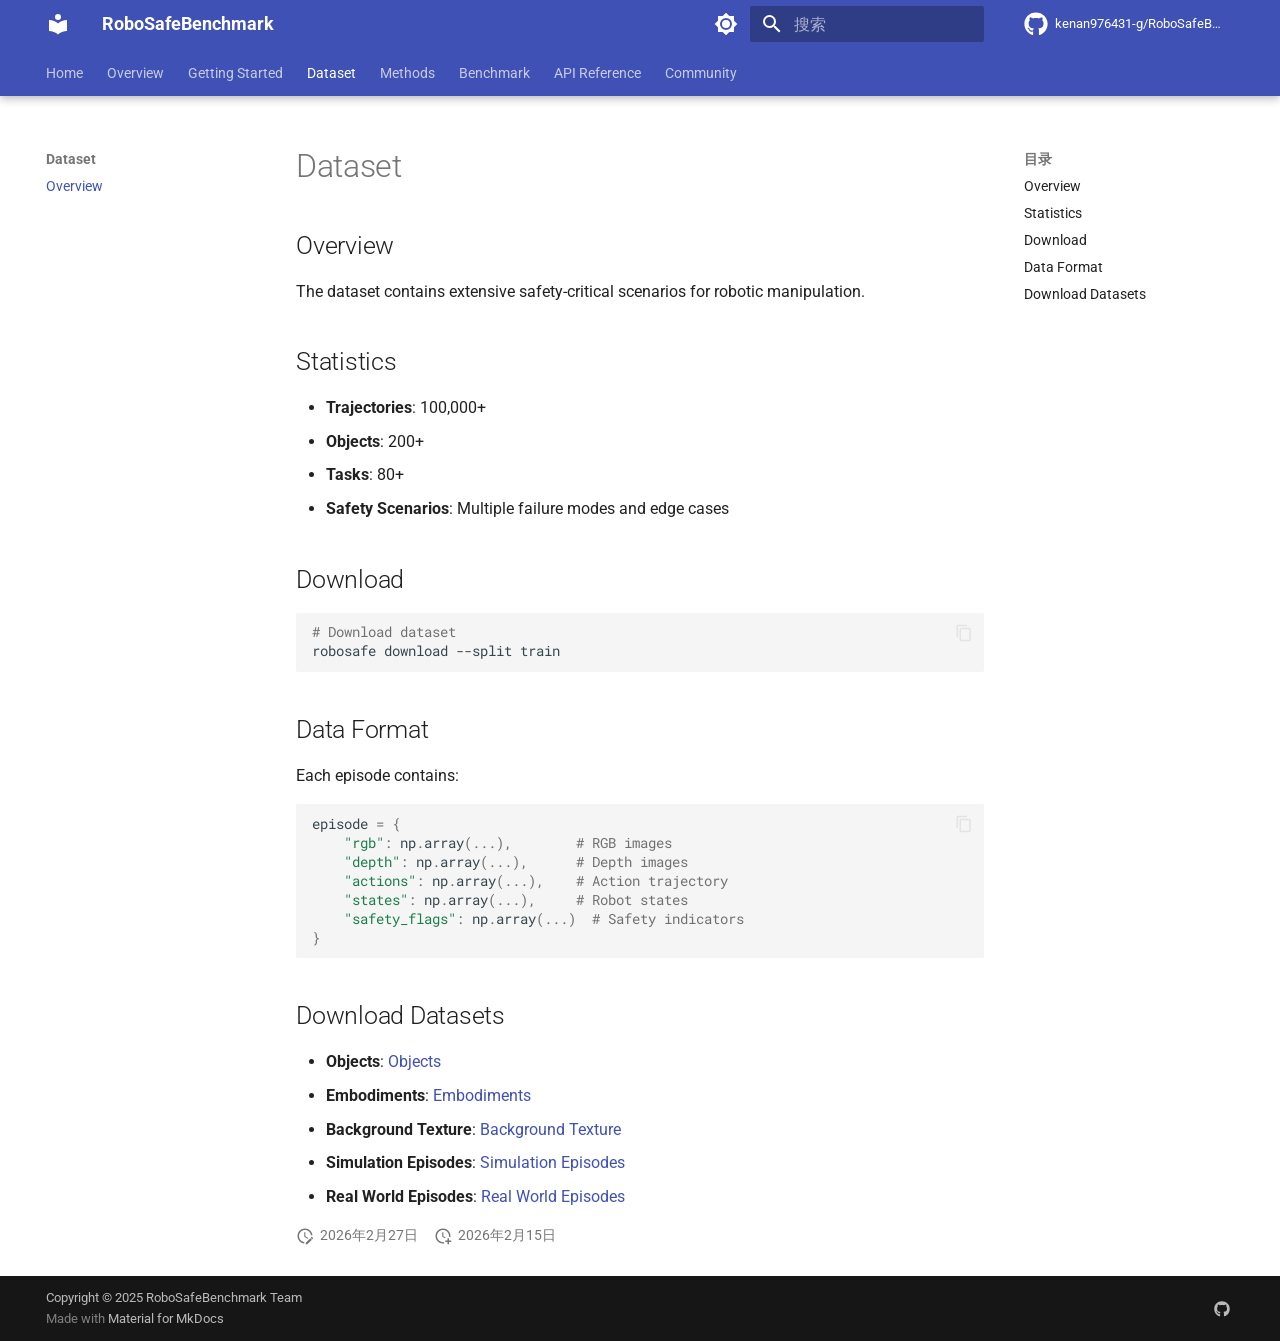
==== commit e9ef4cab: "Deployed b796791 with MkDocs version: 1.6.1" ====
--- a/dataset/index.html
+++ b/dataset/index.html
@@ -7,4 +7,4 @@
 <a id=__codelineno-1-5 name=__codelineno-1-5 href=#__codelineno-1-5></a>    <span class=s2>&quot;states&quot;</span><span class=p>:</span> <span class=n>np</span><span class=o>.</span><span class=n>array</span><span class=p>(</span><span class=o>...</span><span class=p>),</span>     <span class=c1># Robot states</span>
 <a id=__codelineno-1-6 name=__codelineno-1-6 href=#__codelineno-1-6></a>    <span class=s2>&quot;safety_flags&quot;</span><span class=p>:</span> <span class=n>np</span><span class=o>.</span><span class=n>array</span><span class=p>(</span><span class=o>...</span><span class=p>)</span>  <span class=c1># Safety indicators</span>
 <a id=__codelineno-1-7 name=__codelineno-1-7 href=#__codelineno-1-7></a><span class=p>}</span>
-</code></pre></div> <h2 id=download-datasets>Download Datasets<a class=headerlink href=#download-datasets title="Permanent link">&para;</a></h2> <ul> <li><strong>Objects</strong>: [Objects]](https://modelscope.cn/datasets/kenan976431/RoboSafe_objects)</li> <li><strong>Embodiments</strong>: <a href=https://modelscope.cn/datasets/kenan976431/RoboSafe_embodiments>Embodiments</a></li> <li><strong>Background Texture</strong>: <a href=https://modelscope.cn/datasets/kenan976431/RoboSafe_background_texture>Background Texture</a></li> <li><strong>Simulation Episodes</strong>: <a href=https://modelscope.cn/datasets/kenan976431/RoboSafe_realworld_episodes>Simulation Episodes</a></li> <li><strong>Real World Episodes</strong>: <a href=https://www.modelscope.cn/datasets/kenan976431/real_world_pick>Real World Episodes</a></li> </ul> <aside class=md-source-file> <span class=md-source-file__fact> <span class=md-icon title=最后更新> <svg xmlns=http://www.w3.org/2000/svg viewbox="0 0 24 24"><path d="M21 13.1c-.1 0-.3.1-.4.2l-1 1 2.1 2.1 1-1c.2-.2.2-.6 0-.8l-1.3-1.3c-.1-.1-.2-.2-.4-.2m-1.9 1.8-6.1 6V23h2.1l6.1-6.1zM12.5 7v5.2l4 2.4-1 1L11 13V7zM11 21.9c-5.1-.5-9-4.8-9-9.9C2 6.5 6.5 2 12 2c5.3 0 9.6 4.1 10 9.3-.3-.1-.6-.2-1-.2s-.7.1-1 .2C19.6 7.2 16.2 4 12 4c-4.4 0-8 3.6-8 8 0 4.1 3.1 7.5 7.1 7.9l-.1.2z"/></svg> </span> <span class="git-revision-date-localized-plugin git-revision-date-localized-plugin-date" title="2026年2月27日 09:26:25 UTC">2026年2月27日</span> </span> <span class=md-source-file__fact> <span class=md-icon title=创建日期> <svg xmlns=http://www.w3.org/2000/svg viewbox="0 0 24 24"><path d="M14.47 15.08 11 13V7h1.5v5.25l3.08 1.83c-.41.28-.79.62-1.11 1m-1.39 4.84c-.36.05-.71.08-1.08.08-4.42 0-8-3.58-8-8s3.58-8 8-8 8 3.58 8 8c0 .37-.03.72-.08 1.08.69.1 1.33.32 1.92.64.1-.56.16-1.13.16-1.72 0-5.5-4.5-10-10-10S2 6.5 2 12s4.47 10 10 10c.59 0 1.16-.06 1.72-.16-.32-.59-.54-1.23-.64-1.92M18 15v3h-3v2h3v3h2v-3h3v-2h-3v-3z"/></svg> </span> <span class="git-revision-date-localized-plugin git-revision-date-localized-plugin-date" title="2026年2月15日 07:31:58 UTC">2026年2月15日</span> </span> </aside> </article> </div> <script>var target=document.getElementById(location.hash.slice(1));target&&target.name&&(target.checked=target.name.startsWith("__tabbed_"))</script> </div> <button type=button class="md-top md-icon" data-md-component=top hidden> <svg xmlns=http://www.w3.org/2000/svg viewbox="0 0 24 24"><path d="M13 20h-2V8l-5.5 5.5-1.42-1.42L12 4.16l7.92 7.92-1.42 1.42L13 8z"/></svg> 回到页面顶部 </button> </main> <footer class=md-footer> <div class="md-footer-meta md-typeset"> <div class="md-footer-meta__inner md-grid"> <div class=md-copyright> <div class=md-copyright__highlight> Copyright &copy; 2025 RoboSafeBenchmark Team </div> Made with <a href=https://squidfunk.github.io/mkdocs-material/ target=_blank rel=noopener> Material for MkDocs </a> </div> <div class=md-social> <a href=https://github.com/kenan976431-g/RoboSafeBenchmark target=_blank rel=noopener title=github.com class=md-social__link> <svg xmlns=http://www.w3.org/2000/svg viewbox="0 0 512 512"><!-- Font Awesome Free 7.1.0 by @fontawesome - https://fontawesome.com License - https://fontawesome.com/license/free (Icons: CC BY 4.0, Fonts: SIL OFL 1.1, Code: MIT License) Copyright 2025 Fonticons, Inc.--><path d="M173.9 397.4c0 2-2.3 3.6-5.2 3.6-3.3.3-5.6-1.3-5.6-3.6 0-2 2.3-3.6 5.2-3.6 3-.3 5.6 1.3 5.6 3.6m-31.1-4.5c-.7 2 1.3 4.3 4.3 4.9 2.6 1 5.6 0 6.2-2s-1.3-4.3-4.3-5.2c-2.6-.7-5.5.3-6.2 2.3m44.2-1.7c-2.9.7-4.9 2.6-4.6 4.9.3 2 2.9 3.3 5.9 2.6 2.9-.7 4.9-2.6 4.6-4.6-.3-1.9-3-3.2-5.9-2.9M252.8 8C114.1 8 8 113.3 8 252c0 110.9 69.8 205.8 169.5 239.2 12.8 2.3 17.3-5.6 17.3-12.1 0-6.2-.3-40.4-.3-61.4 0 0-70 15-84.7-29.8 0 0-11.4-29.1-27.8-36.6 0 0-22.9-15.7 1.6-15.4 0 0 24.9 2 38.6 25.8 21.9 38.6 58.6 27.5 72.9 20.9 2.3-16 8.8-27.1 16-33.7-55.9-6.2-112.3-14.3-112.3-110.5 0-27.5 7.6-41.3 23.6-58.9-2.6-6.5-11.1-33.3 2.6-67.9 20.9-6.5 69 27 69 27 20-5.6 41.5-8.5 62.8-8.5s42.8 2.9 62.8 8.5c0 0 48.1-33.6 69-27 13.7 34.7 5.2 61.4 2.6 67.9 16 17.7 25.8 31.5 25.8 58.9 0 96.5-58.9 104.2-114.8 110.5 9.2 7.9 17 22.9 17 46.4 0 33.7-.3 75.4-.3 83.6 0 6.5 4.6 14.4 17.3 12.1C436.2 457.8 504 362.9 504 252 504 113.3 391.5 8 252.8 8M105.2 352.9c-1.3 1-1 3.3.7 5.2 1.6 1.6 3.9 2.3 5.2 1 1.3-1 1-3.3-.7-5.2-1.6-1.6-3.9-2.3-5.2-1m-10.8-8.1c-.7 1.3.3 2.9 2.3 3.9 1.6 1 3.6.7 4.3-.7.7-1.3-.3-2.9-2.3-3.9-2-.6-3.6-.3-4.3.7m32.4 35.6c-1.6 1.3-1 4.3 1.3 6.2 2.3 2.3 5.2 2.6 6.5 1 1.3-1.3.7-4.3-1.3-6.2-2.2-2.3-5.2-2.6-6.5-1m-11.4-14.7c-1.6 1-1.6 3.6 0 5.9s4.3 3.3 5.6 2.3c1.6-1.3 1.6-3.9 0-6.2-1.4-2.3-4-3.3-5.6-2"/></svg> </a> </div> </div> </div> </footer> </div> <div class=md-dialog data-md-component=dialog> <div class="md-dialog__inner md-typeset"></div> </div> <script id=__config type=application/json>{"annotate": null, "base": "..", "features": ["navigation.instant", "navigation.tracking", "navigation.tabs", "navigation.tabs.sticky", "navigation.sections", "navigation.expand", "navigation.top", "search.suggest", "search.highlight", "content.code.copy", "content.code.annotate"], "search": "../assets/javascripts/workers/search.2c215733.min.js", "tags": null, "translations": {"clipboard.copied": "\u5df2\u590d\u5236", "clipboard.copy": "\u590d\u5236", "search.result.more.one": "\u5728\u8be5\u9875\u4e0a\u8fd8\u6709 1 \u4e2a\u7b26\u5408\u6761\u4ef6\u7684\u7ed3\u679c", "search.result.more.other": "\u5728\u8be5\u9875\u4e0a\u8fd8\u6709 # \u4e2a\u7b26\u5408\u6761\u4ef6\u7684\u7ed3\u679c", "search.result.none": "\u6ca1\u6709\u627e\u5230\u7b26\u5408\u6761\u4ef6\u7684\u7ed3\u679c", "search.result.one": "\u627e\u5230 1 \u4e2a\u7b26\u5408\u6761\u4ef6\u7684\u7ed3\u679c", "search.result.other": "# \u4e2a\u7b26\u5408\u6761\u4ef6\u7684\u7ed3\u679c", "search.result.placeholder": "\u952e\u5165\u4ee5\u5f00\u59cb\u641c\u7d22", "search.result.term.missing": "\u7f3a\u5c11", "select.version": "\u9009\u62e9\u5f53\u524d\u7248\u672c"}, "version": null}</script> <script src=../assets/javascripts/bundle.79ae519e.min.js></script> </body> </html>+</code></pre></div> <h2 id=download-datasets>Download Datasets<a class=headerlink href=#download-datasets title="Permanent link">&para;</a></h2> <ul> <li><strong>Objects</strong>: <a href=https://modelscope.cn/datasets/kenan976431/RoboSafe_objects>Objects</a></li> <li><strong>Embodiments</strong>: <a href=https://modelscope.cn/datasets/kenan976431/RoboSafe_embodiments>Embodiments</a></li> <li><strong>Background Texture</strong>: <a href=https://modelscope.cn/datasets/kenan976431/RoboSafe_background_texture>Background Texture</a></li> <li><strong>Simulation Episodes</strong>: <a href=https://modelscope.cn/datasets/kenan976431/RoboSafe_realworld_episodes>Simulation Episodes</a></li> <li><strong>Real World Episodes</strong>: <a href=https://www.modelscope.cn/datasets/kenan976431/real_world_pick>Real World Episodes</a></li> </ul> <aside class=md-source-file> <span class=md-source-file__fact> <span class=md-icon title=最后更新> <svg xmlns=http://www.w3.org/2000/svg viewbox="0 0 24 24"><path d="M21 13.1c-.1 0-.3.1-.4.2l-1 1 2.1 2.1 1-1c.2-.2.2-.6 0-.8l-1.3-1.3c-.1-.1-.2-.2-.4-.2m-1.9 1.8-6.1 6V23h2.1l6.1-6.1zM12.5 7v5.2l4 2.4-1 1L11 13V7zM11 21.9c-5.1-.5-9-4.8-9-9.9C2 6.5 6.5 2 12 2c5.3 0 9.6 4.1 10 9.3-.3-.1-.6-.2-1-.2s-.7.1-1 .2C19.6 7.2 16.2 4 12 4c-4.4 0-8 3.6-8 8 0 4.1 3.1 7.5 7.1 7.9l-.1.2z"/></svg> </span> <span class="git-revision-date-localized-plugin git-revision-date-localized-plugin-date" title="2026年2月27日 09:26:54 UTC">2026年2月27日</span> </span> <span class=md-source-file__fact> <span class=md-icon title=创建日期> <svg xmlns=http://www.w3.org/2000/svg viewbox="0 0 24 24"><path d="M14.47 15.08 11 13V7h1.5v5.25l3.08 1.83c-.41.28-.79.62-1.11 1m-1.39 4.84c-.36.05-.71.08-1.08.08-4.42 0-8-3.58-8-8s3.58-8 8-8 8 3.58 8 8c0 .37-.03.72-.08 1.08.69.1 1.33.32 1.92.64.1-.56.16-1.13.16-1.72 0-5.5-4.5-10-10-10S2 6.5 2 12s4.47 10 10 10c.59 0 1.16-.06 1.72-.16-.32-.59-.54-1.23-.64-1.92M18 15v3h-3v2h3v3h2v-3h3v-2h-3v-3z"/></svg> </span> <span class="git-revision-date-localized-plugin git-revision-date-localized-plugin-date" title="2026年2月15日 07:31:58 UTC">2026年2月15日</span> </span> </aside> </article> </div> <script>var target=document.getElementById(location.hash.slice(1));target&&target.name&&(target.checked=target.name.startsWith("__tabbed_"))</script> </div> <button type=button class="md-top md-icon" data-md-component=top hidden> <svg xmlns=http://www.w3.org/2000/svg viewbox="0 0 24 24"><path d="M13 20h-2V8l-5.5 5.5-1.42-1.42L12 4.16l7.92 7.92-1.42 1.42L13 8z"/></svg> 回到页面顶部 </button> </main> <footer class=md-footer> <div class="md-footer-meta md-typeset"> <div class="md-footer-meta__inner md-grid"> <div class=md-copyright> <div class=md-copyright__highlight> Copyright &copy; 2025 RoboSafeBenchmark Team </div> Made with <a href=https://squidfunk.github.io/mkdocs-material/ target=_blank rel=noopener> Material for MkDocs </a> </div> <div class=md-social> <a href=https://github.com/kenan976431-g/RoboSafeBenchmark target=_blank rel=noopener title=github.com class=md-social__link> <svg xmlns=http://www.w3.org/2000/svg viewbox="0 0 512 512"><!-- Font Awesome Free 7.1.0 by @fontawesome - https://fontawesome.com License - https://fontawesome.com/license/free (Icons: CC BY 4.0, Fonts: SIL OFL 1.1, Code: MIT License) Copyright 2025 Fonticons, Inc.--><path d="M173.9 397.4c0 2-2.3 3.6-5.2 3.6-3.3.3-5.6-1.3-5.6-3.6 0-2 2.3-3.6 5.2-3.6 3-.3 5.6 1.3 5.6 3.6m-31.1-4.5c-.7 2 1.3 4.3 4.3 4.9 2.6 1 5.6 0 6.2-2s-1.3-4.3-4.3-5.2c-2.6-.7-5.5.3-6.2 2.3m44.2-1.7c-2.9.7-4.9 2.6-4.6 4.9.3 2 2.9 3.3 5.9 2.6 2.9-.7 4.9-2.6 4.6-4.6-.3-1.9-3-3.2-5.9-2.9M252.8 8C114.1 8 8 113.3 8 252c0 110.9 69.8 205.8 169.5 239.2 12.8 2.3 17.3-5.6 17.3-12.1 0-6.2-.3-40.4-.3-61.4 0 0-70 15-84.7-29.8 0 0-11.4-29.1-27.8-36.6 0 0-22.9-15.7 1.6-15.4 0 0 24.9 2 38.6 25.8 21.9 38.6 58.6 27.5 72.9 20.9 2.3-16 8.8-27.1 16-33.7-55.9-6.2-112.3-14.3-112.3-110.5 0-27.5 7.6-41.3 23.6-58.9-2.6-6.5-11.1-33.3 2.6-67.9 20.9-6.5 69 27 69 27 20-5.6 41.5-8.5 62.8-8.5s42.8 2.9 62.8 8.5c0 0 48.1-33.6 69-27 13.7 34.7 5.2 61.4 2.6 67.9 16 17.7 25.8 31.5 25.8 58.9 0 96.5-58.9 104.2-114.8 110.5 9.2 7.9 17 22.9 17 46.4 0 33.7-.3 75.4-.3 83.6 0 6.5 4.6 14.4 17.3 12.1C436.2 457.8 504 362.9 504 252 504 113.3 391.5 8 252.8 8M105.2 352.9c-1.3 1-1 3.3.7 5.2 1.6 1.6 3.9 2.3 5.2 1 1.3-1 1-3.3-.7-5.2-1.6-1.6-3.9-2.3-5.2-1m-10.8-8.1c-.7 1.3.3 2.9 2.3 3.9 1.6 1 3.6.7 4.3-.7.7-1.3-.3-2.9-2.3-3.9-2-.6-3.6-.3-4.3.7m32.4 35.6c-1.6 1.3-1 4.3 1.3 6.2 2.3 2.3 5.2 2.6 6.5 1 1.3-1.3.7-4.3-1.3-6.2-2.2-2.3-5.2-2.6-6.5-1m-11.4-14.7c-1.6 1-1.6 3.6 0 5.9s4.3 3.3 5.6 2.3c1.6-1.3 1.6-3.9 0-6.2-1.4-2.3-4-3.3-5.6-2"/></svg> </a> </div> </div> </div> </footer> </div> <div class=md-dialog data-md-component=dialog> <div class="md-dialog__inner md-typeset"></div> </div> <script id=__config type=application/json>{"annotate": null, "base": "..", "features": ["navigation.instant", "navigation.tracking", "navigation.tabs", "navigation.tabs.sticky", "navigation.sections", "navigation.expand", "navigation.top", "search.suggest", "search.highlight", "content.code.copy", "content.code.annotate"], "search": "../assets/javascripts/workers/search.2c215733.min.js", "tags": null, "translations": {"clipboard.copied": "\u5df2\u590d\u5236", "clipboard.copy": "\u590d\u5236", "search.result.more.one": "\u5728\u8be5\u9875\u4e0a\u8fd8\u6709 1 \u4e2a\u7b26\u5408\u6761\u4ef6\u7684\u7ed3\u679c", "search.result.more.other": "\u5728\u8be5\u9875\u4e0a\u8fd8\u6709 # \u4e2a\u7b26\u5408\u6761\u4ef6\u7684\u7ed3\u679c", "search.result.none": "\u6ca1\u6709\u627e\u5230\u7b26\u5408\u6761\u4ef6\u7684\u7ed3\u679c", "search.result.one": "\u627e\u5230 1 \u4e2a\u7b26\u5408\u6761\u4ef6\u7684\u7ed3\u679c", "search.result.other": "# \u4e2a\u7b26\u5408\u6761\u4ef6\u7684\u7ed3\u679c", "search.result.placeholder": "\u952e\u5165\u4ee5\u5f00\u59cb\u641c\u7d22", "search.result.term.missing": "\u7f3a\u5c11", "select.version": "\u9009\u62e9\u5f53\u524d\u7248\u672c"}, "version": null}</script> <script src=../assets/javascripts/bundle.79ae519e.min.js></script> </body> </html>
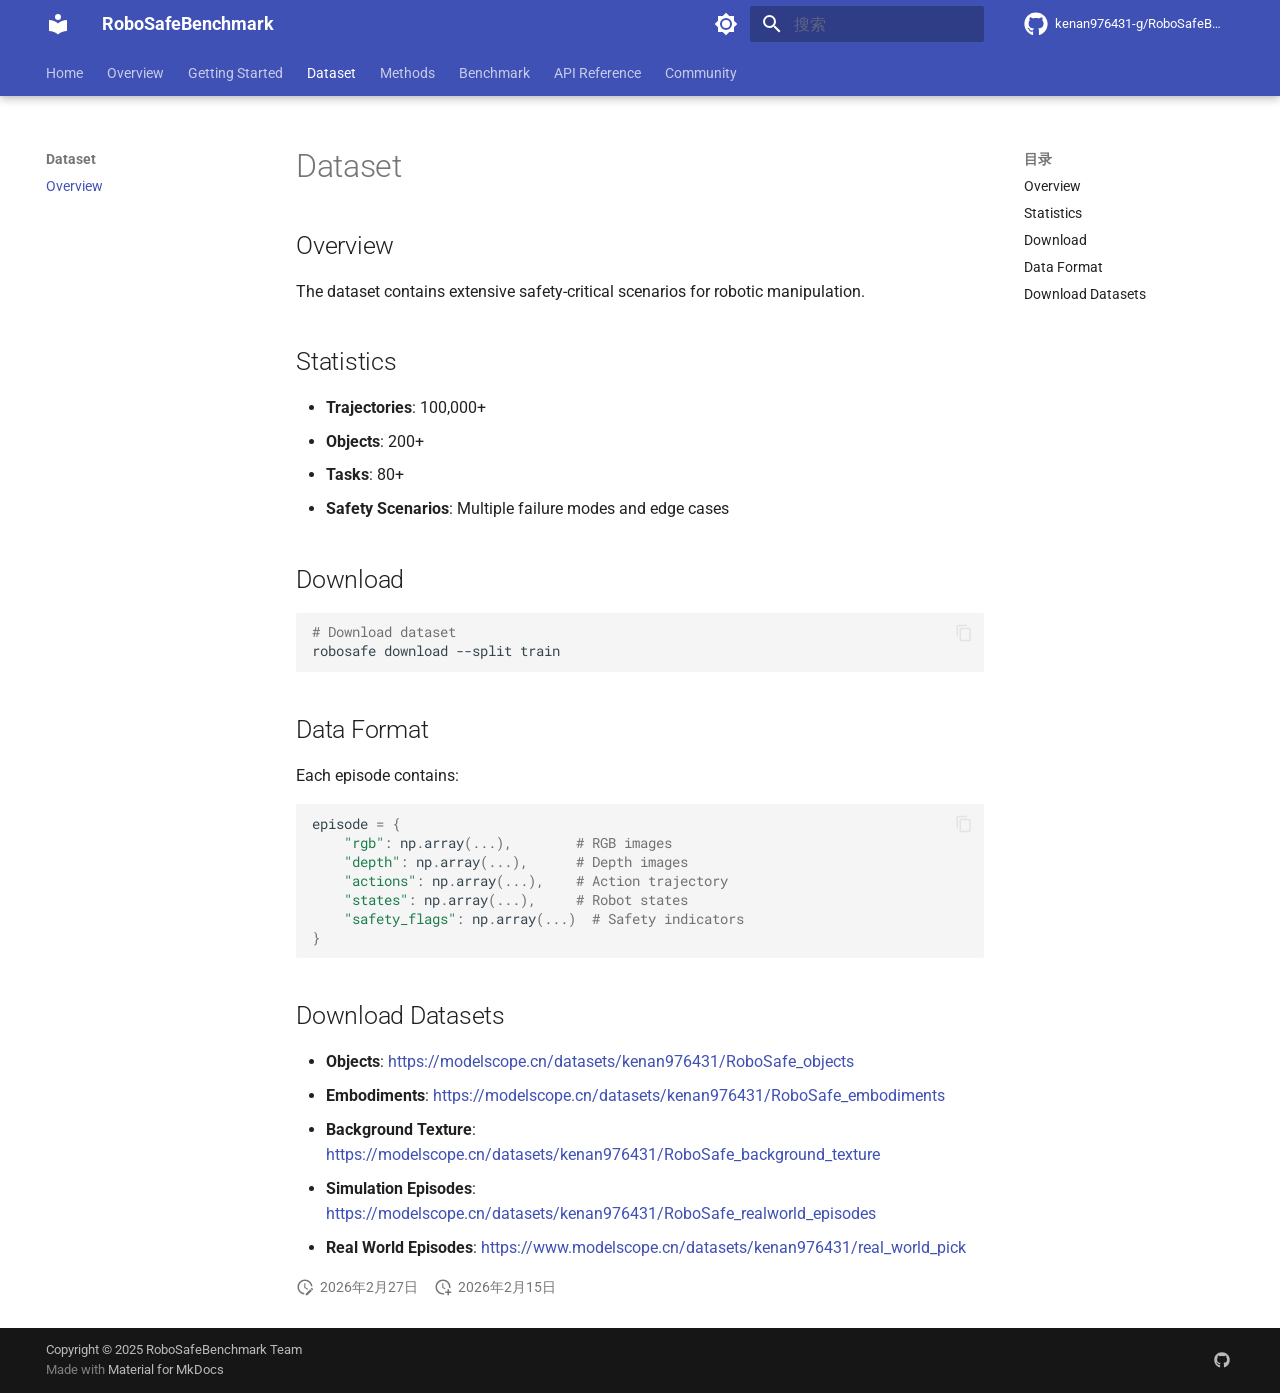
==== commit 008bab36: "Deployed f7b3aa5 with MkDocs version: 1.6.1" ====
--- a/dataset/index.html
+++ b/dataset/index.html
@@ -7,4 +7,4 @@
 <a id=__codelineno-1-5 name=__codelineno-1-5 href=#__codelineno-1-5></a>    <span class=s2>&quot;states&quot;</span><span class=p>:</span> <span class=n>np</span><span class=o>.</span><span class=n>array</span><span class=p>(</span><span class=o>...</span><span class=p>),</span>     <span class=c1># Robot states</span>
 <a id=__codelineno-1-6 name=__codelineno-1-6 href=#__codelineno-1-6></a>    <span class=s2>&quot;safety_flags&quot;</span><span class=p>:</span> <span class=n>np</span><span class=o>.</span><span class=n>array</span><span class=p>(</span><span class=o>...</span><span class=p>)</span>  <span class=c1># Safety indicators</span>
 <a id=__codelineno-1-7 name=__codelineno-1-7 href=#__codelineno-1-7></a><span class=p>}</span>
-</code></pre></div> <h2 id=download-datasets>Download Datasets<a class=headerlink href=#download-datasets title="Permanent link">&para;</a></h2> <ul> <li><strong>Objects</strong>: <a href=https://modelscope.cn/datasets/kenan976431/RoboSafe_objects>Objects</a></li> <li><strong>Embodiments</strong>: <a href=https://modelscope.cn/datasets/kenan976431/RoboSafe_embodiments>Embodiments</a></li> <li><strong>Background Texture</strong>: <a href=https://modelscope.cn/datasets/kenan976431/RoboSafe_background_texture>Background Texture</a></li> <li><strong>Simulation Episodes</strong>: <a href=https://modelscope.cn/datasets/kenan976431/RoboSafe_realworld_episodes>Simulation Episodes</a></li> <li><strong>Real World Episodes</strong>: <a href=https://www.modelscope.cn/datasets/kenan976431/real_world_pick>Real World Episodes</a></li> </ul> <aside class=md-source-file> <span class=md-source-file__fact> <span class=md-icon title=最后更新> <svg xmlns=http://www.w3.org/2000/svg viewbox="0 0 24 24"><path d="M21 13.1c-.1 0-.3.1-.4.2l-1 1 2.1 2.1 1-1c.2-.2.2-.6 0-.8l-1.3-1.3c-.1-.1-.2-.2-.4-.2m-1.9 1.8-6.1 6V23h2.1l6.1-6.1zM12.5 7v5.2l4 2.4-1 1L11 13V7zM11 21.9c-5.1-.5-9-4.8-9-9.9C2 6.5 6.5 2 12 2c5.3 0 9.6 4.1 10 9.3-.3-.1-.6-.2-1-.2s-.7.1-1 .2C19.6 7.2 16.2 4 12 4c-4.4 0-8 3.6-8 8 0 4.1 3.1 7.5 7.1 7.9l-.1.2z"/></svg> </span> <span class="git-revision-date-localized-plugin git-revision-date-localized-plugin-date" title="2026年2月27日 09:26:54 UTC">2026年2月27日</span> </span> <span class=md-source-file__fact> <span class=md-icon title=创建日期> <svg xmlns=http://www.w3.org/2000/svg viewbox="0 0 24 24"><path d="M14.47 15.08 11 13V7h1.5v5.25l3.08 1.83c-.41.28-.79.62-1.11 1m-1.39 4.84c-.36.05-.71.08-1.08.08-4.42 0-8-3.58-8-8s3.58-8 8-8 8 3.58 8 8c0 .37-.03.72-.08 1.08.69.1 1.33.32 1.92.64.1-.56.16-1.13.16-1.72 0-5.5-4.5-10-10-10S2 6.5 2 12s4.47 10 10 10c.59 0 1.16-.06 1.72-.16-.32-.59-.54-1.23-.64-1.92M18 15v3h-3v2h3v3h2v-3h3v-2h-3v-3z"/></svg> </span> <span class="git-revision-date-localized-plugin git-revision-date-localized-plugin-date" title="2026年2月15日 07:31:58 UTC">2026年2月15日</span> </span> </aside> </article> </div> <script>var target=document.getElementById(location.hash.slice(1));target&&target.name&&(target.checked=target.name.startsWith("__tabbed_"))</script> </div> <button type=button class="md-top md-icon" data-md-component=top hidden> <svg xmlns=http://www.w3.org/2000/svg viewbox="0 0 24 24"><path d="M13 20h-2V8l-5.5 5.5-1.42-1.42L12 4.16l7.92 7.92-1.42 1.42L13 8z"/></svg> 回到页面顶部 </button> </main> <footer class=md-footer> <div class="md-footer-meta md-typeset"> <div class="md-footer-meta__inner md-grid"> <div class=md-copyright> <div class=md-copyright__highlight> Copyright &copy; 2025 RoboSafeBenchmark Team </div> Made with <a href=https://squidfunk.github.io/mkdocs-material/ target=_blank rel=noopener> Material for MkDocs </a> </div> <div class=md-social> <a href=https://github.com/kenan976431-g/RoboSafeBenchmark target=_blank rel=noopener title=github.com class=md-social__link> <svg xmlns=http://www.w3.org/2000/svg viewbox="0 0 512 512"><!-- Font Awesome Free 7.1.0 by @fontawesome - https://fontawesome.com License - https://fontawesome.com/license/free (Icons: CC BY 4.0, Fonts: SIL OFL 1.1, Code: MIT License) Copyright 2025 Fonticons, Inc.--><path d="M173.9 397.4c0 2-2.3 3.6-5.2 3.6-3.3.3-5.6-1.3-5.6-3.6 0-2 2.3-3.6 5.2-3.6 3-.3 5.6 1.3 5.6 3.6m-31.1-4.5c-.7 2 1.3 4.3 4.3 4.9 2.6 1 5.6 0 6.2-2s-1.3-4.3-4.3-5.2c-2.6-.7-5.5.3-6.2 2.3m44.2-1.7c-2.9.7-4.9 2.6-4.6 4.9.3 2 2.9 3.3 5.9 2.6 2.9-.7 4.9-2.6 4.6-4.6-.3-1.9-3-3.2-5.9-2.9M252.8 8C114.1 8 8 113.3 8 252c0 110.9 69.8 205.8 169.5 239.2 12.8 2.3 17.3-5.6 17.3-12.1 0-6.2-.3-40.4-.3-61.4 0 0-70 15-84.7-29.8 0 0-11.4-29.1-27.8-36.6 0 0-22.9-15.7 1.6-15.4 0 0 24.9 2 38.6 25.8 21.9 38.6 58.6 27.5 72.9 20.9 2.3-16 8.8-27.1 16-33.7-55.9-6.2-112.3-14.3-112.3-110.5 0-27.5 7.6-41.3 23.6-58.9-2.6-6.5-11.1-33.3 2.6-67.9 20.9-6.5 69 27 69 27 20-5.6 41.5-8.5 62.8-8.5s42.8 2.9 62.8 8.5c0 0 48.1-33.6 69-27 13.7 34.7 5.2 61.4 2.6 67.9 16 17.7 25.8 31.5 25.8 58.9 0 96.5-58.9 104.2-114.8 110.5 9.2 7.9 17 22.9 17 46.4 0 33.7-.3 75.4-.3 83.6 0 6.5 4.6 14.4 17.3 12.1C436.2 457.8 504 362.9 504 252 504 113.3 391.5 8 252.8 8M105.2 352.9c-1.3 1-1 3.3.7 5.2 1.6 1.6 3.9 2.3 5.2 1 1.3-1 1-3.3-.7-5.2-1.6-1.6-3.9-2.3-5.2-1m-10.8-8.1c-.7 1.3.3 2.9 2.3 3.9 1.6 1 3.6.7 4.3-.7.7-1.3-.3-2.9-2.3-3.9-2-.6-3.6-.3-4.3.7m32.4 35.6c-1.6 1.3-1 4.3 1.3 6.2 2.3 2.3 5.2 2.6 6.5 1 1.3-1.3.7-4.3-1.3-6.2-2.2-2.3-5.2-2.6-6.5-1m-11.4-14.7c-1.6 1-1.6 3.6 0 5.9s4.3 3.3 5.6 2.3c1.6-1.3 1.6-3.9 0-6.2-1.4-2.3-4-3.3-5.6-2"/></svg> </a> </div> </div> </div> </footer> </div> <div class=md-dialog data-md-component=dialog> <div class="md-dialog__inner md-typeset"></div> </div> <script id=__config type=application/json>{"annotate": null, "base": "..", "features": ["navigation.instant", "navigation.tracking", "navigation.tabs", "navigation.tabs.sticky", "navigation.sections", "navigation.expand", "navigation.top", "search.suggest", "search.highlight", "content.code.copy", "content.code.annotate"], "search": "../assets/javascripts/workers/search.2c215733.min.js", "tags": null, "translations": {"clipboard.copied": "\u5df2\u590d\u5236", "clipboard.copy": "\u590d\u5236", "search.result.more.one": "\u5728\u8be5\u9875\u4e0a\u8fd8\u6709 1 \u4e2a\u7b26\u5408\u6761\u4ef6\u7684\u7ed3\u679c", "search.result.more.other": "\u5728\u8be5\u9875\u4e0a\u8fd8\u6709 # \u4e2a\u7b26\u5408\u6761\u4ef6\u7684\u7ed3\u679c", "search.result.none": "\u6ca1\u6709\u627e\u5230\u7b26\u5408\u6761\u4ef6\u7684\u7ed3\u679c", "search.result.one": "\u627e\u5230 1 \u4e2a\u7b26\u5408\u6761\u4ef6\u7684\u7ed3\u679c", "search.result.other": "# \u4e2a\u7b26\u5408\u6761\u4ef6\u7684\u7ed3\u679c", "search.result.placeholder": "\u952e\u5165\u4ee5\u5f00\u59cb\u641c\u7d22", "search.result.term.missing": "\u7f3a\u5c11", "select.version": "\u9009\u62e9\u5f53\u524d\u7248\u672c"}, "version": null}</script> <script src=../assets/javascripts/bundle.79ae519e.min.js></script> </body> </html>+</code></pre></div> <h2 id=download-datasets>Download Datasets<a class=headerlink href=#download-datasets title="Permanent link">&para;</a></h2> <ul> <li><strong>Objects</strong>: <a href=https://modelscope.cn/datasets/kenan976431/RoboSafe_objects>https://modelscope.cn/datasets/kenan976431/RoboSafe_objects</a></li> <li><strong>Embodiments</strong>: <a href=https://modelscope.cn/datasets/kenan976431/RoboSafe_embodiments>https://modelscope.cn/datasets/kenan976431/RoboSafe_embodiments</a></li> <li><strong>Background Texture</strong>: <a href=https://modelscope.cn/datasets/kenan976431/RoboSafe_background_texture>https://modelscope.cn/datasets/kenan976431/RoboSafe_background_texture</a></li> <li><strong>Simulation Episodes</strong>: <a href=https://modelscope.cn/datasets/kenan976431/RoboSafe_realworld_episodes>https://modelscope.cn/datasets/kenan976431/RoboSafe_realworld_episodes</a></li> <li><strong>Real World Episodes</strong>: <a href=https://www.modelscope.cn/datasets/kenan976431/real_world_pick>https://www.modelscope.cn/datasets/kenan976431/real_world_pick</a></li> </ul> <aside class=md-source-file> <span class=md-source-file__fact> <span class=md-icon title=最后更新> <svg xmlns=http://www.w3.org/2000/svg viewbox="0 0 24 24"><path d="M21 13.1c-.1 0-.3.1-.4.2l-1 1 2.1 2.1 1-1c.2-.2.2-.6 0-.8l-1.3-1.3c-.1-.1-.2-.2-.4-.2m-1.9 1.8-6.1 6V23h2.1l6.1-6.1zM12.5 7v5.2l4 2.4-1 1L11 13V7zM11 21.9c-5.1-.5-9-4.8-9-9.9C2 6.5 6.5 2 12 2c5.3 0 9.6 4.1 10 9.3-.3-.1-.6-.2-1-.2s-.7.1-1 .2C19.6 7.2 16.2 4 12 4c-4.4 0-8 3.6-8 8 0 4.1 3.1 7.5 7.1 7.9l-.1.2z"/></svg> </span> <span class="git-revision-date-localized-plugin git-revision-date-localized-plugin-date" title="2026年2月27日 09:29:03 UTC">2026年2月27日</span> </span> <span class=md-source-file__fact> <span class=md-icon title=创建日期> <svg xmlns=http://www.w3.org/2000/svg viewbox="0 0 24 24"><path d="M14.47 15.08 11 13V7h1.5v5.25l3.08 1.83c-.41.28-.79.62-1.11 1m-1.39 4.84c-.36.05-.71.08-1.08.08-4.42 0-8-3.58-8-8s3.58-8 8-8 8 3.58 8 8c0 .37-.03.72-.08 1.08.69.1 1.33.32 1.92.64.1-.56.16-1.13.16-1.72 0-5.5-4.5-10-10-10S2 6.5 2 12s4.47 10 10 10c.59 0 1.16-.06 1.72-.16-.32-.59-.54-1.23-.64-1.92M18 15v3h-3v2h3v3h2v-3h3v-2h-3v-3z"/></svg> </span> <span class="git-revision-date-localized-plugin git-revision-date-localized-plugin-date" title="2026年2月15日 07:31:58 UTC">2026年2月15日</span> </span> </aside> </article> </div> <script>var target=document.getElementById(location.hash.slice(1));target&&target.name&&(target.checked=target.name.startsWith("__tabbed_"))</script> </div> <button type=button class="md-top md-icon" data-md-component=top hidden> <svg xmlns=http://www.w3.org/2000/svg viewbox="0 0 24 24"><path d="M13 20h-2V8l-5.5 5.5-1.42-1.42L12 4.16l7.92 7.92-1.42 1.42L13 8z"/></svg> 回到页面顶部 </button> </main> <footer class=md-footer> <div class="md-footer-meta md-typeset"> <div class="md-footer-meta__inner md-grid"> <div class=md-copyright> <div class=md-copyright__highlight> Copyright &copy; 2025 RoboSafeBenchmark Team </div> Made with <a href=https://squidfunk.github.io/mkdocs-material/ target=_blank rel=noopener> Material for MkDocs </a> </div> <div class=md-social> <a href=https://github.com/kenan976431-g/RoboSafeBenchmark target=_blank rel=noopener title=github.com class=md-social__link> <svg xmlns=http://www.w3.org/2000/svg viewbox="0 0 512 512"><!-- Font Awesome Free 7.1.0 by @fontawesome - https://fontawesome.com License - https://fontawesome.com/license/free (Icons: CC BY 4.0, Fonts: SIL OFL 1.1, Code: MIT License) Copyright 2025 Fonticons, Inc.--><path d="M173.9 397.4c0 2-2.3 3.6-5.2 3.6-3.3.3-5.6-1.3-5.6-3.6 0-2 2.3-3.6 5.2-3.6 3-.3 5.6 1.3 5.6 3.6m-31.1-4.5c-.7 2 1.3 4.3 4.3 4.9 2.6 1 5.6 0 6.2-2s-1.3-4.3-4.3-5.2c-2.6-.7-5.5.3-6.2 2.3m44.2-1.7c-2.9.7-4.9 2.6-4.6 4.9.3 2 2.9 3.3 5.9 2.6 2.9-.7 4.9-2.6 4.6-4.6-.3-1.9-3-3.2-5.9-2.9M252.8 8C114.1 8 8 113.3 8 252c0 110.9 69.8 205.8 169.5 239.2 12.8 2.3 17.3-5.6 17.3-12.1 0-6.2-.3-40.4-.3-61.4 0 0-70 15-84.7-29.8 0 0-11.4-29.1-27.8-36.6 0 0-22.9-15.7 1.6-15.4 0 0 24.9 2 38.6 25.8 21.9 38.6 58.6 27.5 72.9 20.9 2.3-16 8.8-27.1 16-33.7-55.9-6.2-112.3-14.3-112.3-110.5 0-27.5 7.6-41.3 23.6-58.9-2.6-6.5-11.1-33.3 2.6-67.9 20.9-6.5 69 27 69 27 20-5.6 41.5-8.5 62.8-8.5s42.8 2.9 62.8 8.5c0 0 48.1-33.6 69-27 13.7 34.7 5.2 61.4 2.6 67.9 16 17.7 25.8 31.5 25.8 58.9 0 96.5-58.9 104.2-114.8 110.5 9.2 7.9 17 22.9 17 46.4 0 33.7-.3 75.4-.3 83.6 0 6.5 4.6 14.4 17.3 12.1C436.2 457.8 504 362.9 504 252 504 113.3 391.5 8 252.8 8M105.2 352.9c-1.3 1-1 3.3.7 5.2 1.6 1.6 3.9 2.3 5.2 1 1.3-1 1-3.3-.7-5.2-1.6-1.6-3.9-2.3-5.2-1m-10.8-8.1c-.7 1.3.3 2.9 2.3 3.9 1.6 1 3.6.7 4.3-.7.7-1.3-.3-2.9-2.3-3.9-2-.6-3.6-.3-4.3.7m32.4 35.6c-1.6 1.3-1 4.3 1.3 6.2 2.3 2.3 5.2 2.6 6.5 1 1.3-1.3.7-4.3-1.3-6.2-2.2-2.3-5.2-2.6-6.5-1m-11.4-14.7c-1.6 1-1.6 3.6 0 5.9s4.3 3.3 5.6 2.3c1.6-1.3 1.6-3.9 0-6.2-1.4-2.3-4-3.3-5.6-2"/></svg> </a> </div> </div> </div> </footer> </div> <div class=md-dialog data-md-component=dialog> <div class="md-dialog__inner md-typeset"></div> </div> <script id=__config type=application/json>{"annotate": null, "base": "..", "features": ["navigation.instant", "navigation.tracking", "navigation.tabs", "navigation.tabs.sticky", "navigation.sections", "navigation.expand", "navigation.top", "search.suggest", "search.highlight", "content.code.copy", "content.code.annotate"], "search": "../assets/javascripts/workers/search.2c215733.min.js", "tags": null, "translations": {"clipboard.copied": "\u5df2\u590d\u5236", "clipboard.copy": "\u590d\u5236", "search.result.more.one": "\u5728\u8be5\u9875\u4e0a\u8fd8\u6709 1 \u4e2a\u7b26\u5408\u6761\u4ef6\u7684\u7ed3\u679c", "search.result.more.other": "\u5728\u8be5\u9875\u4e0a\u8fd8\u6709 # \u4e2a\u7b26\u5408\u6761\u4ef6\u7684\u7ed3\u679c", "search.result.none": "\u6ca1\u6709\u627e\u5230\u7b26\u5408\u6761\u4ef6\u7684\u7ed3\u679c", "search.result.one": "\u627e\u5230 1 \u4e2a\u7b26\u5408\u6761\u4ef6\u7684\u7ed3\u679c", "search.result.other": "# \u4e2a\u7b26\u5408\u6761\u4ef6\u7684\u7ed3\u679c", "search.result.placeholder": "\u952e\u5165\u4ee5\u5f00\u59cb\u641c\u7d22", "search.result.term.missing": "\u7f3a\u5c11", "select.version": "\u9009\u62e9\u5f53\u524d\u7248\u672c"}, "version": null}</script> <script src=../assets/javascripts/bundle.79ae519e.min.js></script> </body> </html>
